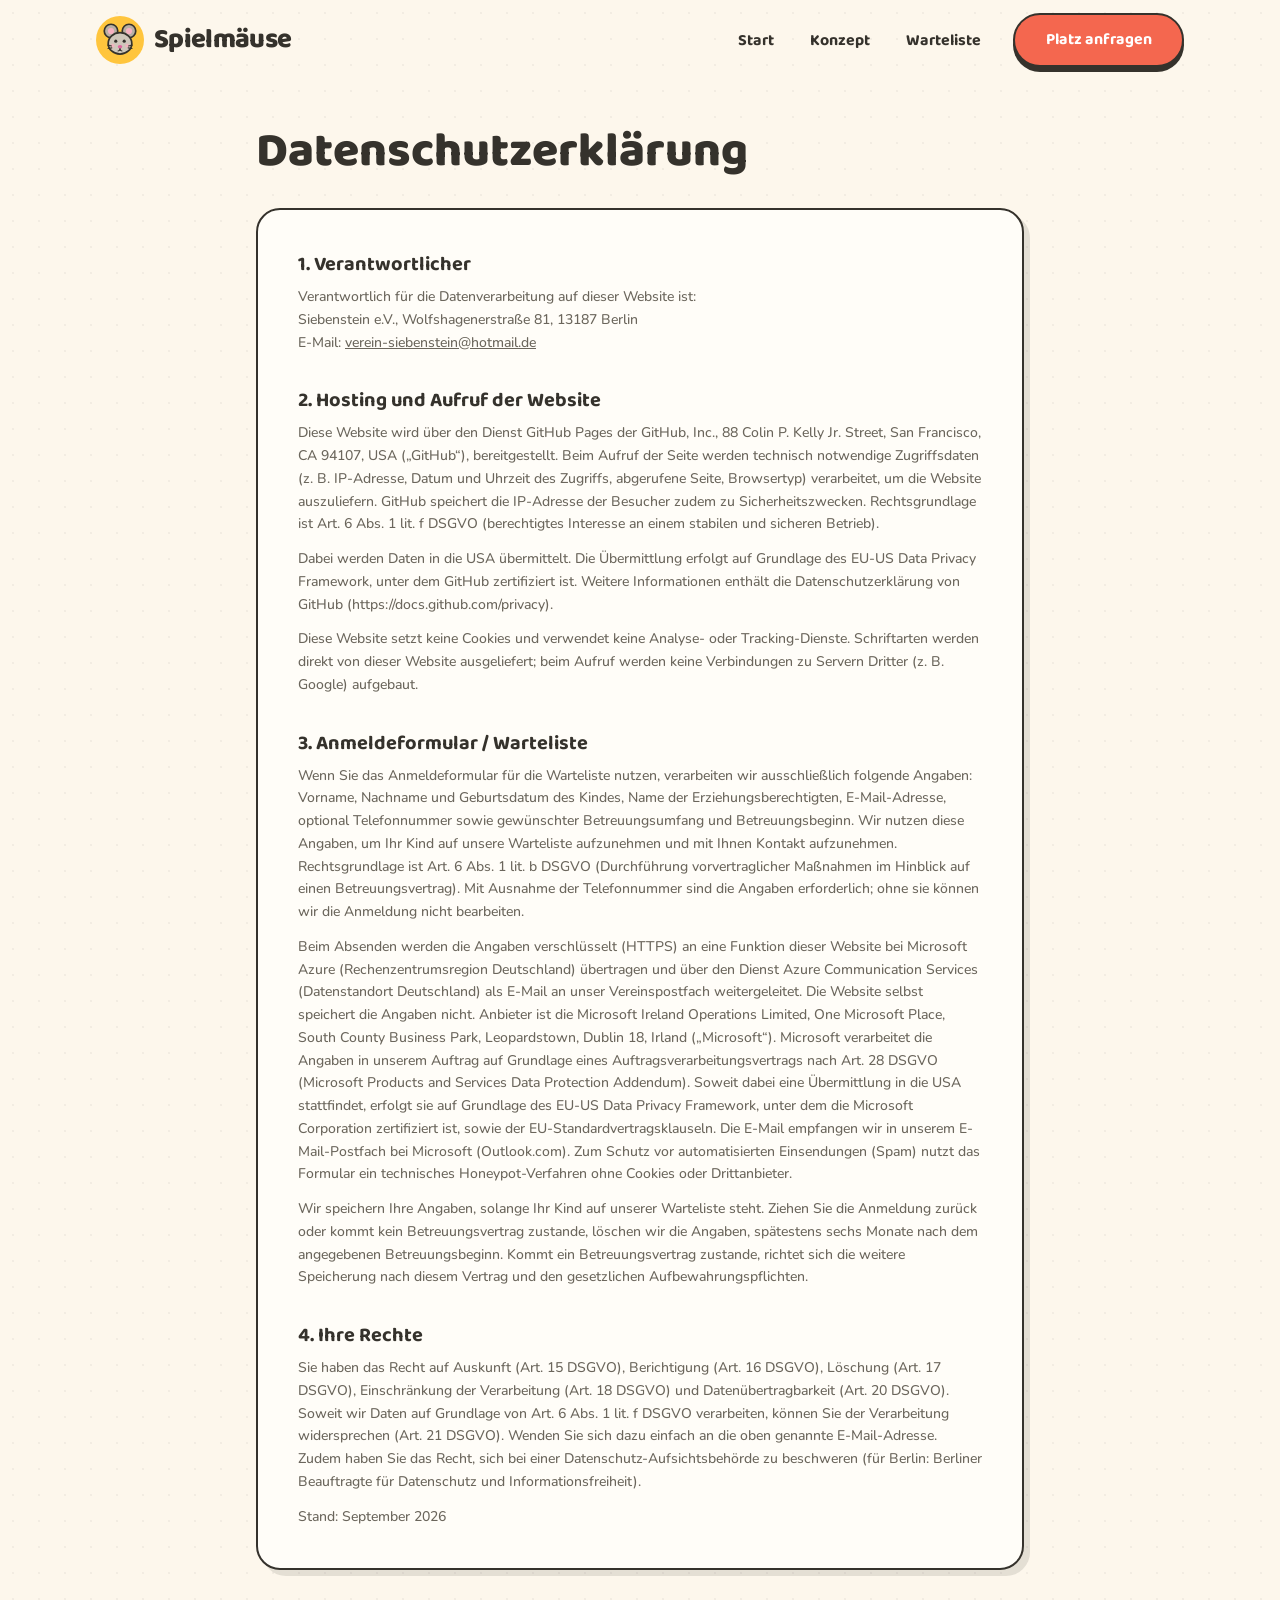
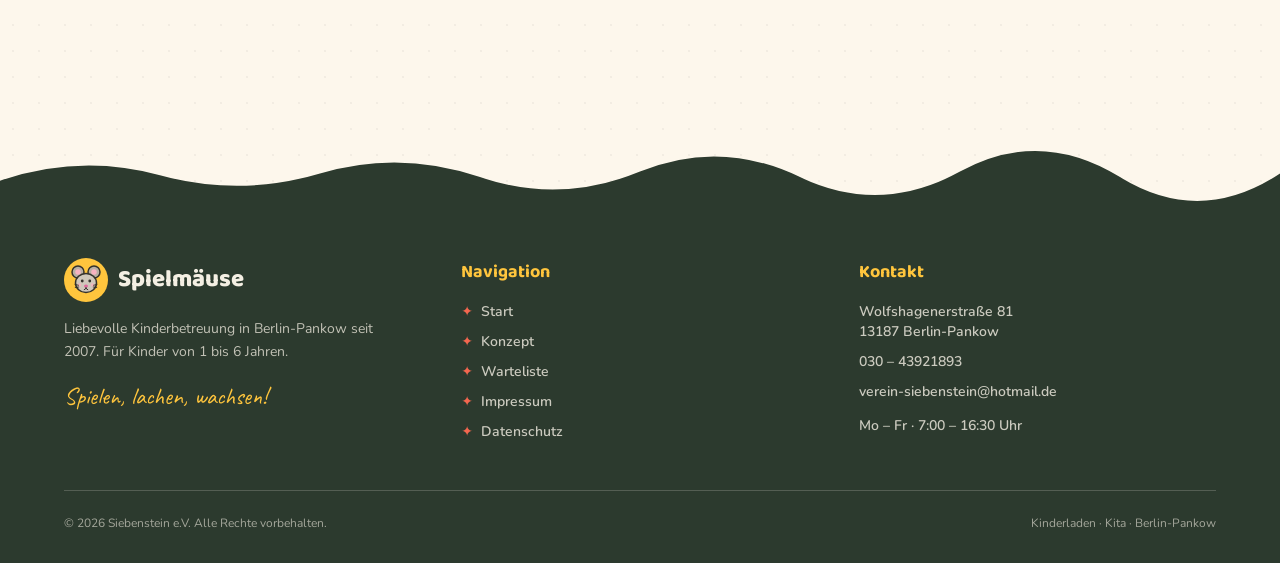
==== datenschutz/index.html @ 6d8527c0 "Deploy Spielmause/website@08536e2" ====
<!DOCTYPE html><html lang="de"> <head><meta charset="utf-8"><meta name="viewport" content="width=device-width, initial-scale=1"><title>Datenschutz – Siebenstein e.V.</title><meta name="description" content="Datenschutzerklärung des Siebenstein e.V., Träger der KiTa Spielmäuse in Berlin-Pankow."><meta name="robots" content="index, follow"><link rel="canonical" href="https://xn--spielmuse-02a.de/datenschutz/"><meta property="og:title" content="Datenschutz – Siebenstein e.V."><meta property="og:description" content="Datenschutzerklärung des Siebenstein e.V., Träger der KiTa Spielmäuse in Berlin-Pankow."><meta property="og:type" content="website"><meta property="og:url" content="https://xn--spielmuse-02a.de/datenschutz/"><meta property="og:locale" content="de_DE"><meta property="og:site_name" content="Spielmäuse"><meta property="og:image" content="https://xn--spielmuse-02a.de/img/main-banner1.jpg"><meta property="og:image:alt" content="Spielmäuse – KiTa in Berlin-Pankow"><meta property="og:image:width" content="1200"><meta property="og:image:height" content="630"><meta name="twitter:card" content="summary_large_image"><meta name="twitter:title" content="Datenschutz – Siebenstein e.V."><meta name="twitter:description" content="Datenschutzerklärung des Siebenstein e.V., Träger der KiTa Spielmäuse in Berlin-Pankow."><meta name="twitter:image" content="https://xn--spielmuse-02a.de/img/main-banner1.jpg"><link rel="icon" href="/favicon.ico" sizes="any"><link rel="icon" type="image/svg+xml" href="/favicon.svg"><link rel="apple-touch-icon" href="/apple-touch-icon.png"><script type="application/ld+json">{"@context":"https://schema.org","@type":"ChildCare","name":"Spielmäuse","legalName":"Siebenstein e.V.","description":"Liebevolle Kindertagesstätte in Berlin-Pankow für Kinder von 1 bis 6 Jahren. Seit 2007 betreuen wir rund 25 Kinder in einer familiären Atmosphäre mit individuellem pädagogischen Konzept.","url":"https://spielmäuse.de","telephone":"+493043921893","email":"verein-siebenstein@hotmail.de","foundingDate":"2007","address":{"@type":"PostalAddress","streetAddress":"Wolfshagenerstraße 81","postalCode":"13187","addressLocality":"Berlin","addressRegion":"Berlin","addressCountry":"DE"},"geo":{"@type":"GeoCoordinates","latitude":52.5746,"longitude":13.4204},"openingHoursSpecification":[{"@type":"OpeningHoursSpecification","dayOfWeek":["Monday","Tuesday","Wednesday","Thursday","Friday"],"opens":"07:00","closes":"16:30"}],"audience":{"@type":"PeopleAudience","suggestedMinAge":1,"suggestedMaxAge":6},"areaServed":{"@type":"City","name":"Berlin"},"inLanguage":"de"}</script><link rel="stylesheet" href="/_astro/datenschutz.DJL9j7wV.css"></head> <body> <header id="site-header" class="fixed top-0 right-0 left-0 z-50 bg-transparent transition-all duration-300"> <nav class="mx-auto max-w-6xl px-4 sm:px-6 lg:px-8"> <div class="flex h-16 items-center justify-between md:h-20"> <!-- Logo --> <a href="/" class="group flex items-center gap-2.5" aria-label="Spielmäuse – Startseite"> <span class="flex h-11 w-11 items-center justify-center rounded-full transition-transform duration-300 group-hover:-rotate-6 md:h-12 md:w-12" style="background: var(--color-sun)"> <!-- Handgezeichnete Spielmaus --><svg class="h-8 w-8 md:h-9 md:w-9" viewBox="0 0 64 64" fill="none" xmlns="http://www.w3.org/2000/svg" aria-hidden="true"> <!-- Ohren --> <circle cx="16" cy="16" r="12" fill="#b9b0a4" stroke="#35322c" stroke-width="3"></circle> <circle cx="48" cy="16" r="12" fill="#b9b0a4" stroke="#35322c" stroke-width="3"></circle> <circle cx="16" cy="16" r="5.5" fill="#f7b2c1"></circle> <circle cx="48" cy="16" r="5.5" fill="#f7b2c1"></circle> <!-- Kopf --> <ellipse cx="32" cy="38" rx="21" ry="19" fill="#cfc7bb" stroke="#35322c" stroke-width="3"></ellipse> <!-- Augen --> <circle cx="24.5" cy="34" r="2.8" fill="#35322c"></circle> <circle cx="39.5" cy="34" r="2.8" fill="#35322c"></circle> <!-- Wangen --> <circle cx="19" cy="42" r="3.5" fill="#f7b2c1" opacity="0.8"></circle> <circle cx="45" cy="42" r="3.5" fill="#f7b2c1" opacity="0.8"></circle> <!-- Nase + Mund --> <ellipse cx="32" cy="44" rx="4" ry="3.2" fill="#e0679e"></ellipse> <path d="M32 47.5 Q 32 51 28.5 51.5" stroke="#35322c" stroke-width="2" stroke-linecap="round"></path> <path d="M32 47.5 Q 32 51 35.5 51.5" stroke="#35322c" stroke-width="2" stroke-linecap="round"></path> <!-- Schnurrhaare --> <path d="M10 41 L 17 42.5 M10.5 47 L 17.5 46" stroke="#35322c" stroke-width="1.8" stroke-linecap="round"></path> <path d="M54 41 L 47 42.5 M53.5 47 L 46.5 46" stroke="#35322c" stroke-width="1.8" stroke-linecap="round"></path> </svg> </span> <span class="font-display text-2xl font-extrabold tracking-tight md:text-[1.7rem]" style="color: var(--color-ink)">
Spielmäuse
</span> </a> <!-- Desktop Nav --> <ul class="hidden items-center gap-1 md:flex"> <li> <a href="/" class="font-display rounded-full px-4 py-2 text-base font-bold transition-all duration-200 hover:bg-(--color-sun-soft)" style="color: var(--color-ink)"> Start </a> </li><li> <a href="/konzept" class="font-display rounded-full px-4 py-2 text-base font-bold transition-all duration-200 hover:bg-(--color-sun-soft)" style="color: var(--color-ink)"> Konzept </a> </li><li> <a href="/warteliste" class="font-display rounded-full px-4 py-2 text-base font-bold transition-all duration-200 hover:bg-(--color-sun-soft)" style="color: var(--color-ink)"> Warteliste </a> </li> <li> <a href="/warteliste" class="btn-pop ml-3 px-5 py-2 text-base text-white" style="background: var(--color-coral)">
Platz anfragen
</a> </li> </ul> <!-- Mobile toggle --> <button id="menu-toggle" class="flex h-11 w-11 items-center justify-center rounded-full border-2 transition-colors md:hidden" style="border-color: var(--color-ink); background: var(--color-paper)" aria-label="Menü öffnen" aria-expanded="false"> <div class="flex w-5 flex-col gap-[5px]"> <span id="bar1" class="block h-[2.5px] rounded-full transition-all duration-300" style="background: var(--color-ink)"></span> <span id="bar2" class="block h-[2.5px] rounded-full transition-all duration-300" style="background: var(--color-ink)"></span> <span id="bar3" class="block h-[2.5px] rounded-full transition-all duration-300" style="background: var(--color-ink)"></span> </div> </button> </div> <!-- Mobile Menu --> <div id="mobile-menu" class="sticker mt-2 hidden px-4 py-4 md:hidden"> <ul class="flex flex-col gap-1"> <li> <a href="/" class="font-display block rounded-xl px-4 py-3 text-lg font-bold transition-colors" style="color: var(--color-ink)"> Start </a> </li><li> <a href="/konzept" class="font-display block rounded-xl px-4 py-3 text-lg font-bold transition-colors" style="color: var(--color-ink)"> Konzept </a> </li><li> <a href="/warteliste" class="font-display block rounded-xl px-4 py-3 text-lg font-bold transition-colors" style="color: var(--color-ink)"> Warteliste </a> </li> <li class="mt-2"> <a href="/warteliste" class="btn-pop block w-full text-center text-white" style="background: var(--color-coral)">
Platz anfragen
</a> </li> </ul> </div> </nav> </header> <script type="module">const e=document.getElementById("site-header"),o=document.getElementById("menu-toggle"),l=document.getElementById("mobile-menu"),t=[document.getElementById("bar1"),document.getElementById("bar2"),document.getElementById("bar3")],r=()=>{e&&(window.scrollY>20?(e.style.background="rgba(253, 247, 236, 0.92)",e.style.backdropFilter="blur(10px)",e.style.borderBottom="2.5px solid var(--color-ink)"):(e.style.background="transparent",e.style.backdropFilter="none",e.style.borderBottom="2.5px solid transparent"))};window.addEventListener("scroll",r,{passive:!0});r();o?.addEventListener("click",()=>{const n=l?.classList.toggle("hidden")===!1;o.setAttribute("aria-expanded",String(n)),t[0]&&t[1]&&t[2]&&(t[0].style.transform=n?"translateY(7.5px) rotate(45deg)":"",t[1].style.opacity=n?"0":"1",t[2].style.transform=n?"translateY(-7.5px) rotate(-45deg)":"")});</script> <main>  <section class="px-4 pt-32 pb-20"> <div class="mx-auto max-w-3xl"> <h1 class="font-display mb-8 text-5xl font-extrabold" style="color: var(--color-ink)">
Datenschutzerklärung
</h1> <div class="sticker flex flex-col gap-8 p-7 text-sm leading-relaxed font-medium sm:p-10" style="color: var(--color-ink-soft)"> <div> <h2 class="font-display mb-2 text-xl font-bold" style="color: var(--color-text)">1. Verantwortlicher</h2> <p>
Verantwortlich für die Datenverarbeitung auf dieser Website ist:<br>
Siebenstein e.V., Wolfshagenerstraße 81, 13187 Berlin<br>
E-Mail:
<a href="mailto:verein-siebenstein@hotmail.de" class="underline">verein-siebenstein@hotmail.de</a> </p> </div> <div> <h2 class="font-display mb-2 text-xl font-bold" style="color: var(--color-text)">
2. Hosting und Aufruf der Website
</h2> <p>
Diese Website wird über den Dienst GitHub Pages der GitHub, Inc., 88 Colin P. Kelly Jr.
            Street, San Francisco, CA 94107, USA („GitHub“), bereitgestellt. Beim Aufruf der Seite
            werden technisch notwendige Zugriffsdaten (z. B. IP-Adresse, Datum und Uhrzeit des
            Zugriffs, abgerufene Seite, Browsertyp) verarbeitet, um die Website auszuliefern. GitHub
            speichert die IP-Adresse der Besucher zudem zu Sicherheitszwecken. Rechtsgrundlage ist
            Art. 6 Abs. 1 lit. f DSGVO (berechtigtes Interesse an einem stabilen und sicheren
            Betrieb).
</p> <p class="mt-3">
Dabei werden Daten in die USA übermittelt. Die Übermittlung erfolgt auf Grundlage des
            EU-US Data Privacy Framework, unter dem GitHub zertifiziert ist. Weitere Informationen
            enthält die Datenschutzerklärung von GitHub (https://docs.github.com/privacy).
</p> <p class="mt-3">
Diese Website setzt keine Cookies und verwendet keine Analyse- oder Tracking-Dienste.
            Schriftarten werden direkt von dieser Website ausgeliefert; beim Aufruf werden keine
            Verbindungen zu Servern Dritter (z. B. Google) aufgebaut.
</p> </div> <div> <h2 class="font-display mb-2 text-xl font-bold" style="color: var(--color-text)">
3. Anmeldeformular / Warteliste
</h2> <p>
Wenn Sie das Anmeldeformular für die Warteliste nutzen, verarbeiten wir ausschließlich
            folgende Angaben: Vorname, Nachname und Geburtsdatum des Kindes, Name der
            Erziehungsberechtigten, E-Mail-Adresse, optional Telefonnummer sowie gewünschter
            Betreuungsumfang und Betreuungsbeginn. Wir nutzen diese Angaben, um Ihr Kind auf unsere
            Warteliste aufzunehmen und mit Ihnen Kontakt aufzunehmen. Rechtsgrundlage ist Art. 6 Abs.
            1 lit. b DSGVO (Durchführung vorvertraglicher Maßnahmen im Hinblick auf einen
            Betreuungsvertrag). Mit Ausnahme der Telefonnummer sind die Angaben erforderlich; ohne
            sie können wir die Anmeldung nicht bearbeiten.
</p> <p class="mt-3">
Beim Absenden werden die Angaben verschlüsselt (HTTPS) an eine Funktion dieser Website bei
            Microsoft Azure (Rechenzentrumsregion Deutschland) übertragen und über den Dienst Azure
            Communication Services (Datenstandort Deutschland) als E-Mail an unser Vereinspostfach
            weitergeleitet. Die Website selbst speichert die Angaben nicht. Anbieter ist die
            Microsoft Ireland Operations Limited, One Microsoft Place, South County Business Park,
            Leopardstown, Dublin 18, Irland („Microsoft“). Microsoft verarbeitet die Angaben in
            unserem Auftrag auf Grundlage eines Auftragsverarbeitungsvertrags nach Art. 28 DSGVO
            (Microsoft Products and Services Data Protection Addendum). Soweit dabei eine
            Übermittlung in die USA stattfindet, erfolgt sie auf Grundlage des EU-US Data Privacy
            Framework, unter dem die Microsoft Corporation zertifiziert ist, sowie der
            EU-Standardvertragsklauseln. Die E-Mail empfangen wir in unserem
            E-Mail-Postfach bei Microsoft (Outlook.com). Zum Schutz vor automatisierten Einsendungen
            (Spam) nutzt das Formular ein technisches Honeypot-Verfahren ohne Cookies oder
            Drittanbieter.
</p> <p class="mt-3">
Wir speichern Ihre Angaben, solange Ihr Kind auf unserer Warteliste steht. Ziehen Sie die
            Anmeldung zurück oder kommt kein Betreuungsvertrag zustande, löschen wir die Angaben,
            spätestens sechs Monate nach dem angegebenen Betreuungsbeginn. Kommt ein
            Betreuungsvertrag zustande, richtet sich die weitere Speicherung nach diesem Vertrag und
            den gesetzlichen Aufbewahrungspflichten.
</p> </div> <div> <h2 class="font-display mb-2 text-xl font-bold" style="color: var(--color-text)">4. Ihre Rechte</h2> <p>
Sie haben das Recht auf Auskunft (Art. 15 DSGVO), Berichtigung (Art. 16 DSGVO), Löschung
            (Art. 17 DSGVO), Einschränkung der Verarbeitung (Art. 18 DSGVO) und
            Datenübertragbarkeit (Art. 20 DSGVO). Soweit wir Daten auf Grundlage von Art. 6 Abs. 1
            lit. f DSGVO verarbeiten, können Sie der Verarbeitung widersprechen (Art. 21 DSGVO). Wenden
            Sie sich dazu einfach an die oben genannte E-Mail-Adresse. Zudem haben Sie das Recht, sich
            bei einer Datenschutz-Aufsichtsbehörde zu beschweren (für Berlin: Berliner Beauftragte für
            Datenschutz und Informationsfreiheit).
</p> <p class="mt-3">Stand: September 2026</p> </div> </div> </div> </section>  </main> <footer class="mt-24"> <!-- Wellen-Übergang ins Dunkle --> <svg class="block w-full" viewBox="0 0 1440 70" preserveAspectRatio="none" aria-hidden="true" style="height: clamp(2rem, 5vw, 4.5rem)"> <path d="M0 70 L0 38 Q 90 8 180 32 T 360 30 T 540 34 T 720 28 T 900 34 T 1080 28 T 1260 34 T 1440 30 L 1440 70 Z" fill="#2c3a2e"></path> </svg> <div class="px-4 pt-12 pb-8" style="background: #2c3a2e; color: #f4efe3"> <div class="mx-auto grid max-w-6xl grid-cols-1 gap-10 sm:grid-cols-2 md:grid-cols-3"> <div> <div class="mb-4 flex items-center gap-2.5"> <span class="flex h-11 w-11 items-center justify-center rounded-full" style="background: var(--color-sun)"> <!-- Handgezeichnete Spielmaus --><svg class="h-8 w-8" viewBox="0 0 64 64" fill="none" xmlns="http://www.w3.org/2000/svg" aria-hidden="true"> <!-- Ohren --> <circle cx="16" cy="16" r="12" fill="#b9b0a4" stroke="#35322c" stroke-width="3"></circle> <circle cx="48" cy="16" r="12" fill="#b9b0a4" stroke="#35322c" stroke-width="3"></circle> <circle cx="16" cy="16" r="5.5" fill="#f7b2c1"></circle> <circle cx="48" cy="16" r="5.5" fill="#f7b2c1"></circle> <!-- Kopf --> <ellipse cx="32" cy="38" rx="21" ry="19" fill="#cfc7bb" stroke="#35322c" stroke-width="3"></ellipse> <!-- Augen --> <circle cx="24.5" cy="34" r="2.8" fill="#35322c"></circle> <circle cx="39.5" cy="34" r="2.8" fill="#35322c"></circle> <!-- Wangen --> <circle cx="19" cy="42" r="3.5" fill="#f7b2c1" opacity="0.8"></circle> <circle cx="45" cy="42" r="3.5" fill="#f7b2c1" opacity="0.8"></circle> <!-- Nase + Mund --> <ellipse cx="32" cy="44" rx="4" ry="3.2" fill="#e0679e"></ellipse> <path d="M32 47.5 Q 32 51 28.5 51.5" stroke="#35322c" stroke-width="2" stroke-linecap="round"></path> <path d="M32 47.5 Q 32 51 35.5 51.5" stroke="#35322c" stroke-width="2" stroke-linecap="round"></path> <!-- Schnurrhaare --> <path d="M10 41 L 17 42.5 M10.5 47 L 17.5 46" stroke="#35322c" stroke-width="1.8" stroke-linecap="round"></path> <path d="M54 41 L 47 42.5 M53.5 47 L 46.5 46" stroke="#35322c" stroke-width="1.8" stroke-linecap="round"></path> </svg> </span> <span class="font-display text-2xl font-extrabold">Spielmäuse</span> </div> <p class="max-w-xs text-sm leading-relaxed" style="color: rgba(244,239,227,0.75)">
Liebevolle Kinderbetreuung in Berlin-Pankow seit 2007. Für Kinder von 1 bis 6 Jahren.
</p> <p class="font-hand mt-4 text-2xl" style="color: var(--color-sun)">
Spielen, lachen, wachsen!
</p> </div> <div> <h3 class="font-display mb-4 text-lg font-bold" style="color: var(--color-sun)">
Navigation
</h3> <ul class="flex flex-col gap-2.5 text-sm"> <li> <a href="/" class="inline-flex items-center gap-2 font-semibold transition-colors hover:text-white" style="color: rgba(244,239,227,0.8)"> <span aria-hidden="true" style="color: var(--color-coral)">
✦
</span> Start </a> </li><li> <a href="/konzept" class="inline-flex items-center gap-2 font-semibold transition-colors hover:text-white" style="color: rgba(244,239,227,0.8)"> <span aria-hidden="true" style="color: var(--color-coral)">
✦
</span> Konzept </a> </li><li> <a href="/warteliste" class="inline-flex items-center gap-2 font-semibold transition-colors hover:text-white" style="color: rgba(244,239,227,0.8)"> <span aria-hidden="true" style="color: var(--color-coral)">
✦
</span> Warteliste </a> </li><li> <a href="/impressum" class="inline-flex items-center gap-2 font-semibold transition-colors hover:text-white" style="color: rgba(244,239,227,0.8)"> <span aria-hidden="true" style="color: var(--color-coral)">
✦
</span> Impressum </a> </li><li> <a href="/datenschutz" class="inline-flex items-center gap-2 font-semibold transition-colors hover:text-white" style="color: rgba(244,239,227,0.8)"> <span aria-hidden="true" style="color: var(--color-coral)">
✦
</span> Datenschutz </a> </li> </ul> </div> <div> <h3 class="font-display mb-4 text-lg font-bold" style="color: var(--color-sun)">Kontakt</h3> <address class="flex flex-col gap-2.5 text-sm font-semibold not-italic" style="color: rgba(244,239,227,0.8)"> <span>Wolfshagenerstraße 81<br>13187 Berlin-Pankow</span> <a href="tel:+493043921893" class="transition-colors hover:text-white">030 – 43921893</a> <a href="mailto:verein-siebenstein@hotmail.de" class="transition-colors hover:text-white">
verein-siebenstein@hotmail.de
</a> <span class="mt-1">Mo – Fr · 7:00 – 16:30 Uhr</span> </address> </div> </div> <div class="mx-auto mt-12 flex max-w-6xl flex-col items-center justify-between gap-2 border-t pt-6 text-xs sm:flex-row" style="border-color: rgba(244,239,227,0.2); color: rgba(244,239,227,0.6)"> <span>© 2026 Siebenstein e.V. Alle Rechte vorbehalten.</span> <span>Kinderladen · Kita · Berlin-Pankow</span> </div> </div> </footer> <script type="module">const s=new IntersectionObserver(e=>{for(const r of e)r.isIntersecting&&(r.target.classList.add("is-visible"),s.unobserve(r.target))},{threshold:.12});document.querySelectorAll(".reveal").forEach(e=>s.observe(e));</script> </body> </html>
---- _astro/datenschutz.DJL9j7wV.css ----
@font-face{font-family:Nunito Variable;font-style:normal;font-display:swap;font-weight:200 1000;src:url(/_astro/nunito-cyrillic-ext-wght-normal.D4X5GqEv.woff2) format("woff2-variations");unicode-range:U+0460-052F,U+1C80-1C8A,U+20B4,U+2DE0-2DFF,U+A640-A69F,U+FE2E-FE2F}@font-face{font-family:Nunito Variable;font-style:normal;font-display:swap;font-weight:200 1000;src:url(/_astro/nunito-cyrillic-wght-normal.CY6AOgYE.woff2) format("woff2-variations");unicode-range:U+0301,U+0400-045F,U+0490-0491,U+04B0-04B1,U+2116}@font-face{font-family:Nunito Variable;font-style:normal;font-display:swap;font-weight:200 1000;src:url(/_astro/nunito-vietnamese-wght-normal.U01xdrZh.woff2) format("woff2-variations");unicode-range:U+0102-0103,U+0110-0111,U+0128-0129,U+0168-0169,U+01A0-01A1,U+01AF-01B0,U+0300-0301,U+0303-0304,U+0308-0309,U+0323,U+0329,U+1EA0-1EF9,U+20AB}@font-face{font-family:Nunito Variable;font-style:normal;font-display:swap;font-weight:200 1000;src:url(/_astro/nunito-latin-ext-wght-normal.CXYtwYOx.woff2) format("woff2-variations");unicode-range:U+0100-02BA,U+02BD-02C5,U+02C7-02CC,U+02CE-02D7,U+02DD-02FF,U+0304,U+0308,U+0329,U+1D00-1DBF,U+1E00-1E9F,U+1EF2-1EFF,U+2020,U+20A0-20AB,U+20AD-20C0,U+2113,U+2C60-2C7F,U+A720-A7FF}@font-face{font-family:Nunito Variable;font-style:normal;font-display:swap;font-weight:200 1000;src:url(/_astro/nunito-latin-wght-normal.BzFMHfZw.woff2) format("woff2-variations");unicode-range:U+0000-00FF,U+0131,U+0152-0153,U+02BB-02BC,U+02C6,U+02DA,U+02DC,U+0304,U+0308,U+0329,U+2000-206F,U+20AC,U+2122,U+2191,U+2193,U+2212,U+2215,U+FEFF,U+FFFD}@font-face{font-family:"Baloo 2 Variable";font-style:normal;font-display:swap;font-weight:400 800;src:url(/_astro/baloo-2-devanagari-wght-normal.B4j4n2PV.woff2) format("woff2-variations");unicode-range:U+0900-097F,U+1CD0-1CF9,U+200C-200D,U+20A8,U+20B9,U+20F0,U+25CC,U+A830-A839,U+A8E0-A8FF,U+11B00-11B09}@font-face{font-family:"Baloo 2 Variable";font-style:normal;font-display:swap;font-weight:400 800;src:url(/_astro/baloo-2-vietnamese-wght-normal.C4ZonJY6.woff2) format("woff2-variations");unicode-range:U+0102-0103,U+0110-0111,U+0128-0129,U+0168-0169,U+01A0-01A1,U+01AF-01B0,U+0300-0301,U+0303-0304,U+0308-0309,U+0323,U+0329,U+1EA0-1EF9,U+20AB}@font-face{font-family:"Baloo 2 Variable";font-style:normal;font-display:swap;font-weight:400 800;src:url(/_astro/baloo-2-latin-ext-wght-normal.Dz43yst_.woff2) format("woff2-variations");unicode-range:U+0100-02BA,U+02BD-02C5,U+02C7-02CC,U+02CE-02D7,U+02DD-02FF,U+0304,U+0308,U+0329,U+1D00-1DBF,U+1E00-1E9F,U+1EF2-1EFF,U+2020,U+20A0-20AB,U+20AD-20C0,U+2113,U+2C60-2C7F,U+A720-A7FF}@font-face{font-family:"Baloo 2 Variable";font-style:normal;font-display:swap;font-weight:400 800;src:url(/_astro/baloo-2-latin-wght-normal.B_TVFhwJ.woff2) format("woff2-variations");unicode-range:U+0000-00FF,U+0131,U+0152-0153,U+02BB-02BC,U+02C6,U+02DA,U+02DC,U+0304,U+0308,U+0329,U+2000-206F,U+20AC,U+2122,U+2191,U+2193,U+2212,U+2215,U+FEFF,U+FFFD}@font-face{font-family:Caveat Variable;font-style:normal;font-display:swap;font-weight:400 700;src:url(/_astro/caveat-cyrillic-ext-wght-normal.DiMfzA-V.woff2) format("woff2-variations");unicode-range:U+0460-052F,U+1C80-1C8A,U+20B4,U+2DE0-2DFF,U+A640-A69F,U+FE2E-FE2F}@font-face{font-family:Caveat Variable;font-style:normal;font-display:swap;font-weight:400 700;src:url(/_astro/caveat-cyrillic-wght-normal.D5lnP6kL.woff2) format("woff2-variations");unicode-range:U+0301,U+0400-045F,U+0490-0491,U+04B0-04B1,U+2116}@font-face{font-family:Caveat Variable;font-style:normal;font-display:swap;font-weight:400 700;src:url(/_astro/caveat-latin-ext-wght-normal.Byk3UhVp.woff2) format("woff2-variations");unicode-range:U+0100-02BA,U+02BD-02C5,U+02C7-02CC,U+02CE-02D7,U+02DD-02FF,U+0304,U+0308,U+0329,U+1D00-1DBF,U+1E00-1E9F,U+1EF2-1EFF,U+2020,U+20A0-20AB,U+20AD-20C0,U+2113,U+2C60-2C7F,U+A720-A7FF}@font-face{font-family:Caveat Variable;font-style:normal;font-display:swap;font-weight:400 700;src:url(/_astro/caveat-latin-wght-normal.C1hSzPvX.woff2) format("woff2-variations");unicode-range:U+0000-00FF,U+0131,U+0152-0153,U+02BB-02BC,U+02C6,U+02DA,U+02DC,U+0304,U+0308,U+0329,U+2000-206F,U+20AC,U+2122,U+2191,U+2193,U+2212,U+2215,U+FEFF,U+FFFD}/*! tailwindcss v4.3.0 | MIT License | https://tailwindcss.com */@layer properties{@supports (((-webkit-hyphens:none)) and (not (margin-trim:inline))) or ((-moz-orient:inline) and (not (color:rgb(from red r g b)))){*,:before,:after,::backdrop{--tw-rotate-x:initial;--tw-rotate-y:initial;--tw-rotate-z:initial;--tw-skew-x:initial;--tw-skew-y:initial;--tw-border-style:solid;--tw-leading:initial;--tw-font-weight:initial;--tw-tracking:initial;--tw-blur:initial;--tw-brightness:initial;--tw-contrast:initial;--tw-grayscale:initial;--tw-hue-rotate:initial;--tw-invert:initial;--tw-opacity:initial;--tw-saturate:initial;--tw-sepia:initial;--tw-drop-shadow:initial;--tw-drop-shadow-color:initial;--tw-drop-shadow-alpha:100%;--tw-drop-shadow-size:initial;--tw-duration:initial;--tw-translate-x:0;--tw-translate-y:0;--tw-translate-z:0;--tw-shadow:0 0 #0000;--tw-shadow-color:initial;--tw-shadow-alpha:100%;--tw-inset-shadow:0 0 #0000;--tw-inset-shadow-color:initial;--tw-inset-shadow-alpha:100%;--tw-ring-color:initial;--tw-ring-shadow:0 0 #0000;--tw-inset-ring-color:initial;--tw-inset-ring-shadow:0 0 #0000;--tw-ring-inset:initial;--tw-ring-offset-width:0px;--tw-ring-offset-color:#fff;--tw-ring-offset-shadow:0 0 #0000}}}@layer theme{:root,:host{--font-sans:"Nunito Variable", system-ui, sans-serif;--font-mono:ui-monospace, SFMono-Regular, Menlo, Monaco, Consolas, "Liberation Mono", "Courier New", monospace;--color-white:#fff;--spacing:.25rem;--container-xs:20rem;--container-md:28rem;--container-xl:36rem;--container-2xl:42rem;--container-3xl:48rem;--container-4xl:56rem;--container-5xl:64rem;--container-6xl:72rem;--text-xs:.75rem;--text-xs--line-height:calc(1 / .75);--text-sm:.875rem;--text-sm--line-height:calc(1.25 / .875);--text-base:1rem;--text-base--line-height: 1.5 ;--text-lg:1.125rem;--text-lg--line-height:calc(1.75 / 1.125);--text-xl:1.25rem;--text-xl--line-height:calc(1.75 / 1.25);--text-2xl:1.5rem;--text-2xl--line-height:calc(2 / 1.5);--text-3xl:1.875rem;--text-3xl--line-height: 1.2 ;--text-4xl:2.25rem;--text-4xl--line-height:calc(2.5 / 2.25);--text-5xl:3rem;--text-5xl--line-height:1;--text-6xl:3.75rem;--text-6xl--line-height:1;--text-7xl:4.5rem;--text-7xl--line-height:1;--text-8xl:6rem;--text-8xl--line-height:1;--font-weight-medium:500;--font-weight-semibold:600;--font-weight-bold:700;--font-weight-extrabold:800;--tracking-tight:-.025em;--leading-tight:1.25;--leading-relaxed:1.625;--radius-xl:.75rem;--radius-2xl:1rem;--drop-shadow-sm:0 1px 2px #00000026;--default-transition-duration:.15s;--default-transition-timing-function:cubic-bezier(.4, 0, .2, 1);--default-font-family:var(--font-sans);--default-mono-font-family:var(--font-mono);--color-cream:#fdf7ec;--color-paper:#fffdf8;--color-ink:#35322c;--color-ink-soft:#6b665c;--color-coral:#f4674f;--color-coral-dark:#d94a33;--color-coral-soft:#fde4de;--color-leaf:#3d9e63;--color-leaf-soft:#e0f2e5;--color-sun:#ffc53d;--color-sun-soft:#fff3d4;--color-sky:#58b5e0;--color-sky-soft:#e0f1fa;--color-berry:#e0679e;--color-berry-soft:#fbe3ef;--color-text:#35322c;--font-display:"Baloo 2 Variable", "Comic Sans MS", cursive;--font-hand:"Caveat Variable", cursive}}@layer base{*,:after,:before,::backdrop{box-sizing:border-box;border:0 solid;margin:0;padding:0}::file-selector-button{box-sizing:border-box;border:0 solid;margin:0;padding:0}html,:host{-webkit-text-size-adjust:100%;tab-size:4;line-height:1.5;font-family:var(--default-font-family,ui-sans-serif, system-ui, sans-serif, "Apple Color Emoji", "Segoe UI Emoji", "Segoe UI Symbol", "Noto Color Emoji");font-feature-settings:var(--default-font-feature-settings,normal);font-variation-settings:var(--default-font-variation-settings,normal);-webkit-tap-highlight-color:transparent}hr{height:0;color:inherit;border-top-width:1px}abbr:where([title]){-webkit-text-decoration:underline dotted;text-decoration:underline dotted}h1,h2,h3,h4,h5,h6{font-size:inherit;font-weight:inherit}a{color:inherit;-webkit-text-decoration:inherit;text-decoration:inherit}b,strong{font-weight:bolder}code,kbd,samp,pre{font-family:var(--default-mono-font-family,ui-monospace, SFMono-Regular, Menlo, Monaco, Consolas, "Liberation Mono", "Courier New", monospace);font-feature-settings:var(--default-mono-font-feature-settings,normal);font-variation-settings:var(--default-mono-font-variation-settings,normal);font-size:1em}small{font-size:80%}sub,sup{vertical-align:baseline;font-size:75%;line-height:0;position:relative}sub{bottom:-.25em}sup{top:-.5em}table{text-indent:0;border-color:inherit;border-collapse:collapse}:-moz-focusring{outline:auto}progress{vertical-align:baseline}summary{display:list-item}ol,ul,menu{list-style:none}img,svg,video,canvas,audio,iframe,embed,object{vertical-align:middle;display:block}img,video{max-width:100%;height:auto}button,input,select,optgroup,textarea{font:inherit;font-feature-settings:inherit;font-variation-settings:inherit;letter-spacing:inherit;color:inherit;opacity:1;background-color:#0000;border-radius:0}::file-selector-button{font:inherit;font-feature-settings:inherit;font-variation-settings:inherit;letter-spacing:inherit;color:inherit;opacity:1;background-color:#0000;border-radius:0}:where(select:is([multiple],[size])) optgroup{font-weight:bolder}:where(select:is([multiple],[size])) optgroup option{padding-inline-start:20px}::file-selector-button{margin-inline-end:4px}::placeholder{opacity:1}@supports (not ((-webkit-appearance:-apple-pay-button))) or (contain-intrinsic-size:1px){::placeholder{color:currentColor}@supports (color:color-mix(in lab,red,red)){::placeholder{color:color-mix(in oklab,currentcolor 50%,transparent)}}}textarea{resize:vertical}::-webkit-search-decoration{-webkit-appearance:none}::-webkit-date-and-time-value{min-height:1lh;text-align:inherit}::-webkit-datetime-edit{display:inline-flex}::-webkit-datetime-edit-fields-wrapper{padding:0}::-webkit-datetime-edit{padding-block:0}::-webkit-datetime-edit-year-field{padding-block:0}::-webkit-datetime-edit-month-field{padding-block:0}::-webkit-datetime-edit-day-field{padding-block:0}::-webkit-datetime-edit-hour-field{padding-block:0}::-webkit-datetime-edit-minute-field{padding-block:0}::-webkit-datetime-edit-second-field{padding-block:0}::-webkit-datetime-edit-millisecond-field{padding-block:0}::-webkit-datetime-edit-meridiem-field{padding-block:0}::-webkit-calendar-picker-indicator{line-height:1}:-moz-ui-invalid{box-shadow:none}button,input:where([type=button],[type=reset],[type=submit]){appearance:button}::file-selector-button{appearance:button}::-webkit-inner-spin-button{height:auto}::-webkit-outer-spin-button{height:auto}[hidden]:where(:not([hidden=until-found])){display:none!important}}@layer components;@layer utilities{.pointer-events-none{pointer-events:none}.absolute{position:absolute}.fixed{position:fixed}.relative{position:relative}.inset-x-4{inset-inline:calc(var(--spacing) * 4)}.-top-1{top:calc(var(--spacing) * -1)}.-top-2{top:calc(var(--spacing) * -2)}.top-0{top:calc(var(--spacing) * 0)}.top-6{top:calc(var(--spacing) * 6)}.top-8{top:calc(var(--spacing) * 8)}.top-10{top:calc(var(--spacing) * 10)}.top-20{top:calc(var(--spacing) * 20)}.top-24{top:calc(var(--spacing) * 24)}.top-28{top:calc(var(--spacing) * 28)}.top-40{top:calc(var(--spacing) * 40)}.right-0{right:calc(var(--spacing) * 0)}.right-3{right:calc(var(--spacing) * 3)}.right-4{right:calc(var(--spacing) * 4)}.right-8{right:calc(var(--spacing) * 8)}.right-\[3\%\]{right:3%}.right-\[4\%\]{right:4%}.right-\[5\%\]{right:5%}.right-\[6\%\]{right:6%}.right-\[8\%\]{right:8%}.right-\[12\%\]{right:12%}.bottom-0{bottom:calc(var(--spacing) * 0)}.bottom-2{bottom:calc(var(--spacing) * 2)}.bottom-4{bottom:calc(var(--spacing) * 4)}.bottom-8{bottom:calc(var(--spacing) * 8)}.bottom-10{bottom:calc(var(--spacing) * 10)}.bottom-16{bottom:calc(var(--spacing) * 16)}.left-0{left:calc(var(--spacing) * 0)}.left-6{left:calc(var(--spacing) * 6)}.left-\[3\%\]{left:3%}.left-\[6\%\]{left:6%}.left-\[8\%\]{left:8%}.left-\[10\%\]{left:10%}.-z-10{z-index:-10}.z-50{z-index:50}.mx-auto{margin-inline:auto}.mt-0\.5{margin-top:calc(var(--spacing) * .5)}.mt-1{margin-top:calc(var(--spacing) * 1)}.mt-2{margin-top:calc(var(--spacing) * 2)}.mt-3{margin-top:calc(var(--spacing) * 3)}.mt-4{margin-top:calc(var(--spacing) * 4)}.mt-5{margin-top:calc(var(--spacing) * 5)}.mt-6{margin-top:calc(var(--spacing) * 6)}.mt-8{margin-top:calc(var(--spacing) * 8)}.mt-9{margin-top:calc(var(--spacing) * 9)}.mt-12{margin-top:calc(var(--spacing) * 12)}.mt-24{margin-top:calc(var(--spacing) * 24)}.mb-2{margin-bottom:calc(var(--spacing) * 2)}.mb-3{margin-bottom:calc(var(--spacing) * 3)}.mb-4{margin-bottom:calc(var(--spacing) * 4)}.mb-5{margin-bottom:calc(var(--spacing) * 5)}.mb-6{margin-bottom:calc(var(--spacing) * 6)}.mb-7{margin-bottom:calc(var(--spacing) * 7)}.mb-8{margin-bottom:calc(var(--spacing) * 8)}.mb-12{margin-bottom:calc(var(--spacing) * 12)}.mb-14{margin-bottom:calc(var(--spacing) * 14)}.ml-3{margin-left:calc(var(--spacing) * 3)}.block{display:block}.contents{display:contents}.flex{display:flex}.grid{display:grid}.hidden{display:none}.inline-flex{display:inline-flex}.table{display:table}.h-8{height:calc(var(--spacing) * 8)}.h-10{height:calc(var(--spacing) * 10)}.h-11{height:calc(var(--spacing) * 11)}.h-12{height:calc(var(--spacing) * 12)}.h-14{height:calc(var(--spacing) * 14)}.h-16{height:calc(var(--spacing) * 16)}.h-20{height:calc(var(--spacing) * 20)}.h-28{height:calc(var(--spacing) * 28)}.h-\[2\.5px\]{height:2.5px}.min-h-screen{min-height:100vh}.w-5{width:calc(var(--spacing) * 5)}.w-8{width:calc(var(--spacing) * 8)}.w-10{width:calc(var(--spacing) * 10)}.w-11{width:calc(var(--spacing) * 11)}.w-12{width:calc(var(--spacing) * 12)}.w-14{width:calc(var(--spacing) * 14)}.w-16{width:calc(var(--spacing) * 16)}.w-20{width:calc(var(--spacing) * 20)}.w-24{width:calc(var(--spacing) * 24)}.w-28{width:calc(var(--spacing) * 28)}.w-full{width:100%}.max-w-2xl{max-width:var(--container-2xl)}.max-w-3xl{max-width:var(--container-3xl)}.max-w-4xl{max-width:var(--container-4xl)}.max-w-5xl{max-width:var(--container-5xl)}.max-w-6xl{max-width:var(--container-6xl)}.max-w-md{max-width:var(--container-md)}.max-w-xl{max-width:var(--container-xl)}.max-w-xs{max-width:var(--container-xs)}.flex-shrink-0,.shrink-0{flex-shrink:0}.-rotate-1{rotate:-1deg}.-rotate-2{rotate:-2deg}.-rotate-3{rotate:-3deg}.rotate-1{rotate:1deg}.transform{transform:var(--tw-rotate-x,) var(--tw-rotate-y,) var(--tw-rotate-z,) var(--tw-skew-x,) var(--tw-skew-y,)}.grid-cols-1{grid-template-columns:repeat(1,minmax(0,1fr))}.flex-col{flex-direction:column}.flex-wrap{flex-wrap:wrap}.items-center{align-items:center}.items-start{align-items:flex-start}.justify-between{justify-content:space-between}.justify-center{justify-content:center}.gap-1{gap:calc(var(--spacing) * 1)}.gap-2{gap:calc(var(--spacing) * 2)}.gap-2\.5{gap:calc(var(--spacing) * 2.5)}.gap-3{gap:calc(var(--spacing) * 3)}.gap-4{gap:calc(var(--spacing) * 4)}.gap-5{gap:calc(var(--spacing) * 5)}.gap-6{gap:calc(var(--spacing) * 6)}.gap-8{gap:calc(var(--spacing) * 8)}.gap-10{gap:calc(var(--spacing) * 10)}.gap-12{gap:calc(var(--spacing) * 12)}.gap-\[5px\]{gap:5px}.overflow-hidden{overflow:hidden}.rounded-2xl{border-radius:var(--radius-2xl)}.rounded-\[3rem\]{border-radius:3rem}.rounded-full{border-radius:3.40282e38px}.rounded-xl{border-radius:var(--radius-xl)}.border{border-style:var(--tw-border-style);border-width:1px}.border-2{border-style:var(--tw-border-style);border-width:2px}.border-y-\[2\.5px\]{border-block-style:var(--tw-border-style);border-block-width:2.5px}.border-t{border-top-style:var(--tw-border-style);border-top-width:1px}.border-b-2{border-bottom-style:var(--tw-border-style);border-bottom-width:2px}.border-dashed{--tw-border-style:dashed;border-style:dashed}.bg-transparent{background-color:#0000}.p-3{padding:calc(var(--spacing) * 3)}.p-5{padding:calc(var(--spacing) * 5)}.p-6{padding:calc(var(--spacing) * 6)}.p-7{padding:calc(var(--spacing) * 7)}.p-8{padding:calc(var(--spacing) * 8)}.px-2{padding-inline:calc(var(--spacing) * 2)}.px-3{padding-inline:calc(var(--spacing) * 3)}.px-4{padding-inline:calc(var(--spacing) * 4)}.px-5{padding-inline:calc(var(--spacing) * 5)}.py-0\.5{padding-block:calc(var(--spacing) * .5)}.py-1{padding-block:calc(var(--spacing) * 1)}.py-1\.5{padding-block:calc(var(--spacing) * 1.5)}.py-2{padding-block:calc(var(--spacing) * 2)}.py-3{padding-block:calc(var(--spacing) * 3)}.py-4{padding-block:calc(var(--spacing) * 4)}.py-8{padding-block:calc(var(--spacing) * 8)}.py-10{padding-block:calc(var(--spacing) * 10)}.py-16{padding-block:calc(var(--spacing) * 16)}.py-20{padding-block:calc(var(--spacing) * 20)}.pt-2{padding-top:calc(var(--spacing) * 2)}.pt-6{padding-top:calc(var(--spacing) * 6)}.pt-12{padding-top:calc(var(--spacing) * 12)}.pt-20{padding-top:calc(var(--spacing) * 20)}.pt-28{padding-top:calc(var(--spacing) * 28)}.pt-32{padding-top:calc(var(--spacing) * 32)}.pb-4{padding-bottom:calc(var(--spacing) * 4)}.pb-8{padding-bottom:calc(var(--spacing) * 8)}.pb-10{padding-bottom:calc(var(--spacing) * 10)}.pb-12{padding-bottom:calc(var(--spacing) * 12)}.pb-14{padding-bottom:calc(var(--spacing) * 14)}.pb-16{padding-bottom:calc(var(--spacing) * 16)}.pb-20{padding-bottom:calc(var(--spacing) * 20)}.text-center{text-align:center}.font-display{font-family:var(--font-display)}.font-hand{font-family:var(--font-hand)}.text-2xl{font-size:var(--text-2xl);line-height:var(--tw-leading,var(--text-2xl--line-height))}.text-3xl{font-size:var(--text-3xl);line-height:var(--tw-leading,var(--text-3xl--line-height))}.text-4xl{font-size:var(--text-4xl);line-height:var(--tw-leading,var(--text-4xl--line-height))}.text-5xl{font-size:var(--text-5xl);line-height:var(--tw-leading,var(--text-5xl--line-height))}.text-7xl{font-size:var(--text-7xl);line-height:var(--tw-leading,var(--text-7xl--line-height))}.text-base{font-size:var(--text-base);line-height:var(--tw-leading,var(--text-base--line-height))}.text-lg{font-size:var(--text-lg);line-height:var(--tw-leading,var(--text-lg--line-height))}.text-sm{font-size:var(--text-sm);line-height:var(--tw-leading,var(--text-sm--line-height))}.text-xl{font-size:var(--text-xl);line-height:var(--tw-leading,var(--text-xl--line-height))}.text-xs{font-size:var(--text-xs);line-height:var(--tw-leading,var(--text-xs--line-height))}.text-\[2\.6rem\]{font-size:2.6rem}.leading-\[1\.05\]{--tw-leading:1.05;line-height:1.05}.leading-relaxed{--tw-leading:var(--leading-relaxed);line-height:var(--leading-relaxed)}.leading-tight{--tw-leading:var(--leading-tight);line-height:var(--leading-tight)}.font-bold{--tw-font-weight:var(--font-weight-bold);font-weight:var(--font-weight-bold)}.font-extrabold{--tw-font-weight:var(--font-weight-extrabold);font-weight:var(--font-weight-extrabold)}.font-medium{--tw-font-weight:var(--font-weight-medium);font-weight:var(--font-weight-medium)}.font-semibold{--tw-font-weight:var(--font-weight-semibold);font-weight:var(--font-weight-semibold)}.tracking-tight{--tw-tracking:var(--tracking-tight);letter-spacing:var(--tracking-tight)}.break-words{overflow-wrap:break-word}.whitespace-nowrap{white-space:nowrap}.text-white{color:var(--color-white)}.text-white\/85{color:#ffffffd9}@supports (color:color-mix(in lab,red,red)){.text-white\/85{color:color-mix(in oklab,var(--color-white) 85%,transparent)}}.not-italic{font-style:normal}.underline{text-decoration-line:underline}.decoration-2{text-decoration-thickness:2px}.underline-offset-4{text-underline-offset:4px}.opacity-60{opacity:.6}.opacity-70{opacity:.7}.blur{--tw-blur:blur(8px);filter:var(--tw-blur,) var(--tw-brightness,) var(--tw-contrast,) var(--tw-grayscale,) var(--tw-hue-rotate,) var(--tw-invert,) var(--tw-saturate,) var(--tw-sepia,) var(--tw-drop-shadow,)}.drop-shadow-sm{--tw-drop-shadow-size:drop-shadow(0 1px 2px var(--tw-drop-shadow-color,#00000026));--tw-drop-shadow:drop-shadow(var(--drop-shadow-sm));filter:var(--tw-blur,) var(--tw-brightness,) var(--tw-contrast,) var(--tw-grayscale,) var(--tw-hue-rotate,) var(--tw-invert,) var(--tw-saturate,) var(--tw-sepia,) var(--tw-drop-shadow,)}.transition{transition-property:color,background-color,border-color,outline-color,text-decoration-color,fill,stroke,--tw-gradient-from,--tw-gradient-via,--tw-gradient-to,opacity,box-shadow,transform,translate,scale,rotate,filter,-webkit-backdrop-filter,backdrop-filter,display,content-visibility,overlay,pointer-events;transition-timing-function:var(--tw-ease,var(--default-transition-timing-function));transition-duration:var(--tw-duration,var(--default-transition-duration))}.transition-all{transition-property:all;transition-timing-function:var(--tw-ease,var(--default-transition-timing-function));transition-duration:var(--tw-duration,var(--default-transition-duration))}.transition-colors{transition-property:color,background-color,border-color,outline-color,text-decoration-color,fill,stroke,--tw-gradient-from,--tw-gradient-via,--tw-gradient-to;transition-timing-function:var(--tw-ease,var(--default-transition-timing-function));transition-duration:var(--tw-duration,var(--default-transition-duration))}.transition-shadow{transition-property:box-shadow;transition-timing-function:var(--tw-ease,var(--default-transition-timing-function));transition-duration:var(--tw-duration,var(--default-transition-duration))}.transition-transform{transition-property:transform,translate,scale,rotate;transition-timing-function:var(--tw-ease,var(--default-transition-timing-function));transition-duration:var(--tw-duration,var(--default-transition-duration))}.duration-200{--tw-duration:.2s;transition-duration:.2s}.duration-300{--tw-duration:.3s;transition-duration:.3s}.outline-none{--tw-outline-style:none;outline-style:none}.select-none{-webkit-user-select:none;user-select:none}@media(hover:hover){.group-hover\:-rotate-6:is(:where(.group):hover *){rotate:-6deg}.hover\:-translate-y-1\.5:hover{--tw-translate-y:calc(var(--spacing) * -1.5);translate:var(--tw-translate-x) var(--tw-translate-y)}.hover\:rotate-0:hover{rotate:0deg}.hover\:bg-\(--color-sun-soft\):hover{background-color:var(--color-sun-soft)}.hover\:text-white:hover{color:var(--color-white)}}.focus\:shadow-\[0_0_0_3px_var\(--color-sun\)\]:focus{--tw-shadow:0 0 0 3px var(--tw-shadow-color,var(--color-sun));box-shadow:var(--tw-inset-shadow),var(--tw-inset-ring-shadow),var(--tw-ring-offset-shadow),var(--tw-ring-shadow),var(--tw-shadow)}.disabled\:cursor-not-allowed:disabled{cursor:not-allowed}.disabled\:opacity-50:disabled{opacity:.5}@media(min-width:40rem){.sm\:top-24{top:calc(var(--spacing) * 24)}.sm\:block{display:block}.sm\:w-20{width:calc(var(--spacing) * 20)}.sm\:w-24{width:calc(var(--spacing) * 24)}.sm\:grid-cols-2{grid-template-columns:repeat(2,minmax(0,1fr))}.sm\:grid-cols-3{grid-template-columns:repeat(3,minmax(0,1fr))}.sm\:flex-row{flex-direction:row}.sm\:p-8{padding:calc(var(--spacing) * 8)}.sm\:p-10{padding:calc(var(--spacing) * 10)}.sm\:p-12{padding:calc(var(--spacing) * 12)}.sm\:p-14{padding:calc(var(--spacing) * 14)}.sm\:px-6{padding-inline:calc(var(--spacing) * 6)}.sm\:text-2xl{font-size:var(--text-2xl);line-height:var(--tw-leading,var(--text-2xl--line-height))}.sm\:text-4xl{font-size:var(--text-4xl);line-height:var(--tw-leading,var(--text-4xl--line-height))}.sm\:text-5xl{font-size:var(--text-5xl);line-height:var(--tw-leading,var(--text-5xl--line-height))}.sm\:text-6xl{font-size:var(--text-6xl);line-height:var(--tw-leading,var(--text-6xl--line-height))}.sm\:text-8xl{font-size:var(--text-8xl);line-height:var(--tw-leading,var(--text-8xl--line-height))}.sm\:text-lg{font-size:var(--text-lg);line-height:var(--tw-leading,var(--text-lg--line-height))}.sm\:text-xl{font-size:var(--text-xl);line-height:var(--tw-leading,var(--text-xl--line-height))}}@media(min-width:48rem){.md\:right-\[10\%\]{right:10%}.md\:left-\[12\%\]{left:12%}.md\:block{display:block}.md\:flex{display:flex}.md\:hidden{display:none}.md\:h-9{height:calc(var(--spacing) * 9)}.md\:h-12{height:calc(var(--spacing) * 12)}.md\:h-20{height:calc(var(--spacing) * 20)}.md\:w-9{width:calc(var(--spacing) * 9)}.md\:w-12{width:calc(var(--spacing) * 12)}.md\:grid-cols-2{grid-template-columns:repeat(2,minmax(0,1fr))}.md\:grid-cols-3{grid-template-columns:repeat(3,minmax(0,1fr))}.md\:pt-36{padding-top:calc(var(--spacing) * 36)}.md\:pt-40{padding-top:calc(var(--spacing) * 40)}.md\:pb-20{padding-bottom:calc(var(--spacing) * 20)}.md\:text-\[1\.7rem\]{font-size:1.7rem}}@media(min-width:64rem){.lg\:mx-0{margin-inline:calc(var(--spacing) * 0)}.lg\:block{display:block}.lg\:max-w-none{max-width:none}.lg\:grid-cols-2{grid-template-columns:repeat(2,minmax(0,1fr))}.lg\:grid-cols-3{grid-template-columns:repeat(3,minmax(0,1fr))}.lg\:grid-cols-\[1\.1fr_1fr\]{grid-template-columns:1.1fr 1fr}.lg\:justify-start{justify-content:flex-start}.lg\:gap-6{gap:calc(var(--spacing) * 6)}.lg\:px-8{padding-inline:calc(var(--spacing) * 8)}.lg\:text-left{text-align:left}.lg\:text-\[4\.2rem\]{font-size:4.2rem}}}html{scroll-behavior:smooth;font-family:var(--font-sans)}body{background-color:var(--color-cream);color:var(--color-ink);background-image:radial-gradient(#35322c0d 1px,#0000 1px);background-size:26px 26px;overflow-x:hidden}::selection{background:var(--color-sun);color:var(--color-ink)}.font-display{font-family:var(--font-display)}.font-hand{font-family:var(--font-hand)}.btn-pop{font-family:var(--font-display);border:2.5px solid var(--color-ink);box-shadow:0 5px 0 var(--color-ink);border-radius:9999px;justify-content:center;align-items:center;gap:.5rem;padding:.8rem 1.9rem;font-weight:700;transition:transform .15s,box-shadow .15s;display:inline-flex}.btn-pop:hover{box-shadow:0 3px 0 var(--color-ink);transform:translateY(2px)}.btn-pop:active{box-shadow:0 0 0 var(--color-ink);transform:translateY(5px)}.btn-pop--light{border-color:#fff;box-shadow:0 5px #ffffffe6}.btn-pop--light:hover{box-shadow:0 3px #ffffffe6}.btn-pop--light:active{box-shadow:0 0 #ffffffe6}.sticker{background:var(--color-paper);border:2.5px solid var(--color-ink);border-radius:1.5rem;box-shadow:6px 6px #35322c1f}.sticker-flat{background:var(--color-paper);border:2.5px solid var(--color-ink);border-radius:1.5rem}.squiggle{white-space:nowrap;position:relative}.squiggle:after{content:"";background-image:url("data:image/svg+xml,%3Csvg xmlns='http://www.w3.org/2000/svg' viewBox='0 0 110 14' preserveAspectRatio='none'%3E%3Cpath d='M2 9 Q 15 2 28 8 T 55 8 T 82 8 T 108 7' fill='none' stroke='%23f4674f' stroke-width='5' stroke-linecap='round'/%3E%3C/svg%3E");background-repeat:no-repeat;background-size:100% 100%;height:.28em;position:absolute;bottom:-.01em;left:0;right:0}.squiggle--sun:after{background-image:url("data:image/svg+xml,%3Csvg xmlns='http://www.w3.org/2000/svg' viewBox='0 0 110 14' preserveAspectRatio='none'%3E%3Cpath d='M2 9 Q 15 2 28 8 T 55 8 T 82 8 T 108 7' fill='none' stroke='%23ffc53d' stroke-width='5' stroke-linecap='round'/%3E%3C/svg%3E")}@keyframes float-soft{0%,to{transform:translateY(0) rotate(var(--float-rot,0deg))}50%{transform:translateY(-14px) rotate(var(--float-rot,0deg))}}.float-soft{animation:5s ease-in-out infinite float-soft}.float-soft--slow{animation-duration:7.5s}@keyframes wiggle{0%,to{transform:rotate(-4deg)}50%{transform:rotate(5deg)}}.wiggle{transform-origin:50%;animation:3.5s ease-in-out infinite wiggle}@keyframes pop-in{0%{opacity:0;transform:translateY(26px)scale(.97)}to{opacity:1;transform:translateY(0)scale(1)}}.pop-in{opacity:0;animation:.7s cubic-bezier(.22,1,.36,1) forwards pop-in;animation-delay:var(--pop-delay,0s)}.reveal{opacity:0;transition:opacity .7s cubic-bezier(.22,1,.36,1),transform .7s cubic-bezier(.22,1,.36,1);transition-delay:var(--reveal-delay,0s);transform:translateY(28px)}.reveal.is-visible{opacity:1;transform:translateY(0)}@keyframes marquee{0%{transform:translate(0)}to{transform:translate(-16.6667%)}}.marquee-track{width:max-content;animation:26s linear infinite marquee;display:flex}@media(prefers-reduced-motion:reduce){html{scroll-behavior:auto}.float-soft,.wiggle,.marquee-track{animation:none}.pop-in{opacity:1;animation:none}.reveal{opacity:1;transition:none;transform:none}}@property --tw-rotate-x{syntax:"*";inherits:false}@property --tw-rotate-y{syntax:"*";inherits:false}@property --tw-rotate-z{syntax:"*";inherits:false}@property --tw-skew-x{syntax:"*";inherits:false}@property --tw-skew-y{syntax:"*";inherits:false}@property --tw-border-style{syntax:"*";inherits:false;initial-value:solid}@property --tw-leading{syntax:"*";inherits:false}@property --tw-font-weight{syntax:"*";inherits:false}@property --tw-tracking{syntax:"*";inherits:false}@property --tw-blur{syntax:"*";inherits:false}@property --tw-brightness{syntax:"*";inherits:false}@property --tw-contrast{syntax:"*";inherits:false}@property --tw-grayscale{syntax:"*";inherits:false}@property --tw-hue-rotate{syntax:"*";inherits:false}@property --tw-invert{syntax:"*";inherits:false}@property --tw-opacity{syntax:"*";inherits:false}@property --tw-saturate{syntax:"*";inherits:false}@property --tw-sepia{syntax:"*";inherits:false}@property --tw-drop-shadow{syntax:"*";inherits:false}@property --tw-drop-shadow-color{syntax:"*";inherits:false}@property --tw-drop-shadow-alpha{syntax:"<percentage>";inherits:false;initial-value:100%}@property --tw-drop-shadow-size{syntax:"*";inherits:false}@property --tw-duration{syntax:"*";inherits:false}@property --tw-translate-x{syntax:"*";inherits:false;initial-value:0}@property --tw-translate-y{syntax:"*";inherits:false;initial-value:0}@property --tw-translate-z{syntax:"*";inherits:false;initial-value:0}@property --tw-shadow{syntax:"*";inherits:false;initial-value:0 0 #0000}@property --tw-shadow-color{syntax:"*";inherits:false}@property --tw-shadow-alpha{syntax:"<percentage>";inherits:false;initial-value:100%}@property --tw-inset-shadow{syntax:"*";inherits:false;initial-value:0 0 #0000}@property --tw-inset-shadow-color{syntax:"*";inherits:false}@property --tw-inset-shadow-alpha{syntax:"<percentage>";inherits:false;initial-value:100%}@property --tw-ring-color{syntax:"*";inherits:false}@property --tw-ring-shadow{syntax:"*";inherits:false;initial-value:0 0 #0000}@property --tw-inset-ring-color{syntax:"*";inherits:false}@property --tw-inset-ring-shadow{syntax:"*";inherits:false;initial-value:0 0 #0000}@property --tw-ring-inset{syntax:"*";inherits:false}@property --tw-ring-offset-width{syntax:"<length>";inherits:false;initial-value:0}@property --tw-ring-offset-color{syntax:"*";inherits:false;initial-value:#fff}@property --tw-ring-offset-shadow{syntax:"*";inherits:false;initial-value:0 0 #0000}
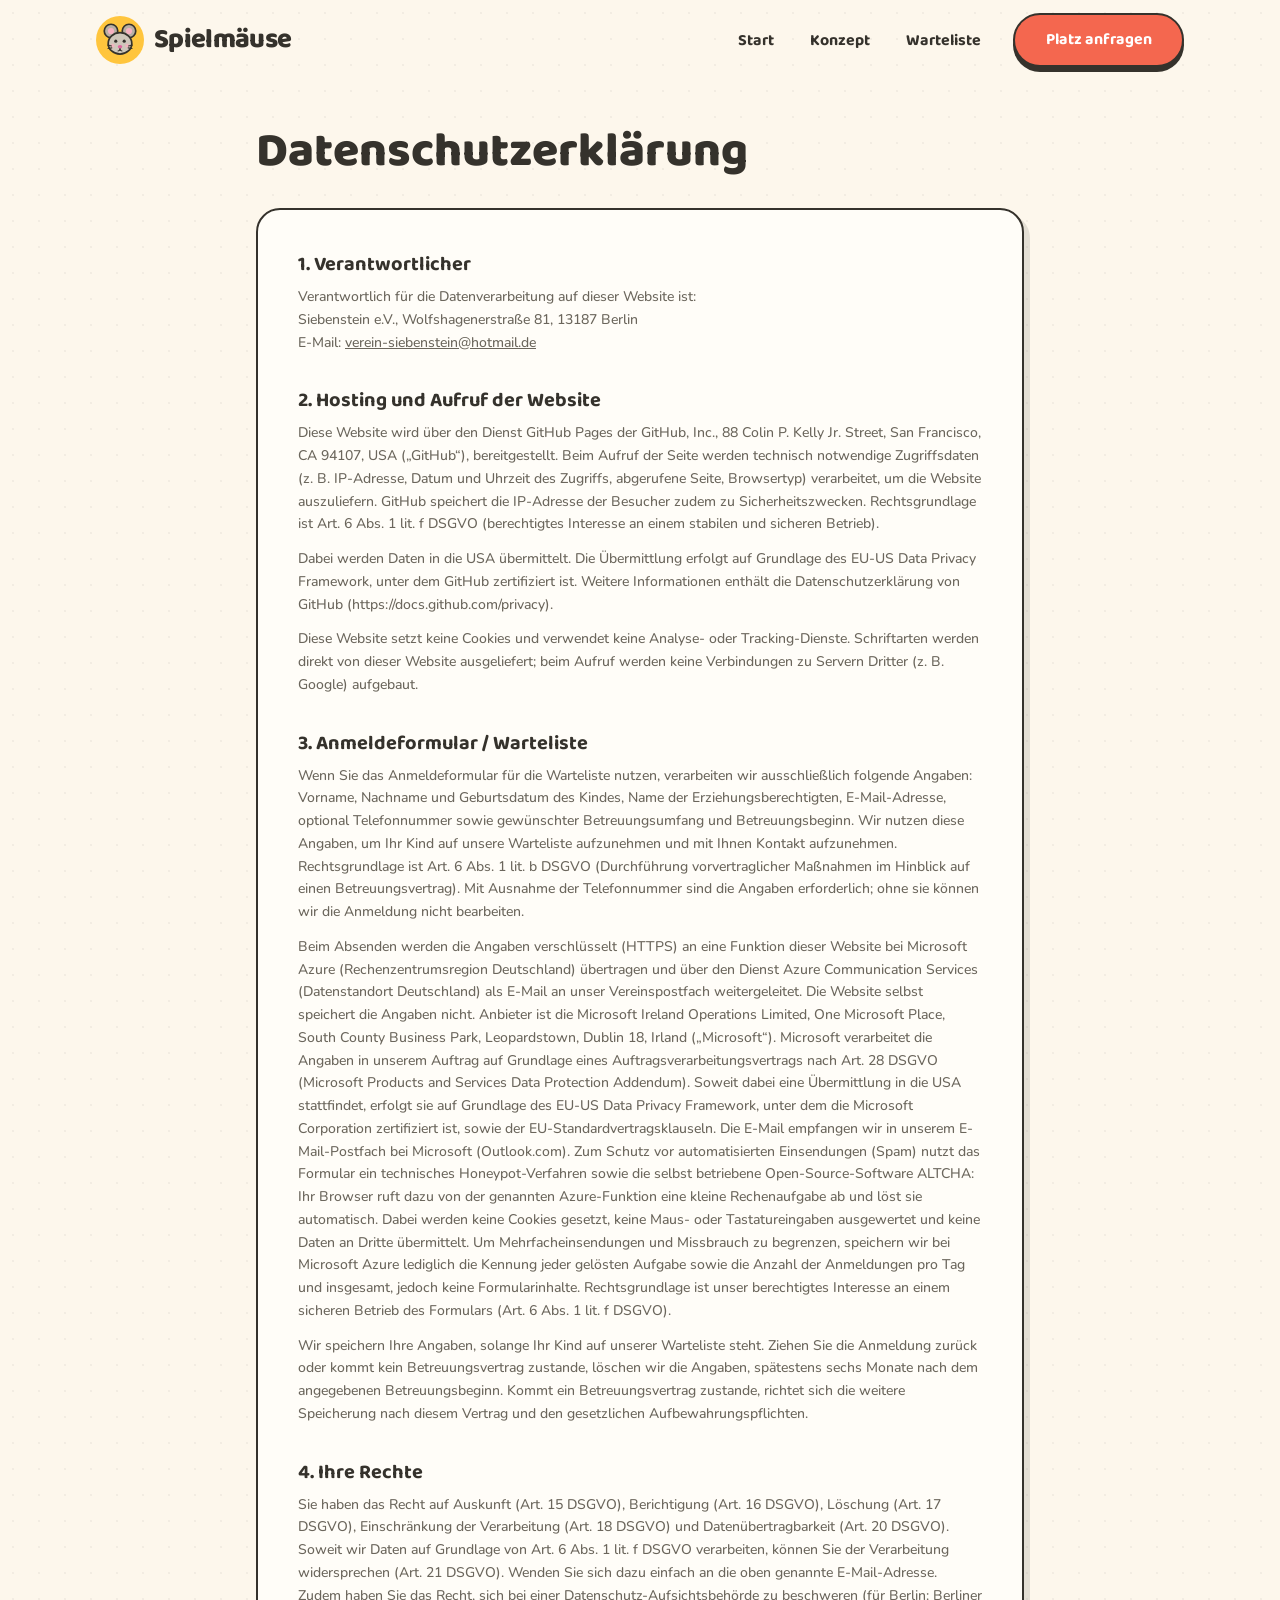
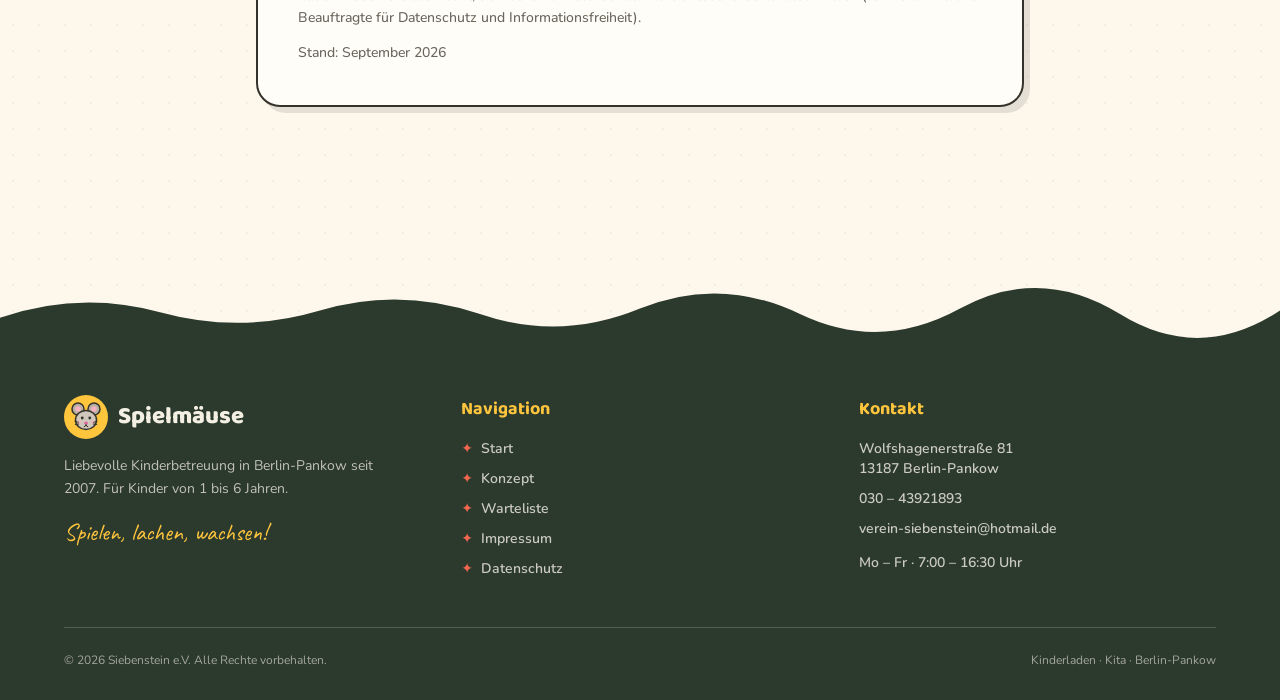
==== commit cb6c1785: "Deploy Spielmause/website@1c74359" ====
--- a/datenschutz/index.html
+++ b/datenschutz/index.html
@@ -2,7 +2,7 @@
 Spielmäuse
 </span> </a> <!-- Desktop Nav --> <ul class="hidden items-center gap-1 md:flex"> <li> <a href="/" class="font-display rounded-full px-4 py-2 text-base font-bold transition-all duration-200 hover:bg-(--color-sun-soft)" style="color: var(--color-ink)"> Start </a> </li><li> <a href="/konzept" class="font-display rounded-full px-4 py-2 text-base font-bold transition-all duration-200 hover:bg-(--color-sun-soft)" style="color: var(--color-ink)"> Konzept </a> </li><li> <a href="/warteliste" class="font-display rounded-full px-4 py-2 text-base font-bold transition-all duration-200 hover:bg-(--color-sun-soft)" style="color: var(--color-ink)"> Warteliste </a> </li> <li> <a href="/warteliste" class="btn-pop ml-3 px-5 py-2 text-base text-white" style="background: var(--color-coral)">
 Platz anfragen
-</a> </li> </ul> <!-- Mobile toggle --> <button id="menu-toggle" class="flex h-11 w-11 items-center justify-center rounded-full border-2 transition-colors md:hidden" style="border-color: var(--color-ink); background: var(--color-paper)" aria-label="Menü öffnen" aria-expanded="false"> <div class="flex w-5 flex-col gap-[5px]"> <span id="bar1" class="block h-[2.5px] rounded-full transition-all duration-300" style="background: var(--color-ink)"></span> <span id="bar2" class="block h-[2.5px] rounded-full transition-all duration-300" style="background: var(--color-ink)"></span> <span id="bar3" class="block h-[2.5px] rounded-full transition-all duration-300" style="background: var(--color-ink)"></span> </div> </button> </div> <!-- Mobile Menu --> <div id="mobile-menu" class="sticker mt-2 hidden px-4 py-4 md:hidden"> <ul class="flex flex-col gap-1"> <li> <a href="/" class="font-display block rounded-xl px-4 py-3 text-lg font-bold transition-colors" style="color: var(--color-ink)"> Start </a> </li><li> <a href="/konzept" class="font-display block rounded-xl px-4 py-3 text-lg font-bold transition-colors" style="color: var(--color-ink)"> Konzept </a> </li><li> <a href="/warteliste" class="font-display block rounded-xl px-4 py-3 text-lg font-bold transition-colors" style="color: var(--color-ink)"> Warteliste </a> </li> <li class="mt-2"> <a href="/warteliste" class="btn-pop block w-full text-center text-white" style="background: var(--color-coral)">
+</a> </li> </ul> <!-- Mobile toggle --> <button id="menu-toggle" class="flex h-11 w-11 items-center justify-center rounded-full border-2 transition-colors md:hidden" style="border-color: var(--color-ink); background: var(--color-paper)" aria-label="Menü öffnen" aria-expanded="false"> <div class="flex w-5 flex-col gap-[5px]"> <span id="bar1" class="block h-[2.5px] rounded-full transition-all duration-300" style="background: var(--color-ink)"></span> <span id="bar2" class="block h-[2.5px] rounded-full transition-all duration-300" style="background: var(--color-ink)"></span> <span id="bar3" class="block h-[2.5px] rounded-full transition-all duration-300" style="background: var(--color-ink)"></span> </div> </button> </div> <!-- Mobile Menu --> <div id="mobile-menu" class="sticker mt-2 mb-4 hidden px-4 py-4 md:hidden"> <ul class="flex flex-col gap-1"> <li> <a href="/" class="font-display block rounded-xl px-4 py-3 text-lg font-bold transition-colors" style="color: var(--color-ink)"> Start </a> </li><li> <a href="/konzept" class="font-display block rounded-xl px-4 py-3 text-lg font-bold transition-colors" style="color: var(--color-ink)"> Konzept </a> </li><li> <a href="/warteliste" class="font-display block rounded-xl px-4 py-3 text-lg font-bold transition-colors" style="color: var(--color-ink)"> Warteliste </a> </li> <li class="mt-2"> <a href="/warteliste" class="btn-pop block w-full text-center text-white" style="background: var(--color-coral)">
 Platz anfragen
 </a> </li> </ul> </div> </nav> </header> <script type="module">const e=document.getElementById("site-header"),o=document.getElementById("menu-toggle"),l=document.getElementById("mobile-menu"),t=[document.getElementById("bar1"),document.getElementById("bar2"),document.getElementById("bar3")],r=()=>{e&&(window.scrollY>20?(e.style.background="rgba(253, 247, 236, 0.92)",e.style.backdropFilter="blur(10px)",e.style.borderBottom="2.5px solid var(--color-ink)"):(e.style.background="transparent",e.style.backdropFilter="none",e.style.borderBottom="2.5px solid transparent"))};window.addEventListener("scroll",r,{passive:!0});r();o?.addEventListener("click",()=>{const n=l?.classList.toggle("hidden")===!1;o.setAttribute("aria-expanded",String(n)),t[0]&&t[1]&&t[2]&&(t[0].style.transform=n?"translateY(7.5px) rotate(45deg)":"",t[1].style.opacity=n?"0":"1",t[2].style.transform=n?"translateY(-7.5px) rotate(-45deg)":"")});</script> <main>  <section class="px-4 pt-32 pb-20"> <div class="mx-auto max-w-3xl"> <h1 class="font-display mb-8 text-5xl font-extrabold" style="color: var(--color-ink)">
 Datenschutzerklärung
@@ -52,8 +52,15 @@
             Framework, unter dem die Microsoft Corporation zertifiziert ist, sowie der
             EU-Standardvertragsklauseln. Die E-Mail empfangen wir in unserem
             E-Mail-Postfach bei Microsoft (Outlook.com). Zum Schutz vor automatisierten Einsendungen
-            (Spam) nutzt das Formular ein technisches Honeypot-Verfahren ohne Cookies oder
-            Drittanbieter.
+            (Spam) nutzt das Formular ein technisches Honeypot-Verfahren sowie die selbst
+            betriebene Open-Source-Software ALTCHA: Ihr Browser ruft dazu von der genannten
+            Azure-Funktion eine kleine Rechenaufgabe ab und löst sie automatisch. Dabei werden
+            keine Cookies gesetzt, keine Maus- oder Tastatureingaben ausgewertet und keine Daten an
+            Dritte übermittelt. Um Mehrfacheinsendungen und Missbrauch zu begrenzen, speichern wir
+            bei Microsoft Azure lediglich die Kennung jeder gelösten Aufgabe sowie die Anzahl der
+            Anmeldungen pro Tag und insgesamt, jedoch keine Formularinhalte. Rechtsgrundlage ist unser
+            berechtigtes Interesse an einem sicheren Betrieb des Formulars (Art. 6 Abs. 1 lit. f
+            DSGVO).
 </p> <p class="mt-3">
 Wir speichern Ihre Angaben, solange Ihr Kind auf unserer Warteliste steht. Ziehen Sie die
             Anmeldung zurück oder kommt kein Betreuungsvertrag zustande, löschen wir die Angaben,
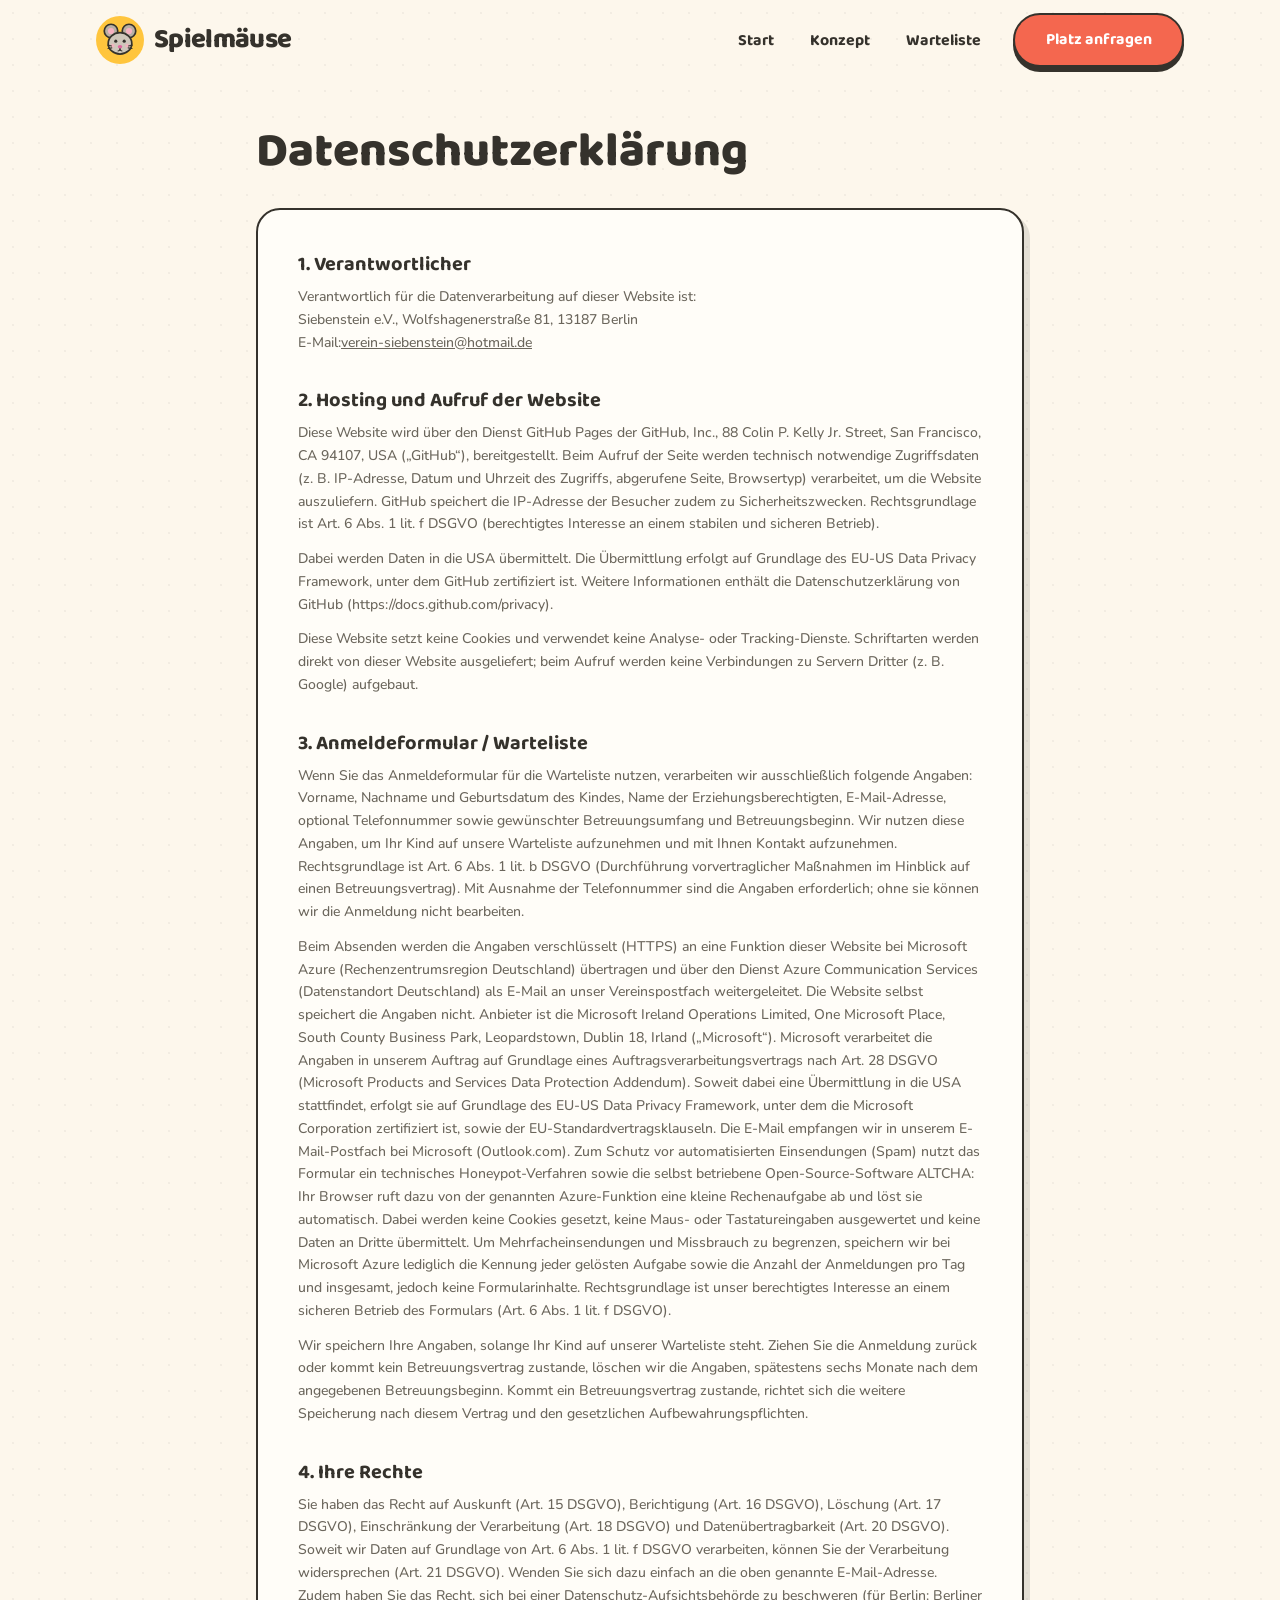
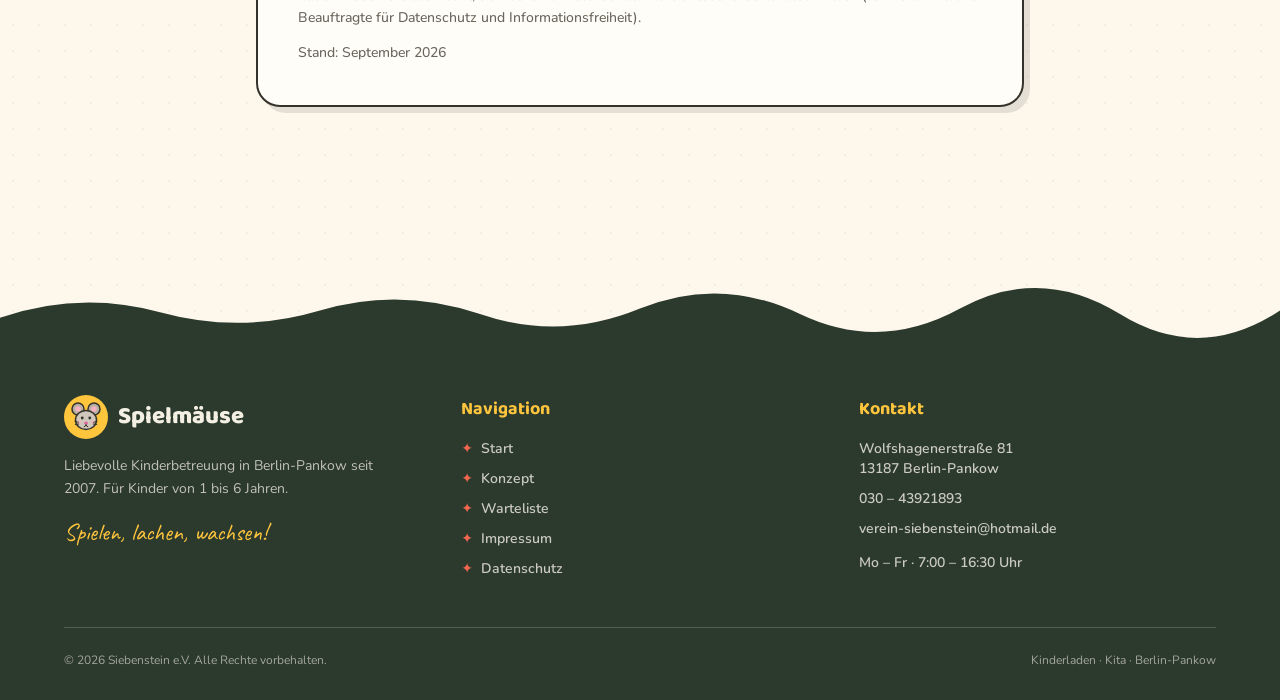
==== commit 52134857: "Deploy Spielmause/website@16d7a64" ====
--- a/datenschutz/index.html
+++ b/datenschutz/index.html
@@ -1,96 +1 @@
-<!DOCTYPE html><html lang="de"> <head><meta charset="utf-8"><meta name="viewport" content="width=device-width, initial-scale=1"><title>Datenschutz – Siebenstein e.V.</title><meta name="description" content="Datenschutzerklärung des Siebenstein e.V., Träger der KiTa Spielmäuse in Berlin-Pankow."><meta name="robots" content="index, follow"><link rel="canonical" href="https://xn--spielmuse-02a.de/datenschutz/"><meta property="og:title" content="Datenschutz – Siebenstein e.V."><meta property="og:description" content="Datenschutzerklärung des Siebenstein e.V., Träger der KiTa Spielmäuse in Berlin-Pankow."><meta property="og:type" content="website"><meta property="og:url" content="https://xn--spielmuse-02a.de/datenschutz/"><meta property="og:locale" content="de_DE"><meta property="og:site_name" content="Spielmäuse"><meta property="og:image" content="https://xn--spielmuse-02a.de/img/main-banner1.jpg"><meta property="og:image:alt" content="Spielmäuse – KiTa in Berlin-Pankow"><meta property="og:image:width" content="1200"><meta property="og:image:height" content="630"><meta name="twitter:card" content="summary_large_image"><meta name="twitter:title" content="Datenschutz – Siebenstein e.V."><meta name="twitter:description" content="Datenschutzerklärung des Siebenstein e.V., Träger der KiTa Spielmäuse in Berlin-Pankow."><meta name="twitter:image" content="https://xn--spielmuse-02a.de/img/main-banner1.jpg"><link rel="icon" href="/favicon.ico" sizes="any"><link rel="icon" type="image/svg+xml" href="/favicon.svg"><link rel="apple-touch-icon" href="/apple-touch-icon.png"><script type="application/ld+json">{"@context":"https://schema.org","@type":"ChildCare","name":"Spielmäuse","legalName":"Siebenstein e.V.","description":"Liebevolle Kindertagesstätte in Berlin-Pankow für Kinder von 1 bis 6 Jahren. Seit 2007 betreuen wir rund 25 Kinder in einer familiären Atmosphäre mit individuellem pädagogischen Konzept.","url":"https://spielmäuse.de","telephone":"+493043921893","email":"verein-siebenstein@hotmail.de","foundingDate":"2007","address":{"@type":"PostalAddress","streetAddress":"Wolfshagenerstraße 81","postalCode":"13187","addressLocality":"Berlin","addressRegion":"Berlin","addressCountry":"DE"},"geo":{"@type":"GeoCoordinates","latitude":52.5746,"longitude":13.4204},"openingHoursSpecification":[{"@type":"OpeningHoursSpecification","dayOfWeek":["Monday","Tuesday","Wednesday","Thursday","Friday"],"opens":"07:00","closes":"16:30"}],"audience":{"@type":"PeopleAudience","suggestedMinAge":1,"suggestedMaxAge":6},"areaServed":{"@type":"City","name":"Berlin"},"inLanguage":"de"}</script><link rel="stylesheet" href="/_astro/datenschutz.DJL9j7wV.css"></head> <body> <header id="site-header" class="fixed top-0 right-0 left-0 z-50 bg-transparent transition-all duration-300"> <nav class="mx-auto max-w-6xl px-4 sm:px-6 lg:px-8"> <div class="flex h-16 items-center justify-between md:h-20"> <!-- Logo --> <a href="/" class="group flex items-center gap-2.5" aria-label="Spielmäuse – Startseite"> <span class="flex h-11 w-11 items-center justify-center rounded-full transition-transform duration-300 group-hover:-rotate-6 md:h-12 md:w-12" style="background: var(--color-sun)"> <!-- Handgezeichnete Spielmaus --><svg class="h-8 w-8 md:h-9 md:w-9" viewBox="0 0 64 64" fill="none" xmlns="http://www.w3.org/2000/svg" aria-hidden="true"> <!-- Ohren --> <circle cx="16" cy="16" r="12" fill="#b9b0a4" stroke="#35322c" stroke-width="3"></circle> <circle cx="48" cy="16" r="12" fill="#b9b0a4" stroke="#35322c" stroke-width="3"></circle> <circle cx="16" cy="16" r="5.5" fill="#f7b2c1"></circle> <circle cx="48" cy="16" r="5.5" fill="#f7b2c1"></circle> <!-- Kopf --> <ellipse cx="32" cy="38" rx="21" ry="19" fill="#cfc7bb" stroke="#35322c" stroke-width="3"></ellipse> <!-- Augen --> <circle cx="24.5" cy="34" r="2.8" fill="#35322c"></circle> <circle cx="39.5" cy="34" r="2.8" fill="#35322c"></circle> <!-- Wangen --> <circle cx="19" cy="42" r="3.5" fill="#f7b2c1" opacity="0.8"></circle> <circle cx="45" cy="42" r="3.5" fill="#f7b2c1" opacity="0.8"></circle> <!-- Nase + Mund --> <ellipse cx="32" cy="44" rx="4" ry="3.2" fill="#e0679e"></ellipse> <path d="M32 47.5 Q 32 51 28.5 51.5" stroke="#35322c" stroke-width="2" stroke-linecap="round"></path> <path d="M32 47.5 Q 32 51 35.5 51.5" stroke="#35322c" stroke-width="2" stroke-linecap="round"></path> <!-- Schnurrhaare --> <path d="M10 41 L 17 42.5 M10.5 47 L 17.5 46" stroke="#35322c" stroke-width="1.8" stroke-linecap="round"></path> <path d="M54 41 L 47 42.5 M53.5 47 L 46.5 46" stroke="#35322c" stroke-width="1.8" stroke-linecap="round"></path> </svg> </span> <span class="font-display text-2xl font-extrabold tracking-tight md:text-[1.7rem]" style="color: var(--color-ink)">
-Spielmäuse
-</span> </a> <!-- Desktop Nav --> <ul class="hidden items-center gap-1 md:flex"> <li> <a href="/" class="font-display rounded-full px-4 py-2 text-base font-bold transition-all duration-200 hover:bg-(--color-sun-soft)" style="color: var(--color-ink)"> Start </a> </li><li> <a href="/konzept" class="font-display rounded-full px-4 py-2 text-base font-bold transition-all duration-200 hover:bg-(--color-sun-soft)" style="color: var(--color-ink)"> Konzept </a> </li><li> <a href="/warteliste" class="font-display rounded-full px-4 py-2 text-base font-bold transition-all duration-200 hover:bg-(--color-sun-soft)" style="color: var(--color-ink)"> Warteliste </a> </li> <li> <a href="/warteliste" class="btn-pop ml-3 px-5 py-2 text-base text-white" style="background: var(--color-coral)">
-Platz anfragen
-</a> </li> </ul> <!-- Mobile toggle --> <button id="menu-toggle" class="flex h-11 w-11 items-center justify-center rounded-full border-2 transition-colors md:hidden" style="border-color: var(--color-ink); background: var(--color-paper)" aria-label="Menü öffnen" aria-expanded="false"> <div class="flex w-5 flex-col gap-[5px]"> <span id="bar1" class="block h-[2.5px] rounded-full transition-all duration-300" style="background: var(--color-ink)"></span> <span id="bar2" class="block h-[2.5px] rounded-full transition-all duration-300" style="background: var(--color-ink)"></span> <span id="bar3" class="block h-[2.5px] rounded-full transition-all duration-300" style="background: var(--color-ink)"></span> </div> </button> </div> <!-- Mobile Menu --> <div id="mobile-menu" class="sticker mt-2 mb-4 hidden px-4 py-4 md:hidden"> <ul class="flex flex-col gap-1"> <li> <a href="/" class="font-display block rounded-xl px-4 py-3 text-lg font-bold transition-colors" style="color: var(--color-ink)"> Start </a> </li><li> <a href="/konzept" class="font-display block rounded-xl px-4 py-3 text-lg font-bold transition-colors" style="color: var(--color-ink)"> Konzept </a> </li><li> <a href="/warteliste" class="font-display block rounded-xl px-4 py-3 text-lg font-bold transition-colors" style="color: var(--color-ink)"> Warteliste </a> </li> <li class="mt-2"> <a href="/warteliste" class="btn-pop block w-full text-center text-white" style="background: var(--color-coral)">
-Platz anfragen
-</a> </li> </ul> </div> </nav> </header> <script type="module">const e=document.getElementById("site-header"),o=document.getElementById("menu-toggle"),l=document.getElementById("mobile-menu"),t=[document.getElementById("bar1"),document.getElementById("bar2"),document.getElementById("bar3")],r=()=>{e&&(window.scrollY>20?(e.style.background="rgba(253, 247, 236, 0.92)",e.style.backdropFilter="blur(10px)",e.style.borderBottom="2.5px solid var(--color-ink)"):(e.style.background="transparent",e.style.backdropFilter="none",e.style.borderBottom="2.5px solid transparent"))};window.addEventListener("scroll",r,{passive:!0});r();o?.addEventListener("click",()=>{const n=l?.classList.toggle("hidden")===!1;o.setAttribute("aria-expanded",String(n)),t[0]&&t[1]&&t[2]&&(t[0].style.transform=n?"translateY(7.5px) rotate(45deg)":"",t[1].style.opacity=n?"0":"1",t[2].style.transform=n?"translateY(-7.5px) rotate(-45deg)":"")});</script> <main>  <section class="px-4 pt-32 pb-20"> <div class="mx-auto max-w-3xl"> <h1 class="font-display mb-8 text-5xl font-extrabold" style="color: var(--color-ink)">
-Datenschutzerklärung
-</h1> <div class="sticker flex flex-col gap-8 p-7 text-sm leading-relaxed font-medium sm:p-10" style="color: var(--color-ink-soft)"> <div> <h2 class="font-display mb-2 text-xl font-bold" style="color: var(--color-text)">1. Verantwortlicher</h2> <p>
-Verantwortlich für die Datenverarbeitung auf dieser Website ist:<br>
-Siebenstein e.V., Wolfshagenerstraße 81, 13187 Berlin<br>
-E-Mail:
-<a href="mailto:verein-siebenstein@hotmail.de" class="underline">verein-siebenstein@hotmail.de</a> </p> </div> <div> <h2 class="font-display mb-2 text-xl font-bold" style="color: var(--color-text)">
-2. Hosting und Aufruf der Website
-</h2> <p>
-Diese Website wird über den Dienst GitHub Pages der GitHub, Inc., 88 Colin P. Kelly Jr.
-            Street, San Francisco, CA 94107, USA („GitHub“), bereitgestellt. Beim Aufruf der Seite
-            werden technisch notwendige Zugriffsdaten (z. B. IP-Adresse, Datum und Uhrzeit des
-            Zugriffs, abgerufene Seite, Browsertyp) verarbeitet, um die Website auszuliefern. GitHub
-            speichert die IP-Adresse der Besucher zudem zu Sicherheitszwecken. Rechtsgrundlage ist
-            Art. 6 Abs. 1 lit. f DSGVO (berechtigtes Interesse an einem stabilen und sicheren
-            Betrieb).
-</p> <p class="mt-3">
-Dabei werden Daten in die USA übermittelt. Die Übermittlung erfolgt auf Grundlage des
-            EU-US Data Privacy Framework, unter dem GitHub zertifiziert ist. Weitere Informationen
-            enthält die Datenschutzerklärung von GitHub (https://docs.github.com/privacy).
-</p> <p class="mt-3">
-Diese Website setzt keine Cookies und verwendet keine Analyse- oder Tracking-Dienste.
-            Schriftarten werden direkt von dieser Website ausgeliefert; beim Aufruf werden keine
-            Verbindungen zu Servern Dritter (z. B. Google) aufgebaut.
-</p> </div> <div> <h2 class="font-display mb-2 text-xl font-bold" style="color: var(--color-text)">
-3. Anmeldeformular / Warteliste
-</h2> <p>
-Wenn Sie das Anmeldeformular für die Warteliste nutzen, verarbeiten wir ausschließlich
-            folgende Angaben: Vorname, Nachname und Geburtsdatum des Kindes, Name der
-            Erziehungsberechtigten, E-Mail-Adresse, optional Telefonnummer sowie gewünschter
-            Betreuungsumfang und Betreuungsbeginn. Wir nutzen diese Angaben, um Ihr Kind auf unsere
-            Warteliste aufzunehmen und mit Ihnen Kontakt aufzunehmen. Rechtsgrundlage ist Art. 6 Abs.
-            1 lit. b DSGVO (Durchführung vorvertraglicher Maßnahmen im Hinblick auf einen
-            Betreuungsvertrag). Mit Ausnahme der Telefonnummer sind die Angaben erforderlich; ohne
-            sie können wir die Anmeldung nicht bearbeiten.
-</p> <p class="mt-3">
-Beim Absenden werden die Angaben verschlüsselt (HTTPS) an eine Funktion dieser Website bei
-            Microsoft Azure (Rechenzentrumsregion Deutschland) übertragen und über den Dienst Azure
-            Communication Services (Datenstandort Deutschland) als E-Mail an unser Vereinspostfach
-            weitergeleitet. Die Website selbst speichert die Angaben nicht. Anbieter ist die
-            Microsoft Ireland Operations Limited, One Microsoft Place, South County Business Park,
-            Leopardstown, Dublin 18, Irland („Microsoft“). Microsoft verarbeitet die Angaben in
-            unserem Auftrag auf Grundlage eines Auftragsverarbeitungsvertrags nach Art. 28 DSGVO
-            (Microsoft Products and Services Data Protection Addendum). Soweit dabei eine
-            Übermittlung in die USA stattfindet, erfolgt sie auf Grundlage des EU-US Data Privacy
-            Framework, unter dem die Microsoft Corporation zertifiziert ist, sowie der
-            EU-Standardvertragsklauseln. Die E-Mail empfangen wir in unserem
-            E-Mail-Postfach bei Microsoft (Outlook.com). Zum Schutz vor automatisierten Einsendungen
-            (Spam) nutzt das Formular ein technisches Honeypot-Verfahren sowie die selbst
-            betriebene Open-Source-Software ALTCHA: Ihr Browser ruft dazu von der genannten
-            Azure-Funktion eine kleine Rechenaufgabe ab und löst sie automatisch. Dabei werden
-            keine Cookies gesetzt, keine Maus- oder Tastatureingaben ausgewertet und keine Daten an
-            Dritte übermittelt. Um Mehrfacheinsendungen und Missbrauch zu begrenzen, speichern wir
-            bei Microsoft Azure lediglich die Kennung jeder gelösten Aufgabe sowie die Anzahl der
-            Anmeldungen pro Tag und insgesamt, jedoch keine Formularinhalte. Rechtsgrundlage ist unser
-            berechtigtes Interesse an einem sicheren Betrieb des Formulars (Art. 6 Abs. 1 lit. f
-            DSGVO).
-</p> <p class="mt-3">
-Wir speichern Ihre Angaben, solange Ihr Kind auf unserer Warteliste steht. Ziehen Sie die
-            Anmeldung zurück oder kommt kein Betreuungsvertrag zustande, löschen wir die Angaben,
-            spätestens sechs Monate nach dem angegebenen Betreuungsbeginn. Kommt ein
-            Betreuungsvertrag zustande, richtet sich die weitere Speicherung nach diesem Vertrag und
-            den gesetzlichen Aufbewahrungspflichten.
-</p> </div> <div> <h2 class="font-display mb-2 text-xl font-bold" style="color: var(--color-text)">4. Ihre Rechte</h2> <p>
-Sie haben das Recht auf Auskunft (Art. 15 DSGVO), Berichtigung (Art. 16 DSGVO), Löschung
-            (Art. 17 DSGVO), Einschränkung der Verarbeitung (Art. 18 DSGVO) und
-            Datenübertragbarkeit (Art. 20 DSGVO). Soweit wir Daten auf Grundlage von Art. 6 Abs. 1
-            lit. f DSGVO verarbeiten, können Sie der Verarbeitung widersprechen (Art. 21 DSGVO). Wenden
-            Sie sich dazu einfach an die oben genannte E-Mail-Adresse. Zudem haben Sie das Recht, sich
-            bei einer Datenschutz-Aufsichtsbehörde zu beschweren (für Berlin: Berliner Beauftragte für
-            Datenschutz und Informationsfreiheit).
-</p> <p class="mt-3">Stand: September 2026</p> </div> </div> </div> </section>  </main> <footer class="mt-24"> <!-- Wellen-Übergang ins Dunkle --> <svg class="block w-full" viewBox="0 0 1440 70" preserveAspectRatio="none" aria-hidden="true" style="height: clamp(2rem, 5vw, 4.5rem)"> <path d="M0 70 L0 38 Q 90 8 180 32 T 360 30 T 540 34 T 720 28 T 900 34 T 1080 28 T 1260 34 T 1440 30 L 1440 70 Z" fill="#2c3a2e"></path> </svg> <div class="px-4 pt-12 pb-8" style="background: #2c3a2e; color: #f4efe3"> <div class="mx-auto grid max-w-6xl grid-cols-1 gap-10 sm:grid-cols-2 md:grid-cols-3"> <div> <div class="mb-4 flex items-center gap-2.5"> <span class="flex h-11 w-11 items-center justify-center rounded-full" style="background: var(--color-sun)"> <!-- Handgezeichnete Spielmaus --><svg class="h-8 w-8" viewBox="0 0 64 64" fill="none" xmlns="http://www.w3.org/2000/svg" aria-hidden="true"> <!-- Ohren --> <circle cx="16" cy="16" r="12" fill="#b9b0a4" stroke="#35322c" stroke-width="3"></circle> <circle cx="48" cy="16" r="12" fill="#b9b0a4" stroke="#35322c" stroke-width="3"></circle> <circle cx="16" cy="16" r="5.5" fill="#f7b2c1"></circle> <circle cx="48" cy="16" r="5.5" fill="#f7b2c1"></circle> <!-- Kopf --> <ellipse cx="32" cy="38" rx="21" ry="19" fill="#cfc7bb" stroke="#35322c" stroke-width="3"></ellipse> <!-- Augen --> <circle cx="24.5" cy="34" r="2.8" fill="#35322c"></circle> <circle cx="39.5" cy="34" r="2.8" fill="#35322c"></circle> <!-- Wangen --> <circle cx="19" cy="42" r="3.5" fill="#f7b2c1" opacity="0.8"></circle> <circle cx="45" cy="42" r="3.5" fill="#f7b2c1" opacity="0.8"></circle> <!-- Nase + Mund --> <ellipse cx="32" cy="44" rx="4" ry="3.2" fill="#e0679e"></ellipse> <path d="M32 47.5 Q 32 51 28.5 51.5" stroke="#35322c" stroke-width="2" stroke-linecap="round"></path> <path d="M32 47.5 Q 32 51 35.5 51.5" stroke="#35322c" stroke-width="2" stroke-linecap="round"></path> <!-- Schnurrhaare --> <path d="M10 41 L 17 42.5 M10.5 47 L 17.5 46" stroke="#35322c" stroke-width="1.8" stroke-linecap="round"></path> <path d="M54 41 L 47 42.5 M53.5 47 L 46.5 46" stroke="#35322c" stroke-width="1.8" stroke-linecap="round"></path> </svg> </span> <span class="font-display text-2xl font-extrabold">Spielmäuse</span> </div> <p class="max-w-xs text-sm leading-relaxed" style="color: rgba(244,239,227,0.75)">
-Liebevolle Kinderbetreuung in Berlin-Pankow seit 2007. Für Kinder von 1 bis 6 Jahren.
-</p> <p class="font-hand mt-4 text-2xl" style="color: var(--color-sun)">
-Spielen, lachen, wachsen!
-</p> </div> <div> <h3 class="font-display mb-4 text-lg font-bold" style="color: var(--color-sun)">
-Navigation
-</h3> <ul class="flex flex-col gap-2.5 text-sm"> <li> <a href="/" class="inline-flex items-center gap-2 font-semibold transition-colors hover:text-white" style="color: rgba(244,239,227,0.8)"> <span aria-hidden="true" style="color: var(--color-coral)">
-✦
-</span> Start </a> </li><li> <a href="/konzept" class="inline-flex items-center gap-2 font-semibold transition-colors hover:text-white" style="color: rgba(244,239,227,0.8)"> <span aria-hidden="true" style="color: var(--color-coral)">
-✦
-</span> Konzept </a> </li><li> <a href="/warteliste" class="inline-flex items-center gap-2 font-semibold transition-colors hover:text-white" style="color: rgba(244,239,227,0.8)"> <span aria-hidden="true" style="color: var(--color-coral)">
-✦
-</span> Warteliste </a> </li><li> <a href="/impressum" class="inline-flex items-center gap-2 font-semibold transition-colors hover:text-white" style="color: rgba(244,239,227,0.8)"> <span aria-hidden="true" style="color: var(--color-coral)">
-✦
-</span> Impressum </a> </li><li> <a href="/datenschutz" class="inline-flex items-center gap-2 font-semibold transition-colors hover:text-white" style="color: rgba(244,239,227,0.8)"> <span aria-hidden="true" style="color: var(--color-coral)">
-✦
-</span> Datenschutz </a> </li> </ul> </div> <div> <h3 class="font-display mb-4 text-lg font-bold" style="color: var(--color-sun)">Kontakt</h3> <address class="flex flex-col gap-2.5 text-sm font-semibold not-italic" style="color: rgba(244,239,227,0.8)"> <span>Wolfshagenerstraße 81<br>13187 Berlin-Pankow</span> <a href="tel:+493043921893" class="transition-colors hover:text-white">030 – 43921893</a> <a href="mailto:verein-siebenstein@hotmail.de" class="transition-colors hover:text-white">
-verein-siebenstein@hotmail.de
-</a> <span class="mt-1">Mo – Fr · 7:00 – 16:30 Uhr</span> </address> </div> </div> <div class="mx-auto mt-12 flex max-w-6xl flex-col items-center justify-between gap-2 border-t pt-6 text-xs sm:flex-row" style="border-color: rgba(244,239,227,0.2); color: rgba(244,239,227,0.6)"> <span>© 2026 Siebenstein e.V. Alle Rechte vorbehalten.</span> <span>Kinderladen · Kita · Berlin-Pankow</span> </div> </div> </footer> <script type="module">const s=new IntersectionObserver(e=>{for(const r of e)r.isIntersecting&&(r.target.classList.add("is-visible"),s.unobserve(r.target))},{threshold:.12});document.querySelectorAll(".reveal").forEach(e=>s.observe(e));</script> </body> </html>+<!DOCTYPE html><html lang="de"><head><meta charset="utf-8"><meta name="viewport" content="width=device-width, initial-scale=1"><title>Datenschutz – Siebenstein e.V.</title><meta name="description" content="Datenschutzerklärung des Siebenstein e.V., Träger der KiTa Spielmäuse in Berlin-Pankow."><meta name="robots" content="index, follow"><link rel="canonical" href="https://xn--spielmuse-02a.de/datenschutz/"><meta property="og:title" content="Datenschutz – Siebenstein e.V."><meta property="og:description" content="Datenschutzerklärung des Siebenstein e.V., Träger der KiTa Spielmäuse in Berlin-Pankow."><meta property="og:type" content="website"><meta property="og:url" content="https://xn--spielmuse-02a.de/datenschutz/"><meta property="og:locale" content="de_DE"><meta property="og:site_name" content="Spielmäuse"><meta property="og:image" content="https://xn--spielmuse-02a.de/img/main-banner1.jpg"><meta property="og:image:alt" content="Spielmäuse – KiTa in Berlin-Pankow"><meta property="og:image:width" content="1200"><meta property="og:image:height" content="630"><meta name="twitter:card" content="summary_large_image"><meta name="twitter:title" content="Datenschutz – Siebenstein e.V."><meta name="twitter:description" content="Datenschutzerklärung des Siebenstein e.V., Träger der KiTa Spielmäuse in Berlin-Pankow."><meta name="twitter:image" content="https://xn--spielmuse-02a.de/img/main-banner1.jpg"><link rel="icon" href="/favicon.ico" sizes="any"><link rel="icon" type="image/svg+xml" href="/favicon.svg"><link rel="apple-touch-icon" href="/apple-touch-icon.png"><script type="application/ld+json">{"@context":"https://schema.org","@type":"ChildCare","name":"Spielmäuse","legalName":"Siebenstein e.V.","description":"Liebevolle Kindertagesstätte in Berlin-Pankow für Kinder von 1 bis 6 Jahren. Seit 2007 betreuen wir rund 25 Kinder in einer familiären Atmosphäre mit individuellem pädagogischen Konzept.","url":"https://spielmäuse.de","telephone":"+493043921893","email":"verein-siebenstein@hotmail.de","foundingDate":"2007","address":{"@type":"PostalAddress","streetAddress":"Wolfshagenerstraße 81","postalCode":"13187","addressLocality":"Berlin","addressRegion":"Berlin","addressCountry":"DE"},"geo":{"@type":"GeoCoordinates","latitude":52.5746,"longitude":13.4204},"openingHoursSpecification":[{"@type":"OpeningHoursSpecification","dayOfWeek":["Monday","Tuesday","Wednesday","Thursday","Friday"],"opens":"07:00","closes":"16:30"}],"audience":{"@type":"PeopleAudience","suggestedMinAge":1,"suggestedMaxAge":6},"areaServed":{"@type":"City","name":"Berlin"},"inLanguage":"de"}</script><link rel="stylesheet" href="/_astro/layout.CMUqUXLQ.css"></head><body><header id="site-header" class="fixed top-0 right-0 left-0 z-50 bg-transparent transition-all duration-300"><nav class="mx-auto max-w-6xl px-4 sm:px-6 lg:px-8"><div class="flex h-16 items-center justify-between md:h-20"><!-- Logo --><a href="/" class="group flex items-center gap-2.5" aria-label="Spielmäuse – Startseite"><span class="flex h-11 w-11 items-center justify-center rounded-full transition-transform duration-300 group-hover:-rotate-6 md:h-12 md:w-12" style="background: var(--color-sun)"><!-- Handgezeichnete Spielmaus --><svg class="h-8 w-8 md:h-9 md:w-9" viewBox="0 0 64 64" fill="none" xmlns="http://www.w3.org/2000/svg" aria-hidden="true"><!-- Ohren --><circle cx="16" cy="16" r="12" fill="#b9b0a4" stroke="#35322c" stroke-width="3"></circle><circle cx="48" cy="16" r="12" fill="#b9b0a4" stroke="#35322c" stroke-width="3"></circle><circle cx="16" cy="16" r="5.5" fill="#f7b2c1"></circle><circle cx="48" cy="16" r="5.5" fill="#f7b2c1"></circle><!-- Kopf --><ellipse cx="32" cy="38" rx="21" ry="19" fill="#cfc7bb" stroke="#35322c" stroke-width="3"></ellipse><!-- Augen --><circle cx="24.5" cy="34" r="2.8" fill="#35322c"></circle><circle cx="39.5" cy="34" r="2.8" fill="#35322c"></circle><!-- Wangen --><circle cx="19" cy="42" r="3.5" fill="#f7b2c1" opacity="0.8"></circle><circle cx="45" cy="42" r="3.5" fill="#f7b2c1" opacity="0.8"></circle><!-- Nase + Mund --><ellipse cx="32" cy="44" rx="4" ry="3.2" fill="#e0679e"></ellipse><path d="M32 47.5 Q 32 51 28.5 51.5" stroke="#35322c" stroke-width="2" stroke-linecap="round"></path><path d="M32 47.5 Q 32 51 35.5 51.5" stroke="#35322c" stroke-width="2" stroke-linecap="round"></path><!-- Schnurrhaare --><path d="M10 41 L 17 42.5 M10.5 47 L 17.5 46" stroke="#35322c" stroke-width="1.8" stroke-linecap="round"></path><path d="M54 41 L 47 42.5 M53.5 47 L 46.5 46" stroke="#35322c" stroke-width="1.8" stroke-linecap="round"></path></svg></span><span class="font-display text-2xl font-extrabold tracking-tight md:text-[1.7rem]" style="color: var(--color-ink)">Spielmäuse</span></a><!-- Desktop Nav --><ul class="hidden items-center gap-1 md:flex"><li><a href="/" class="font-display rounded-full px-4 py-2 text-base font-bold transition-all duration-200 hover:bg-(--color-sun-soft)" style="color: var(--color-ink)">Start</a></li><li><a href="/konzept" class="font-display rounded-full px-4 py-2 text-base font-bold transition-all duration-200 hover:bg-(--color-sun-soft)" style="color: var(--color-ink)">Konzept</a></li><li><a href="/warteliste" class="font-display rounded-full px-4 py-2 text-base font-bold transition-all duration-200 hover:bg-(--color-sun-soft)" style="color: var(--color-ink)">Warteliste</a></li><li><a href="/warteliste" class="btn-pop ml-3 px-5 py-2 text-base text-white" style="background: var(--color-coral)">Platz anfragen</a></li></ul><!-- Mobile toggle --><button id="menu-toggle" class="flex h-11 w-11 items-center justify-center rounded-full border-2 transition-colors md:hidden" style="border-color: var(--color-ink); background: var(--color-paper)" aria-label="Menü öffnen" aria-expanded="false"><div class="flex w-5 flex-col gap-[5px]"><span id="bar1" class="block h-[2.5px] rounded-full transition-all duration-300" style="background: var(--color-ink)"></span><span id="bar2" class="block h-[2.5px] rounded-full transition-all duration-300" style="background: var(--color-ink)"></span><span id="bar3" class="block h-[2.5px] rounded-full transition-all duration-300" style="background: var(--color-ink)"></span></div></button></div><!-- Mobile Menu --><div id="mobile-menu" class="sticker mt-2 mb-4 hidden px-4 py-4 md:hidden"><ul class="flex flex-col gap-1"><li><a href="/" class="font-display block rounded-xl px-4 py-3 text-lg font-bold transition-colors" style="color: var(--color-ink)">Start</a></li><li><a href="/konzept" class="font-display block rounded-xl px-4 py-3 text-lg font-bold transition-colors" style="color: var(--color-ink)">Konzept</a></li><li><a href="/warteliste" class="font-display block rounded-xl px-4 py-3 text-lg font-bold transition-colors" style="color: var(--color-ink)">Warteliste</a></li><li class="mt-2"><a href="/warteliste" class="btn-pop block w-full text-center text-white" style="background: var(--color-coral)">Platz anfragen</a></li></ul></div></nav></header><script type="module">var e=document.getElementById(`site-header`),t=document.getElementById(`menu-toggle`),n=document.getElementById(`mobile-menu`),r=[document.getElementById(`bar1`),document.getElementById(`bar2`),document.getElementById(`bar3`)],i=()=>{e&&(window.scrollY>20?(e.style.background=`rgba(253, 247, 236, 0.92)`,e.style.backdropFilter=`blur(10px)`,e.style.borderBottom=`2.5px solid var(--color-ink)`):(e.style.background=`transparent`,e.style.backdropFilter=`none`,e.style.borderBottom=`2.5px solid transparent`))};window.addEventListener(`scroll`,i,{passive:!0}),i(),t?.addEventListener(`click`,()=>{let e=n?.classList.toggle(`hidden`)===!1;t.setAttribute(`aria-expanded`,String(e)),r[0]&&r[1]&&r[2]&&(r[0].style.transform=e?`translateY(7.5px) rotate(45deg)`:``,r[1].style.opacity=e?`0`:`1`,r[2].style.transform=e?`translateY(-7.5px) rotate(-45deg)`:``)});</script><main><section class="px-4 pt-32 pb-20"><div class="mx-auto max-w-3xl"><h1 class="font-display mb-8 text-5xl font-extrabold" style="color: var(--color-ink)">Datenschutzerklärung</h1><div class="sticker flex flex-col gap-8 p-7 text-sm leading-relaxed font-medium sm:p-10" style="color: var(--color-ink-soft)"><div><h2 class="font-display mb-2 text-xl font-bold" style="color: var(--color-text)">1. Verantwortlicher</h2><p>Verantwortlich für die Datenverarbeitung auf dieser Website ist:<br>Siebenstein e.V., Wolfshagenerstraße 81, 13187 Berlin<br>E-Mail:<a href="mailto:verein-siebenstein@hotmail.de" class="underline">verein-siebenstein@hotmail.de</a></p></div><div><h2 class="font-display mb-2 text-xl font-bold" style="color: var(--color-text)">2. Hosting und Aufruf der Website</h2><p>Diese Website wird über den Dienst GitHub Pages der GitHub, Inc., 88 Colin P. Kelly Jr. Street, San Francisco, CA 94107, USA („GitHub“), bereitgestellt. Beim Aufruf der Seite werden technisch notwendige Zugriffsdaten (z. B. IP-Adresse, Datum und Uhrzeit des Zugriffs, abgerufene Seite, Browsertyp) verarbeitet, um die Website auszuliefern. GitHub speichert die IP-Adresse der Besucher zudem zu Sicherheitszwecken. Rechtsgrundlage ist Art. 6 Abs. 1 lit. f DSGVO (berechtigtes Interesse an einem stabilen und sicheren Betrieb).</p><p class="mt-3">Dabei werden Daten in die USA übermittelt. Die Übermittlung erfolgt auf Grundlage des EU-US Data Privacy Framework, unter dem GitHub zertifiziert ist. Weitere Informationen enthält die Datenschutzerklärung von GitHub (https://docs.github.com/privacy).</p><p class="mt-3">Diese Website setzt keine Cookies und verwendet keine Analyse- oder Tracking-Dienste. Schriftarten werden direkt von dieser Website ausgeliefert; beim Aufruf werden keine Verbindungen zu Servern Dritter (z. B. Google) aufgebaut.</p></div><div><h2 class="font-display mb-2 text-xl font-bold" style="color: var(--color-text)">3. Anmeldeformular / Warteliste</h2><p>Wenn Sie das Anmeldeformular für die Warteliste nutzen, verarbeiten wir ausschließlich folgende Angaben: Vorname, Nachname und Geburtsdatum des Kindes, Name der Erziehungsberechtigten, E-Mail-Adresse, optional Telefonnummer sowie gewünschter Betreuungsumfang und Betreuungsbeginn. Wir nutzen diese Angaben, um Ihr Kind auf unsere Warteliste aufzunehmen und mit Ihnen Kontakt aufzunehmen. Rechtsgrundlage ist Art. 6 Abs. 1 lit. b DSGVO (Durchführung vorvertraglicher Maßnahmen im Hinblick auf einen Betreuungsvertrag). Mit Ausnahme der Telefonnummer sind die Angaben erforderlich; ohne sie können wir die Anmeldung nicht bearbeiten.</p><p class="mt-3">Beim Absenden werden die Angaben verschlüsselt (HTTPS) an eine Funktion dieser Website bei Microsoft Azure (Rechenzentrumsregion Deutschland) übertragen und über den Dienst Azure Communication Services (Datenstandort Deutschland) als E-Mail an unser Vereinspostfach weitergeleitet. Die Website selbst speichert die Angaben nicht. Anbieter ist die Microsoft Ireland Operations Limited, One Microsoft Place, South County Business Park, Leopardstown, Dublin 18, Irland („Microsoft“). Microsoft verarbeitet die Angaben in unserem Auftrag auf Grundlage eines Auftragsverarbeitungsvertrags nach Art. 28 DSGVO (Microsoft Products and Services Data Protection Addendum). Soweit dabei eine Übermittlung in die USA stattfindet, erfolgt sie auf Grundlage des EU-US Data Privacy Framework, unter dem die Microsoft Corporation zertifiziert ist, sowie der EU-Standardvertragsklauseln. Die E-Mail empfangen wir in unserem E-Mail-Postfach bei Microsoft (Outlook.com). Zum Schutz vor automatisierten Einsendungen (Spam) nutzt das Formular ein technisches Honeypot-Verfahren sowie die selbst betriebene Open-Source-Software ALTCHA: Ihr Browser ruft dazu von der genannten Azure-Funktion eine kleine Rechenaufgabe ab und löst sie automatisch. Dabei werden keine Cookies gesetzt, keine Maus- oder Tastatureingaben ausgewertet und keine Daten an Dritte übermittelt. Um Mehrfacheinsendungen und Missbrauch zu begrenzen, speichern wir bei Microsoft Azure lediglich die Kennung jeder gelösten Aufgabe sowie die Anzahl der Anmeldungen pro Tag und insgesamt, jedoch keine Formularinhalte. Rechtsgrundlage ist unser berechtigtes Interesse an einem sicheren Betrieb des Formulars (Art. 6 Abs. 1 lit. f DSGVO).</p><p class="mt-3">Wir speichern Ihre Angaben, solange Ihr Kind auf unserer Warteliste steht. Ziehen Sie die Anmeldung zurück oder kommt kein Betreuungsvertrag zustande, löschen wir die Angaben, spätestens sechs Monate nach dem angegebenen Betreuungsbeginn. Kommt ein Betreuungsvertrag zustande, richtet sich die weitere Speicherung nach diesem Vertrag und den gesetzlichen Aufbewahrungspflichten.</p></div><div><h2 class="font-display mb-2 text-xl font-bold" style="color: var(--color-text)">4. Ihre Rechte</h2><p>Sie haben das Recht auf Auskunft (Art. 15 DSGVO), Berichtigung (Art. 16 DSGVO), Löschung (Art. 17 DSGVO), Einschränkung der Verarbeitung (Art. 18 DSGVO) und Datenübertragbarkeit (Art. 20 DSGVO). Soweit wir Daten auf Grundlage von Art. 6 Abs. 1 lit. f DSGVO verarbeiten, können Sie der Verarbeitung widersprechen (Art. 21 DSGVO). Wenden Sie sich dazu einfach an die oben genannte E-Mail-Adresse. Zudem haben Sie das Recht, sich bei einer Datenschutz-Aufsichtsbehörde zu beschweren (für Berlin: Berliner Beauftragte für Datenschutz und Informationsfreiheit).</p><p class="mt-3">Stand: September 2026</p></div></div></div></section></main><footer class="mt-24"><!-- Wellen-Übergang ins Dunkle --><svg class="block w-full" viewBox="0 0 1440 70" preserveAspectRatio="none" aria-hidden="true" style="height: clamp(2rem, 5vw, 4.5rem)"><path d="M0 70 L0 38 Q 90 8 180 32 T 360 30 T 540 34 T 720 28 T 900 34 T 1080 28 T 1260 34 T 1440 30 L 1440 70 Z" fill="#2c3a2e"></path></svg><div class="px-4 pt-12 pb-8" style="background: #2c3a2e; color: #f4efe3"><div class="mx-auto grid max-w-6xl grid-cols-1 gap-10 sm:grid-cols-2 md:grid-cols-3"><div><div class="mb-4 flex items-center gap-2.5"><span class="flex h-11 w-11 items-center justify-center rounded-full" style="background: var(--color-sun)"><!-- Handgezeichnete Spielmaus --><svg class="h-8 w-8" viewBox="0 0 64 64" fill="none" xmlns="http://www.w3.org/2000/svg" aria-hidden="true"><!-- Ohren --><circle cx="16" cy="16" r="12" fill="#b9b0a4" stroke="#35322c" stroke-width="3"></circle><circle cx="48" cy="16" r="12" fill="#b9b0a4" stroke="#35322c" stroke-width="3"></circle><circle cx="16" cy="16" r="5.5" fill="#f7b2c1"></circle><circle cx="48" cy="16" r="5.5" fill="#f7b2c1"></circle><!-- Kopf --><ellipse cx="32" cy="38" rx="21" ry="19" fill="#cfc7bb" stroke="#35322c" stroke-width="3"></ellipse><!-- Augen --><circle cx="24.5" cy="34" r="2.8" fill="#35322c"></circle><circle cx="39.5" cy="34" r="2.8" fill="#35322c"></circle><!-- Wangen --><circle cx="19" cy="42" r="3.5" fill="#f7b2c1" opacity="0.8"></circle><circle cx="45" cy="42" r="3.5" fill="#f7b2c1" opacity="0.8"></circle><!-- Nase + Mund --><ellipse cx="32" cy="44" rx="4" ry="3.2" fill="#e0679e"></ellipse><path d="M32 47.5 Q 32 51 28.5 51.5" stroke="#35322c" stroke-width="2" stroke-linecap="round"></path><path d="M32 47.5 Q 32 51 35.5 51.5" stroke="#35322c" stroke-width="2" stroke-linecap="round"></path><!-- Schnurrhaare --><path d="M10 41 L 17 42.5 M10.5 47 L 17.5 46" stroke="#35322c" stroke-width="1.8" stroke-linecap="round"></path><path d="M54 41 L 47 42.5 M53.5 47 L 46.5 46" stroke="#35322c" stroke-width="1.8" stroke-linecap="round"></path></svg></span><span class="font-display text-2xl font-extrabold">Spielmäuse</span></div><p class="max-w-xs text-sm leading-relaxed" style="color: rgba(244,239,227,0.75)">Liebevolle Kinderbetreuung in Berlin-Pankow seit 2007. Für Kinder von 1 bis 6 Jahren.</p><p class="font-hand mt-4 text-2xl" style="color: var(--color-sun)">Spielen, lachen, wachsen!</p></div><div><h3 class="font-display mb-4 text-lg font-bold" style="color: var(--color-sun)">Navigation</h3><ul class="flex flex-col gap-2.5 text-sm"><li><a href="/" class="inline-flex items-center gap-2 font-semibold transition-colors hover:text-white" style="color: rgba(244,239,227,0.8)"><span aria-hidden="true" style="color: var(--color-coral)">✦</span>Start</a></li><li><a href="/konzept" class="inline-flex items-center gap-2 font-semibold transition-colors hover:text-white" style="color: rgba(244,239,227,0.8)"><span aria-hidden="true" style="color: var(--color-coral)">✦</span>Konzept</a></li><li><a href="/warteliste" class="inline-flex items-center gap-2 font-semibold transition-colors hover:text-white" style="color: rgba(244,239,227,0.8)"><span aria-hidden="true" style="color: var(--color-coral)">✦</span>Warteliste</a></li><li><a href="/impressum" class="inline-flex items-center gap-2 font-semibold transition-colors hover:text-white" style="color: rgba(244,239,227,0.8)"><span aria-hidden="true" style="color: var(--color-coral)">✦</span>Impressum</a></li><li><a href="/datenschutz" class="inline-flex items-center gap-2 font-semibold transition-colors hover:text-white" style="color: rgba(244,239,227,0.8)"><span aria-hidden="true" style="color: var(--color-coral)">✦</span>Datenschutz</a></li></ul></div><div><h3 class="font-display mb-4 text-lg font-bold" style="color: var(--color-sun)">Kontakt</h3><address class="flex flex-col gap-2.5 text-sm font-semibold not-italic" style="color: rgba(244,239,227,0.8)"><span>Wolfshagenerstraße 81<br>13187 Berlin-Pankow</span><a href="tel:+493043921893" class="transition-colors hover:text-white">030 – 43921893</a><a href="mailto:verein-siebenstein@hotmail.de" class="transition-colors hover:text-white">verein-siebenstein@hotmail.de</a><span class="mt-1">Mo – Fr · 7:00 – 16:30 Uhr</span></address></div></div><div class="mx-auto mt-12 flex max-w-6xl flex-col items-center justify-between gap-2 border-t pt-6 text-xs sm:flex-row" style="border-color: rgba(244,239,227,0.2); color: rgba(244,239,227,0.6)"><span>© 2026 Siebenstein e.V. Alle Rechte vorbehalten.</span><span>Kinderladen · Kita · Berlin-Pankow</span></div></div></footer><script type="module">var e=new IntersectionObserver(t=>{for(let n of t)n.isIntersecting&&(n.target.classList.add(`is-visible`),e.unobserve(n.target))},{threshold:.12});document.querySelectorAll(`.reveal`).forEach(t=>e.observe(t));</script></body></html>
--- a/_astro/layout.CMUqUXLQ.css
+++ b/_astro/layout.CMUqUXLQ.css
@@ -0,0 +1 @@
+@font-face{font-family:Nunito Variable;font-style:normal;font-display:swap;font-weight:200 1000;src:url(/_astro/nunito-cyrillic-ext-wght-normal.D4X5GqEv.woff2)format("woff2-variations");unicode-range:U+460-52F,U+1C80-1C8A,U+20B4,U+2DE0-2DFF,U+A640-A69F,U+FE2E-FE2F}@font-face{font-family:Nunito Variable;font-style:normal;font-display:swap;font-weight:200 1000;src:url(/_astro/nunito-cyrillic-wght-normal.CY6AOgYE.woff2)format("woff2-variations");unicode-range:U+301,U+400-45F,U+490-491,U+4B0-4B1,U+2116}@font-face{font-family:Nunito Variable;font-style:normal;font-display:swap;font-weight:200 1000;src:url(/_astro/nunito-vietnamese-wght-normal.U01xdrZh.woff2)format("woff2-variations");unicode-range:U+102-103,U+110-111,U+128-129,U+168-169,U+1A0-1A1,U+1AF-1B0,U+300-301,U+303-304,U+308-309,U+323,U+329,U+1EA0-1EF9,U+20AB}@font-face{font-family:Nunito Variable;font-style:normal;font-display:swap;font-weight:200 1000;src:url(/_astro/nunito-latin-ext-wght-normal.CXYtwYOx.woff2)format("woff2-variations");unicode-range:U+100-2BA,U+2BD-2C5,U+2C7-2CC,U+2CE-2D7,U+2DD-2FF,U+304,U+308,U+329,U+1D00-1DBF,U+1E00-1E9F,U+1EF2-1EFF,U+2020,U+20A0-20AB,U+20AD-20C0,U+2113,U+2C60-2C7F,U+A720-A7FF}@font-face{font-family:Nunito Variable;font-style:normal;font-display:swap;font-weight:200 1000;src:url(/_astro/nunito-latin-wght-normal.BzFMHfZw.woff2)format("woff2-variations");unicode-range:U+??,U+131,U+152-153,U+2BB-2BC,U+2C6,U+2DA,U+2DC,U+304,U+308,U+329,U+2000-206F,U+20AC,U+2122,U+2191,U+2193,U+2212,U+2215,U+FEFF,U+FFFD}@font-face{font-family:"Baloo 2 Variable";font-style:normal;font-display:swap;font-weight:400 800;src:url(/_astro/baloo-2-devanagari-wght-normal.B4j4n2PV.woff2)format("woff2-variations");unicode-range:U+900-97F,U+1CD0-1CF9,U+200C-200D,U+20A8,U+20B9,U+20F0,U+25CC,U+A830-A839,U+A8E0-A8FF,U+11B00-11B09}@font-face{font-family:"Baloo 2 Variable";font-style:normal;font-display:swap;font-weight:400 800;src:url(/_astro/baloo-2-vietnamese-wght-normal.C4ZonJY6.woff2)format("woff2-variations");unicode-range:U+102-103,U+110-111,U+128-129,U+168-169,U+1A0-1A1,U+1AF-1B0,U+300-301,U+303-304,U+308-309,U+323,U+329,U+1EA0-1EF9,U+20AB}@font-face{font-family:"Baloo 2 Variable";font-style:normal;font-display:swap;font-weight:400 800;src:url(/_astro/baloo-2-latin-ext-wght-normal.Dz43yst_.woff2)format("woff2-variations");unicode-range:U+100-2BA,U+2BD-2C5,U+2C7-2CC,U+2CE-2D7,U+2DD-2FF,U+304,U+308,U+329,U+1D00-1DBF,U+1E00-1E9F,U+1EF2-1EFF,U+2020,U+20A0-20AB,U+20AD-20C0,U+2113,U+2C60-2C7F,U+A720-A7FF}@font-face{font-family:"Baloo 2 Variable";font-style:normal;font-display:swap;font-weight:400 800;src:url(/_astro/baloo-2-latin-wght-normal.B_TVFhwJ.woff2)format("woff2-variations");unicode-range:U+??,U+131,U+152-153,U+2BB-2BC,U+2C6,U+2DA,U+2DC,U+304,U+308,U+329,U+2000-206F,U+20AC,U+2122,U+2191,U+2193,U+2212,U+2215,U+FEFF,U+FFFD}@font-face{font-family:Caveat Variable;font-style:normal;font-display:swap;font-weight:400 700;src:url(/_astro/caveat-cyrillic-ext-wght-normal.DiMfzA-V.woff2)format("woff2-variations");unicode-range:U+460-52F,U+1C80-1C8A,U+20B4,U+2DE0-2DFF,U+A640-A69F,U+FE2E-FE2F}@font-face{font-family:Caveat Variable;font-style:normal;font-display:swap;font-weight:400 700;src:url(/_astro/caveat-cyrillic-wght-normal.D5lnP6kL.woff2)format("woff2-variations");unicode-range:U+301,U+400-45F,U+490-491,U+4B0-4B1,U+2116}@font-face{font-family:Caveat Variable;font-style:normal;font-display:swap;font-weight:400 700;src:url(/_astro/caveat-latin-ext-wght-normal.Byk3UhVp.woff2)format("woff2-variations");unicode-range:U+100-2BA,U+2BD-2C5,U+2C7-2CC,U+2CE-2D7,U+2DD-2FF,U+304,U+308,U+329,U+1D00-1DBF,U+1E00-1E9F,U+1EF2-1EFF,U+2020,U+20A0-20AB,U+20AD-20C0,U+2113,U+2C60-2C7F,U+A720-A7FF}@font-face{font-family:Caveat Variable;font-style:normal;font-display:swap;font-weight:400 700;src:url(/_astro/caveat-latin-wght-normal.C1hSzPvX.woff2)format("woff2-variations");unicode-range:U+??,U+131,U+152-153,U+2BB-2BC,U+2C6,U+2DA,U+2DC,U+304,U+308,U+329,U+2000-206F,U+20AC,U+2122,U+2191,U+2193,U+2212,U+2215,U+FEFF,U+FFFD}@layer properties{@supports (((-webkit-hyphens:none)) and (not (margin-trim:inline))) or ((-moz-orient:inline) and (not (color:rgb(from red r g b)))){*,:before,:after,::backdrop{--tw-rotate-x:initial;--tw-rotate-y:initial;--tw-rotate-z:initial;--tw-skew-x:initial;--tw-skew-y:initial;--tw-border-style:solid;--tw-leading:initial;--tw-font-weight:initial;--tw-tracking:initial;--tw-blur:initial;--tw-brightness:initial;--tw-contrast:initial;--tw-grayscale:initial;--tw-hue-rotate:initial;--tw-invert:initial;--tw-opacity:initial;--tw-saturate:initial;--tw-sepia:initial;--tw-drop-shadow:initial;--tw-drop-shadow-color:initial;--tw-drop-shadow-alpha:100%;--tw-drop-shadow-size:initial;--tw-duration:initial;--tw-translate-x:0;--tw-translate-y:0;--tw-translate-z:0;--tw-shadow:0 0 #0000;--tw-shadow-color:initial;--tw-shadow-alpha:100%;--tw-inset-shadow:0 0 #0000;--tw-inset-shadow-color:initial;--tw-inset-shadow-alpha:100%;--tw-ring-color:initial;--tw-ring-shadow:0 0 #0000;--tw-inset-ring-color:initial;--tw-inset-ring-shadow:0 0 #0000;--tw-ring-inset:initial;--tw-ring-offset-width:0px;--tw-ring-offset-color:#fff;--tw-ring-offset-shadow:0 0 #0000}}}@layer theme{:root,:host{--font-sans:"Nunito Variable", system-ui, sans-serif;--font-mono:ui-monospace, SFMono-Regular, Menlo, Monaco, Consolas, "Liberation Mono", "Courier New", monospace;--color-white:#fff;--spacing:.25rem;--container-xs:20rem;--container-md:28rem;--container-xl:36rem;--container-2xl:42rem;--container-3xl:48rem;--container-4xl:56rem;--container-5xl:64rem;--container-6xl:72rem;--text-xs:.75rem;--text-xs--line-height:calc(1 / .75);--text-sm:.875rem;--text-sm--line-height:calc(1.25 / .875);--text-base:1rem;--text-base--line-height:calc(1.5 / 1);--text-lg:1.125rem;--text-lg--line-height:calc(1.75 / 1.125);--text-xl:1.25rem;--text-xl--line-height:calc(1.75 / 1.25);--text-2xl:1.5rem;--text-2xl--line-height:calc(2 / 1.5);--text-3xl:1.875rem;--text-3xl--line-height:calc(2.25 / 1.875);--text-4xl:2.25rem;--text-4xl--line-height:calc(2.5 / 2.25);--text-5xl:3rem;--text-5xl--line-height:1;--text-6xl:3.75rem;--text-6xl--line-height:1;--text-7xl:4.5rem;--text-7xl--line-height:1;--text-8xl:6rem;--text-8xl--line-height:1;--font-weight-medium:500;--font-weight-semibold:600;--font-weight-bold:700;--font-weight-extrabold:800;--tracking-tight:-.025em;--leading-tight:1.25;--leading-relaxed:1.625;--radius-xl:.75rem;--radius-2xl:1rem;--drop-shadow-sm:0 1px 2px #00000026;--default-transition-duration:.15s;--default-transition-timing-function:cubic-bezier(.4, 0, .2, 1);--default-font-family:var(--font-sans);--default-mono-font-family:var(--font-mono);--color-cream:#fdf7ec;--color-paper:#fffdf8;--color-ink:#35322c;--color-ink-soft:#6b665c;--color-coral:#f4674f;--color-coral-dark:#d94a33;--color-coral-soft:#fde4de;--color-leaf:#3d9e63;--color-leaf-soft:#e0f2e5;--color-sun:#ffc53d;--color-sun-soft:#fff3d4;--color-sky:#58b5e0;--color-sky-soft:#e0f1fa;--color-berry:#e0679e;--color-berry-soft:#fbe3ef;--color-text:#35322c;--font-display:"Baloo 2 Variable", "Comic Sans MS", cursive;--font-hand:"Caveat Variable", cursive}}@layer base{*,:after,:before,::backdrop{box-sizing:border-box;border:0 solid;margin:0;padding:0}::file-selector-button{box-sizing:border-box;border:0 solid;margin:0;padding:0}html,:host{-webkit-text-size-adjust:100%;tab-size:4;line-height:1.5;font-family:var(--default-font-family,ui-sans-serif, system-ui, sans-serif, "Apple Color Emoji", "Segoe UI Emoji", "Segoe UI Symbol", "Noto Color Emoji");font-feature-settings:var(--default-font-feature-settings,normal);font-variation-settings:var(--default-font-variation-settings,normal);-webkit-tap-highlight-color:transparent}hr{height:0;color:inherit;border-top-width:1px}abbr:where([title]){text-decoration:underline dotted}h1,h2,h3,h4,h5,h6{font-size:inherit;font-weight:inherit}a{color:inherit;-webkit-text-decoration:inherit;-webkit-text-decoration:inherit;-webkit-text-decoration:inherit;text-decoration:inherit}b,strong{font-weight:bolder}code,kbd,samp,pre{font-family:var(--default-mono-font-family,ui-monospace, SFMono-Regular, Menlo, Monaco, Consolas, "Liberation Mono", "Courier New", monospace);font-feature-settings:var(--default-mono-font-feature-settings,normal);font-variation-settings:var(--default-mono-font-variation-settings,normal);font-size:1em}small{font-size:80%}sub,sup{vertical-align:baseline;font-size:75%;line-height:0;position:relative}sub{bottom:-.25em}sup{top:-.5em}table{text-indent:0;border-color:inherit;border-collapse:collapse}:-moz-focusring{outline:auto}progress{vertical-align:baseline}summary{display:list-item}ol,ul,menu{list-style:none}img,svg,video,canvas,audio,iframe,embed,object{vertical-align:middle;display:block}img,video{max-width:100%;height:auto}button,input,select,optgroup,textarea{font:inherit;font-feature-settings:inherit;font-variation-settings:inherit;letter-spacing:inherit;color:inherit;opacity:1;background-color:#0000;border-radius:0}::file-selector-button{font:inherit;font-feature-settings:inherit;font-variation-settings:inherit;letter-spacing:inherit;color:inherit;opacity:1;background-color:#0000;border-radius:0}:where(select:is([multiple],[size])) optgroup{font-weight:bolder}:where(select:is([multiple],[size])) optgroup option{padding-inline-start:20px}::file-selector-button{margin-inline-end:4px}::placeholder{opacity:1}@supports (not ((-webkit-appearance:-apple-pay-button))) or (contain-intrinsic-size:1px){::placeholder{color:currentColor}@supports (color:color-mix(in lab, red, red)){::placeholder{color:color-mix(in oklab, currentcolor 50%, transparent)}}}textarea{resize:vertical}::-webkit-search-decoration{-webkit-appearance:none}::-webkit-date-and-time-value{min-height:1lh;text-align:inherit}::-webkit-datetime-edit{display:inline-flex}::-webkit-datetime-edit-fields-wrapper{padding:0}::-webkit-datetime-edit{padding-block:0}::-webkit-datetime-edit-year-field{padding-block:0}::-webkit-datetime-edit-month-field{padding-block:0}::-webkit-datetime-edit-day-field{padding-block:0}::-webkit-datetime-edit-hour-field{padding-block:0}::-webkit-datetime-edit-minute-field{padding-block:0}::-webkit-datetime-edit-second-field{padding-block:0}::-webkit-datetime-edit-millisecond-field{padding-block:0}::-webkit-datetime-edit-meridiem-field{padding-block:0}::-webkit-calendar-picker-indicator{line-height:1}:-moz-ui-invalid{box-shadow:none}button,input:where([type=button],[type=reset],[type=submit]){appearance:button}::file-selector-button{appearance:button}::-webkit-inner-spin-button{height:auto}::-webkit-outer-spin-button{height:auto}[hidden]:where(:not([hidden=until-found])){display:none!important}}@layer components;@layer utilities{.pointer-events-none{pointer-events:none}.absolute{position:absolute}.fixed{position:fixed}.relative{position:relative}.inset-x-4{inset-inline:calc(var(--spacing) * 4)}.-top-1{top:calc(var(--spacing) * -1)}.-top-2{top:calc(var(--spacing) * -2)}.top-0{top:calc(var(--spacing) * 0)}.top-6{top:calc(var(--spacing) * 6)}.top-8{top:calc(var(--spacing) * 8)}.top-10{top:calc(var(--spacing) * 10)}.top-20{top:calc(var(--spacing) * 20)}.top-24{top:calc(var(--spacing) * 24)}.top-28{top:calc(var(--spacing) * 28)}.top-40{top:calc(var(--spacing) * 40)}.right-0{right:calc(var(--spacing) * 0)}.right-3{right:calc(var(--spacing) * 3)}.right-4{right:calc(var(--spacing) * 4)}.right-8{right:calc(var(--spacing) * 8)}.right-\[3\%\]{right:3%}.right-\[4\%\]{right:4%}.right-\[5\%\]{right:5%}.right-\[6\%\]{right:6%}.right-\[8\%\]{right:8%}.right-\[12\%\]{right:12%}.bottom-0{bottom:calc(var(--spacing) * 0)}.bottom-2{bottom:calc(var(--spacing) * 2)}.bottom-4{bottom:calc(var(--spacing) * 4)}.bottom-8{bottom:calc(var(--spacing) * 8)}.bottom-10{bottom:calc(var(--spacing) * 10)}.bottom-16{bottom:calc(var(--spacing) * 16)}.left-0{left:calc(var(--spacing) * 0)}.left-6{left:calc(var(--spacing) * 6)}.left-\[3\%\]{left:3%}.left-\[6\%\]{left:6%}.left-\[8\%\]{left:8%}.left-\[10\%\]{left:10%}.-z-10{z-index:calc(10 * -1)}.z-50{z-index:50}.mx-auto{margin-inline:auto}.mt-0\.5{margin-top:calc(var(--spacing) * .5)}.mt-1{margin-top:calc(var(--spacing) * 1)}.mt-2{margin-top:calc(var(--spacing) * 2)}.mt-3{margin-top:calc(var(--spacing) * 3)}.mt-4{margin-top:calc(var(--spacing) * 4)}.mt-5{margin-top:calc(var(--spacing) * 5)}.mt-6{margin-top:calc(var(--spacing) * 6)}.mt-8{margin-top:calc(var(--spacing) * 8)}.mt-9{margin-top:calc(var(--spacing) * 9)}.mt-12{margin-top:calc(var(--spacing) * 12)}.mt-24{margin-top:calc(var(--spacing) * 24)}.mb-2{margin-bottom:calc(var(--spacing) * 2)}.mb-3{margin-bottom:calc(var(--spacing) * 3)}.mb-4{margin-bottom:calc(var(--spacing) * 4)}.mb-5{margin-bottom:calc(var(--spacing) * 5)}.mb-6{margin-bottom:calc(var(--spacing) * 6)}.mb-7{margin-bottom:calc(var(--spacing) * 7)}.mb-8{margin-bottom:calc(var(--spacing) * 8)}.mb-12{margin-bottom:calc(var(--spacing) * 12)}.mb-14{margin-bottom:calc(var(--spacing) * 14)}.ml-3{margin-left:calc(var(--spacing) * 3)}.block{display:block}.contents{display:contents}.flex{display:flex}.grid{display:grid}.hidden{display:none}.inline-flex{display:inline-flex}.table{display:table}.h-8{height:calc(var(--spacing) * 8)}.h-10{height:calc(var(--spacing) * 10)}.h-11{height:calc(var(--spacing) * 11)}.h-12{height:calc(var(--spacing) * 12)}.h-14{height:calc(var(--spacing) * 14)}.h-16{height:calc(var(--spacing) * 16)}.h-20{height:calc(var(--spacing) * 20)}.h-28{height:calc(var(--spacing) * 28)}.h-\[2\.5px\]{height:2.5px}.min-h-screen{min-height:100vh}.w-5{width:calc(var(--spacing) * 5)}.w-8{width:calc(var(--spacing) * 8)}.w-10{width:calc(var(--spacing) * 10)}.w-11{width:calc(var(--spacing) * 11)}.w-12{width:calc(var(--spacing) * 12)}.w-14{width:calc(var(--spacing) * 14)}.w-16{width:calc(var(--spacing) * 16)}.w-20{width:calc(var(--spacing) * 20)}.w-24{width:calc(var(--spacing) * 24)}.w-28{width:calc(var(--spacing) * 28)}.w-full{width:100%}.max-w-2xl{max-width:var(--container-2xl)}.max-w-3xl{max-width:var(--container-3xl)}.max-w-4xl{max-width:var(--container-4xl)}.max-w-5xl{max-width:var(--container-5xl)}.max-w-6xl{max-width:var(--container-6xl)}.max-w-md{max-width:var(--container-md)}.max-w-xl{max-width:var(--container-xl)}.max-w-xs{max-width:var(--container-xs)}.flex-shrink-0,.shrink-0{flex-shrink:0}.-rotate-1{rotate:-1deg}.-rotate-2{rotate:-2deg}.-rotate-3{rotate:-3deg}.rotate-1{rotate:1deg}.transform{transform:var(--tw-rotate-x,) var(--tw-rotate-y,) var(--tw-rotate-z,) var(--tw-skew-x,) var(--tw-skew-y,)}.grid-cols-1{grid-template-columns:repeat(1,minmax(0,1fr))}.flex-col{flex-direction:column}.flex-wrap{flex-wrap:wrap}.items-center{align-items:center}.items-start{align-items:flex-start}.justify-between{justify-content:space-between}.justify-center{justify-content:center}.gap-1{gap:calc(var(--spacing) * 1)}.gap-2{gap:calc(var(--spacing) * 2)}.gap-2\.5{gap:calc(var(--spacing) * 2.5)}.gap-3{gap:calc(var(--spacing) * 3)}.gap-4{gap:calc(var(--spacing) * 4)}.gap-5{gap:calc(var(--spacing) * 5)}.gap-6{gap:calc(var(--spacing) * 6)}.gap-8{gap:calc(var(--spacing) * 8)}.gap-10{gap:calc(var(--spacing) * 10)}.gap-12{gap:calc(var(--spacing) * 12)}.gap-\[5px\]{gap:5px}.overflow-hidden{overflow:hidden}.rounded-2xl{border-radius:var(--radius-2xl)}.rounded-\[3rem\]{border-radius:3rem}.rounded-full{border-radius:3.40282e38px}.rounded-xl{border-radius:var(--radius-xl)}.border{border-style:var(--tw-border-style);border-width:1px}.border-2{border-style:var(--tw-border-style);border-width:2px}.border-y-\[2\.5px\]{border-block-style:var(--tw-border-style);border-block-width:2.5px}.border-t{border-top-style:var(--tw-border-style);border-top-width:1px}.border-b-2{border-bottom-style:var(--tw-border-style);border-bottom-width:2px}.border-dashed{--tw-border-style:dashed;border-style:dashed}.bg-transparent{background-color:#0000}.p-3{padding:calc(var(--spacing) * 3)}.p-5{padding:calc(var(--spacing) * 5)}.p-6{padding:calc(var(--spacing) * 6)}.p-7{padding:calc(var(--spacing) * 7)}.p-8{padding:calc(var(--spacing) * 8)}.px-2{padding-inline:calc(var(--spacing) * 2)}.px-3{padding-inline:calc(var(--spacing) * 3)}.px-4{padding-inline:calc(var(--spacing) * 4)}.px-5{padding-inline:calc(var(--spacing) * 5)}.py-0\.5{padding-block:calc(var(--spacing) * .5)}.py-1{padding-block:calc(var(--spacing) * 1)}.py-1\.5{padding-block:calc(var(--spacing) * 1.5)}.py-2{padding-block:calc(var(--spacing) * 2)}.py-3{padding-block:calc(var(--spacing) * 3)}.py-4{padding-block:calc(var(--spacing) * 4)}.py-8{padding-block:calc(var(--spacing) * 8)}.py-10{padding-block:calc(var(--spacing) * 10)}.py-16{padding-block:calc(var(--spacing) * 16)}.py-20{padding-block:calc(var(--spacing) * 20)}.pt-2{padding-top:calc(var(--spacing) * 2)}.pt-6{padding-top:calc(var(--spacing) * 6)}.pt-12{padding-top:calc(var(--spacing) * 12)}.pt-20{padding-top:calc(var(--spacing) * 20)}.pt-28{padding-top:calc(var(--spacing) * 28)}.pt-32{padding-top:calc(var(--spacing) * 32)}.pb-4{padding-bottom:calc(var(--spacing) * 4)}.pb-8{padding-bottom:calc(var(--spacing) * 8)}.pb-10{padding-bottom:calc(var(--spacing) * 10)}.pb-12{padding-bottom:calc(var(--spacing) * 12)}.pb-14{padding-bottom:calc(var(--spacing) * 14)}.pb-16{padding-bottom:calc(var(--spacing) * 16)}.pb-20{padding-bottom:calc(var(--spacing) * 20)}.text-center{text-align:center}.font-display{font-family:var(--font-display)}.font-hand{font-family:var(--font-hand)}.text-2xl{font-size:var(--text-2xl);line-height:var(--tw-leading,var(--text-2xl--line-height))}.text-3xl{font-size:var(--text-3xl);line-height:var(--tw-leading,var(--text-3xl--line-height))}.text-4xl{font-size:var(--text-4xl);line-height:var(--tw-leading,var(--text-4xl--line-height))}.text-5xl{font-size:var(--text-5xl);line-height:var(--tw-leading,var(--text-5xl--line-height))}.text-7xl{font-size:var(--text-7xl);line-height:var(--tw-leading,var(--text-7xl--line-height))}.text-base{font-size:var(--text-base);line-height:var(--tw-leading,var(--text-base--line-height))}.text-lg{font-size:var(--text-lg);line-height:var(--tw-leading,var(--text-lg--line-height))}.text-sm{font-size:var(--text-sm);line-height:var(--tw-leading,var(--text-sm--line-height))}.text-xl{font-size:var(--text-xl);line-height:var(--tw-leading,var(--text-xl--line-height))}.text-xs{font-size:var(--text-xs);line-height:var(--tw-leading,var(--text-xs--line-height))}.text-\[2\.6rem\]{font-size:2.6rem}.leading-\[1\.05\]{--tw-leading:1.05;line-height:1.05}.leading-relaxed{--tw-leading:var(--leading-relaxed);line-height:var(--leading-relaxed)}.leading-tight{--tw-leading:var(--leading-tight);line-height:var(--leading-tight)}.font-bold{--tw-font-weight:var(--font-weight-bold);font-weight:var(--font-weight-bold)}.font-extrabold{--tw-font-weight:var(--font-weight-extrabold);font-weight:var(--font-weight-extrabold)}.font-medium{--tw-font-weight:var(--font-weight-medium);font-weight:var(--font-weight-medium)}.font-semibold{--tw-font-weight:var(--font-weight-semibold);font-weight:var(--font-weight-semibold)}.tracking-tight{--tw-tracking:var(--tracking-tight);letter-spacing:var(--tracking-tight)}.break-words{overflow-wrap:break-word}.whitespace-nowrap{white-space:nowrap}.text-white{color:var(--color-white)}.text-white\/85{color:#ffffffd9}@supports (color:color-mix(in lab, red, red)){.text-white\/85{color:color-mix(in oklab, var(--color-white) 85%, transparent)}}.not-italic{font-style:normal}.underline{text-decoration-line:underline}.decoration-2{text-decoration-thickness:2px}.underline-offset-4{text-underline-offset:4px}.opacity-60{opacity:.6}.opacity-70{opacity:.7}.blur{--tw-blur:blur(8px);filter:var(--tw-blur,) var(--tw-brightness,) var(--tw-contrast,) var(--tw-grayscale,) var(--tw-hue-rotate,) var(--tw-invert,) var(--tw-saturate,) var(--tw-sepia,) var(--tw-drop-shadow,)}.drop-shadow-sm{--tw-drop-shadow-size:drop-shadow(0 1px 2px var(--tw-drop-shadow-color,#00000026));--tw-drop-shadow:drop-shadow(var(--drop-shadow-sm));filter:var(--tw-blur,) var(--tw-brightness,) var(--tw-contrast,) var(--tw-grayscale,) var(--tw-hue-rotate,) var(--tw-invert,) var(--tw-saturate,) var(--tw-sepia,) var(--tw-drop-shadow,)}.transition{transition-property:color,background-color,border-color,outline-color,text-decoration-color,fill,stroke,--tw-gradient-from,--tw-gradient-via,--tw-gradient-to,opacity,box-shadow,transform,translate,scale,rotate,filter,backdrop-filter,display,content-visibility,overlay,pointer-events;transition-timing-function:var(--tw-ease,var(--default-transition-timing-function));transition-duration:var(--tw-duration,var(--default-transition-duration))}.transition-all{transition-property:all;transition-timing-function:var(--tw-ease,var(--default-transition-timing-function));transition-duration:var(--tw-duration,var(--default-transition-duration))}.transition-colors{transition-property:color,background-color,border-color,outline-color,text-decoration-color,fill,stroke,--tw-gradient-from,--tw-gradient-via,--tw-gradient-to;transition-timing-function:var(--tw-ease,var(--default-transition-timing-function));transition-duration:var(--tw-duration,var(--default-transition-duration))}.transition-shadow{transition-property:box-shadow;transition-timing-function:var(--tw-ease,var(--default-transition-timing-function));transition-duration:var(--tw-duration,var(--default-transition-duration))}.transition-transform{transition-property:transform,translate,scale,rotate;transition-timing-function:var(--tw-ease,var(--default-transition-timing-function));transition-duration:var(--tw-duration,var(--default-transition-duration))}.duration-200{--tw-duration:.2s;transition-duration:.2s}.duration-300{--tw-duration:.3s;transition-duration:.3s}.outline-none{--tw-outline-style:none;outline-style:none}.select-none{user-select:none}@media (hover:hover){.group-hover\:-rotate-6:is(:where(.group):hover *){rotate:-6deg}.hover\:-translate-y-1\.5:hover{--tw-translate-y:calc(var(--spacing) * -1.5);translate:var(--tw-translate-x) var(--tw-translate-y)}.hover\:rotate-0:hover{rotate:0deg}.hover\:bg-\(--color-sun-soft\):hover{background-color:var(--color-sun-soft)}.hover\:text-white:hover{color:var(--color-white)}}.focus\:shadow-\[0_0_0_3px_var\(--color-sun\)\]:focus{--tw-shadow:0 0 0 3px var(--tw-shadow-color,var(--color-sun));box-shadow:var(--tw-inset-shadow), var(--tw-inset-ring-shadow), var(--tw-ring-offset-shadow), var(--tw-ring-shadow), var(--tw-shadow)}.disabled\:cursor-not-allowed:disabled{cursor:not-allowed}.disabled\:opacity-50:disabled{opacity:.5}@media (width>=40rem){.sm\:top-24{top:calc(var(--spacing) * 24)}.sm\:block{display:block}.sm\:w-20{width:calc(var(--spacing) * 20)}.sm\:w-24{width:calc(var(--spacing) * 24)}.sm\:grid-cols-2{grid-template-columns:repeat(2,minmax(0,1fr))}.sm\:grid-cols-3{grid-template-columns:repeat(3,minmax(0,1fr))}.sm\:flex-row{flex-direction:row}.sm\:p-8{padding:calc(var(--spacing) * 8)}.sm\:p-10{padding:calc(var(--spacing) * 10)}.sm\:p-12{padding:calc(var(--spacing) * 12)}.sm\:p-14{padding:calc(var(--spacing) * 14)}.sm\:px-6{padding-inline:calc(var(--spacing) * 6)}.sm\:text-2xl{font-size:var(--text-2xl);line-height:var(--tw-leading,var(--text-2xl--line-height))}.sm\:text-4xl{font-size:var(--text-4xl);line-height:var(--tw-leading,var(--text-4xl--line-height))}.sm\:text-5xl{font-size:var(--text-5xl);line-height:var(--tw-leading,var(--text-5xl--line-height))}.sm\:text-6xl{font-size:var(--text-6xl);line-height:var(--tw-leading,var(--text-6xl--line-height))}.sm\:text-8xl{font-size:var(--text-8xl);line-height:var(--tw-leading,var(--text-8xl--line-height))}.sm\:text-lg{font-size:var(--text-lg);line-height:var(--tw-leading,var(--text-lg--line-height))}.sm\:text-xl{font-size:var(--text-xl);line-height:var(--tw-leading,var(--text-xl--line-height))}}@media (width>=48rem){.md\:right-\[10\%\]{right:10%}.md\:left-\[12\%\]{left:12%}.md\:block{display:block}.md\:flex{display:flex}.md\:hidden{display:none}.md\:h-9{height:calc(var(--spacing) * 9)}.md\:h-12{height:calc(var(--spacing) * 12)}.md\:h-20{height:calc(var(--spacing) * 20)}.md\:w-9{width:calc(var(--spacing) * 9)}.md\:w-12{width:calc(var(--spacing) * 12)}.md\:grid-cols-2{grid-template-columns:repeat(2,minmax(0,1fr))}.md\:grid-cols-3{grid-template-columns:repeat(3,minmax(0,1fr))}.md\:pt-36{padding-top:calc(var(--spacing) * 36)}.md\:pt-40{padding-top:calc(var(--spacing) * 40)}.md\:pb-20{padding-bottom:calc(var(--spacing) * 20)}.md\:text-\[1\.7rem\]{font-size:1.7rem}}@media (width>=64rem){.lg\:mx-0{margin-inline:calc(var(--spacing) * 0)}.lg\:block{display:block}.lg\:max-w-none{max-width:none}.lg\:grid-cols-2{grid-template-columns:repeat(2,minmax(0,1fr))}.lg\:grid-cols-3{grid-template-columns:repeat(3,minmax(0,1fr))}.lg\:grid-cols-\[1\.1fr_1fr\]{grid-template-columns:1.1fr 1fr}.lg\:justify-start{justify-content:flex-start}.lg\:gap-6{gap:calc(var(--spacing) * 6)}.lg\:px-8{padding-inline:calc(var(--spacing) * 8)}.lg\:text-left{text-align:left}.lg\:text-\[4\.2rem\]{font-size:4.2rem}}}html{scroll-behavior:smooth;font-family:var(--font-sans)}body{background-color:var(--color-cream);color:var(--color-ink);background-image:radial-gradient(#35322c0d 1px,#0000 1px);background-size:26px 26px;overflow-x:hidden}::selection{background:var(--color-sun);color:var(--color-ink)}.font-display{font-family:var(--font-display)}.font-hand{font-family:var(--font-hand)}.btn-pop{font-family:var(--font-display);border:2.5px solid var(--color-ink);box-shadow:0 5px 0 var(--color-ink);border-radius:9999px;justify-content:center;align-items:center;gap:.5rem;padding:.8rem 1.9rem;font-weight:700;transition:transform .15s,box-shadow .15s;display:inline-flex}.btn-pop:hover{box-shadow:0 3px 0 var(--color-ink);transform:translateY(2px)}.btn-pop:active{box-shadow:0 0 0 var(--color-ink);transform:translateY(5px)}.btn-pop--light{border-color:#fff;box-shadow:0 5px #ffffffe6}.btn-pop--light:hover{box-shadow:0 3px #ffffffe6}.btn-pop--light:active{box-shadow:0 0 #ffffffe6}.sticker{background:var(--color-paper);border:2.5px solid var(--color-ink);border-radius:1.5rem;box-shadow:6px 6px #35322c1f}.sticker-flat{background:var(--color-paper);border:2.5px solid var(--color-ink);border-radius:1.5rem}.squiggle{white-space:nowrap;position:relative}.squiggle:after{content:"";background-image:url("data:image/svg+xml,%3Csvg xmlns='http://www.w3.org/2000/svg' viewBox='0 0 110 14' preserveAspectRatio='none'%3E%3Cpath d='M2 9 Q 15 2 28 8 T 55 8 T 82 8 T 108 7' fill='none' stroke='%23f4674f' stroke-width='5' stroke-linecap='round'/%3E%3C/svg%3E");background-repeat:no-repeat;background-size:100% 100%;height:.28em;position:absolute;bottom:-.01em;left:0;right:0}.squiggle--sun:after{background-image:url("data:image/svg+xml,%3Csvg xmlns='http://www.w3.org/2000/svg' viewBox='0 0 110 14' preserveAspectRatio='none'%3E%3Cpath d='M2 9 Q 15 2 28 8 T 55 8 T 82 8 T 108 7' fill='none' stroke='%23ffc53d' stroke-width='5' stroke-linecap='round'/%3E%3C/svg%3E")}@keyframes float-soft{0%,to{transform:translateY(0) rotate(var(--float-rot,0deg))}50%{transform:translateY(-14px) rotate(var(--float-rot,0deg))}}.float-soft{animation:5s ease-in-out infinite float-soft}.float-soft--slow{animation-duration:7.5s}@keyframes wiggle{0%,to{transform:rotate(-4deg)}50%{transform:rotate(5deg)}}.wiggle{transform-origin:50%;animation:3.5s ease-in-out infinite wiggle}@keyframes pop-in{0%{opacity:0;transform:translateY(26px)scale(.97)}to{opacity:1;transform:translateY(0)scale(1)}}.pop-in{opacity:0;animation:.7s cubic-bezier(.22,1,.36,1) forwards pop-in;animation-delay:var(--pop-delay,0s)}.reveal{opacity:0;transition:opacity .7s cubic-bezier(.22,1,.36,1),transform .7s cubic-bezier(.22,1,.36,1);transition-delay:var(--reveal-delay,0s);transform:translateY(28px)}.reveal.is-visible{opacity:1;transform:translateY(0)}@keyframes marquee{0%{transform:translate(0)}to{transform:translate(-16.6667%)}}.marquee-track{width:max-content;animation:26s linear infinite marquee;display:flex}@media (prefers-reduced-motion:reduce){html{scroll-behavior:auto}.float-soft,.wiggle,.marquee-track{animation:none}.pop-in{opacity:1;animation:none}.reveal{opacity:1;transition:none;transform:none}}@property --tw-rotate-x{syntax:"*";inherits:false}@property --tw-rotate-y{syntax:"*";inherits:false}@property --tw-rotate-z{syntax:"*";inherits:false}@property --tw-skew-x{syntax:"*";inherits:false}@property --tw-skew-y{syntax:"*";inherits:false}@property --tw-border-style{syntax:"*";inherits:false;initial-value:solid}@property --tw-leading{syntax:"*";inherits:false}@property --tw-font-weight{syntax:"*";inherits:false}@property --tw-tracking{syntax:"*";inherits:false}@property --tw-blur{syntax:"*";inherits:false}@property --tw-brightness{syntax:"*";inherits:false}@property --tw-contrast{syntax:"*";inherits:false}@property --tw-grayscale{syntax:"*";inherits:false}@property --tw-hue-rotate{syntax:"*";inherits:false}@property --tw-invert{syntax:"*";inherits:false}@property --tw-opacity{syntax:"*";inherits:false}@property --tw-saturate{syntax:"*";inherits:false}@property --tw-sepia{syntax:"*";inherits:false}@property --tw-drop-shadow{syntax:"*";inherits:false}@property --tw-drop-shadow-color{syntax:"*";inherits:false}@property --tw-drop-shadow-alpha{syntax:"<percentage>";inherits:false;initial-value:100%}@property --tw-drop-shadow-size{syntax:"*";inherits:false}@property --tw-duration{syntax:"*";inherits:false}@property --tw-translate-x{syntax:"*";inherits:false;initial-value:0}@property --tw-translate-y{syntax:"*";inherits:false;initial-value:0}@property --tw-translate-z{syntax:"*";inherits:false;initial-value:0}@property --tw-shadow{syntax:"*";inherits:false;initial-value:0 0 #0000}@property --tw-shadow-color{syntax:"*";inherits:false}@property --tw-shadow-alpha{syntax:"<percentage>";inherits:false;initial-value:100%}@property --tw-inset-shadow{syntax:"*";inherits:false;initial-value:0 0 #0000}@property --tw-inset-shadow-color{syntax:"*";inherits:false}@property --tw-inset-shadow-alpha{syntax:"<percentage>";inherits:false;initial-value:100%}@property --tw-ring-color{syntax:"*";inherits:false}@property --tw-ring-shadow{syntax:"*";inherits:false;initial-value:0 0 #0000}@property --tw-inset-ring-color{syntax:"*";inherits:false}@property --tw-inset-ring-shadow{syntax:"*";inherits:false;initial-value:0 0 #0000}@property --tw-ring-inset{syntax:"*";inherits:false}@property --tw-ring-offset-width{syntax:"<length>";inherits:false;initial-value:0}@property --tw-ring-offset-color{syntax:"*";inherits:false;initial-value:#fff}@property --tw-ring-offset-shadow{syntax:"*";inherits:false;initial-value:0 0 #0000}
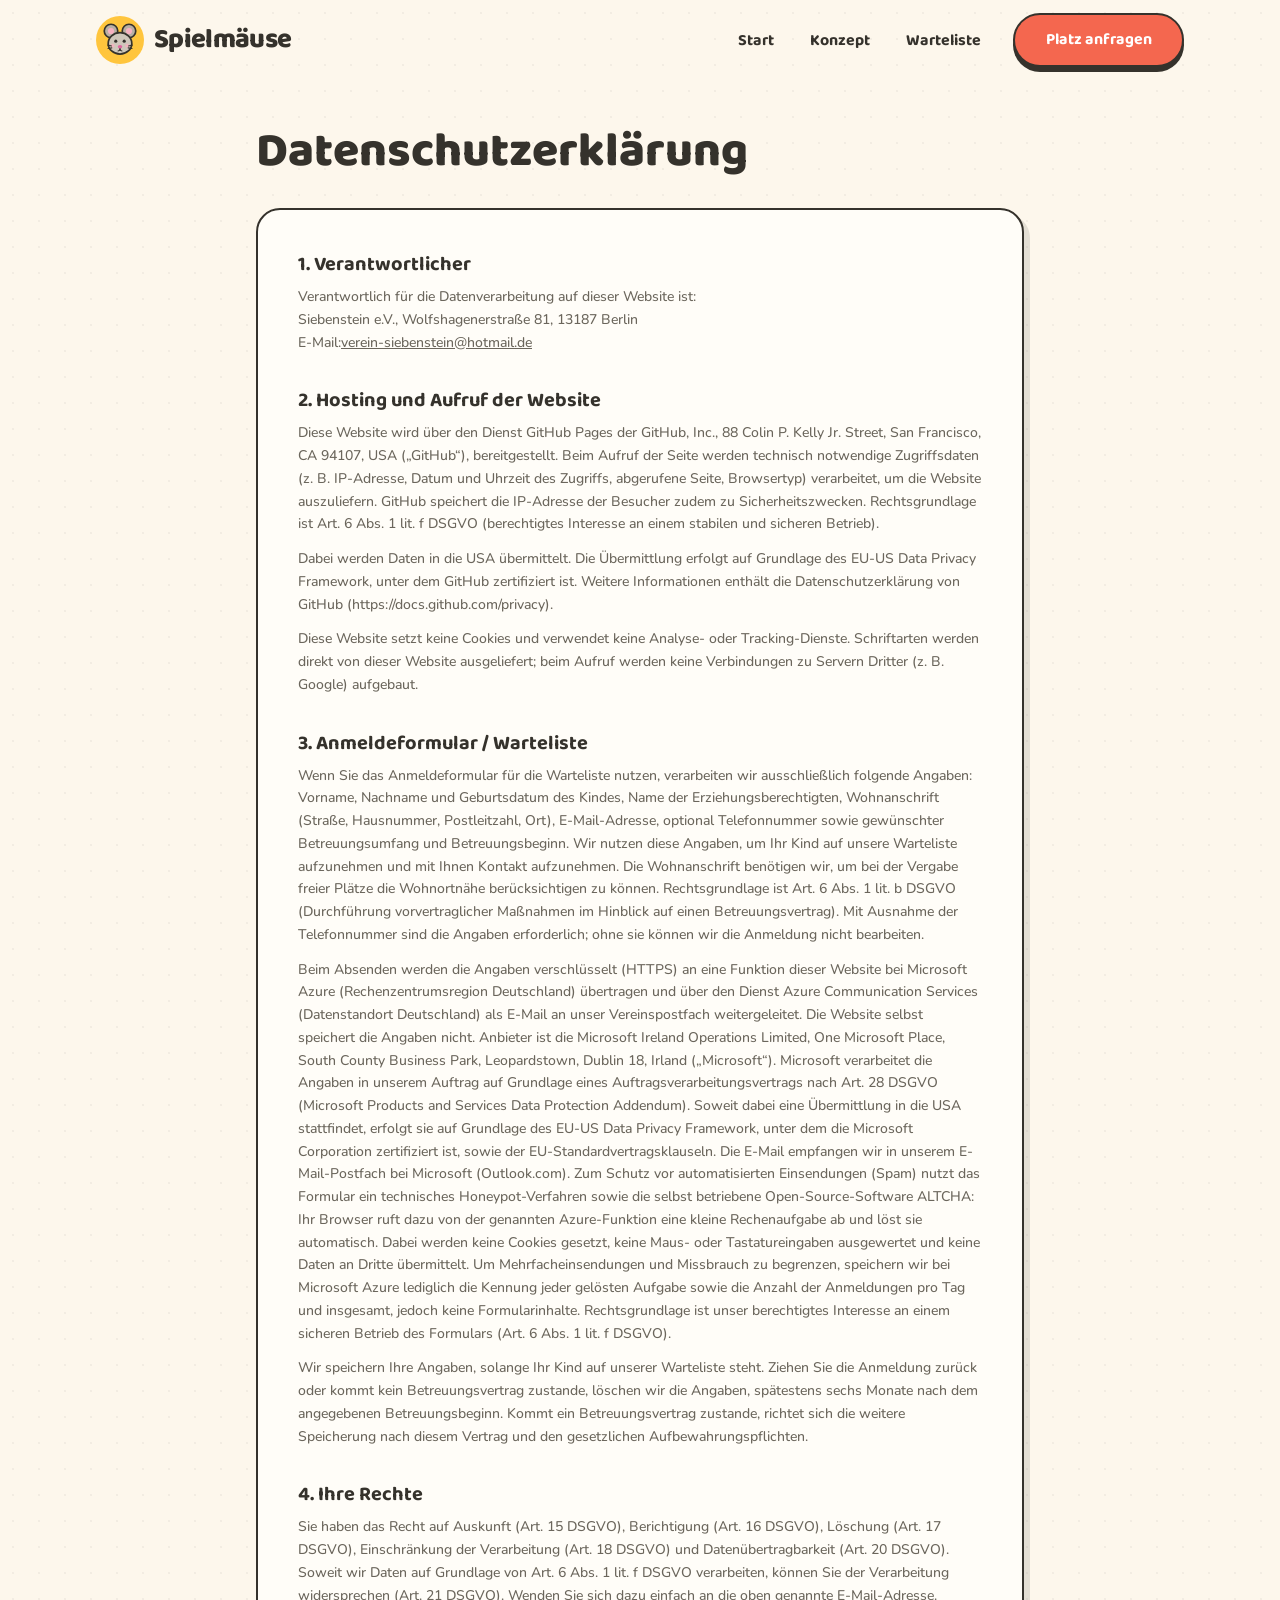
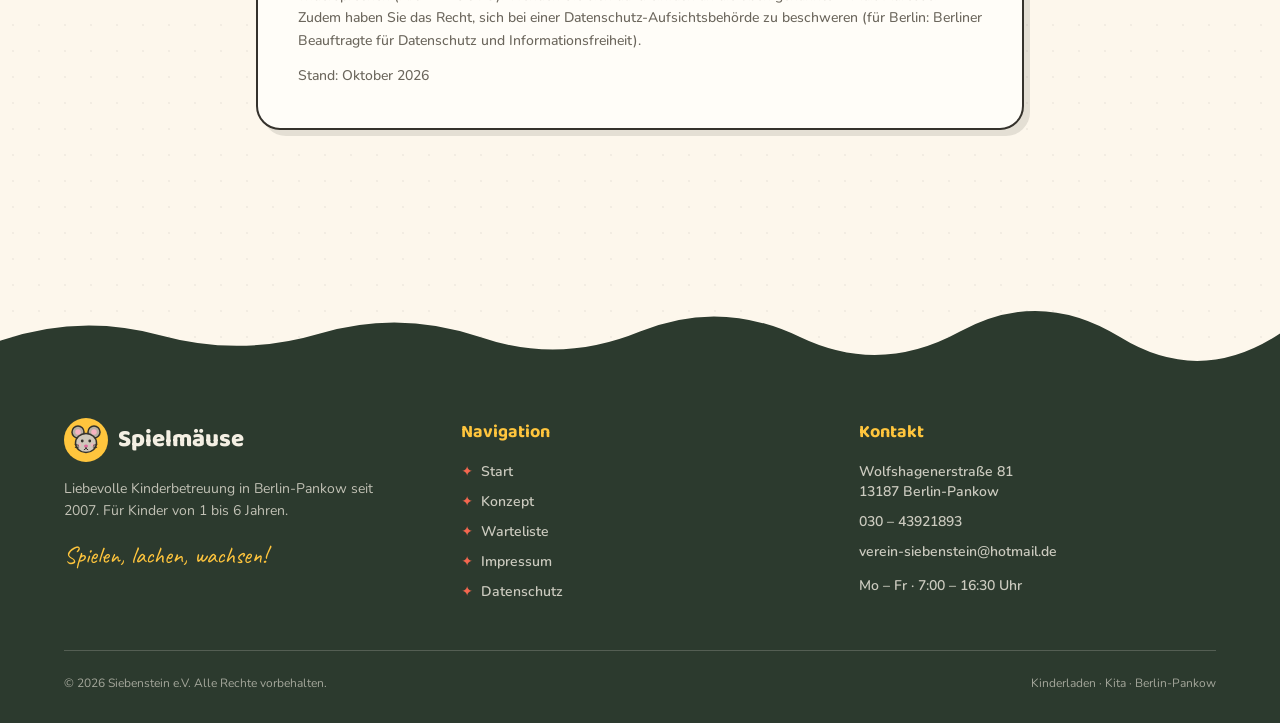
==== commit 8901693c: "Deploy Spielmause/website@a2567a4" ====
--- a/datenschutz/index.html
+++ b/datenschutz/index.html
@@ -1 +1 @@
-<!DOCTYPE html><html lang="de"><head><meta charset="utf-8"><meta name="viewport" content="width=device-width, initial-scale=1"><title>Datenschutz – Siebenstein e.V.</title><meta name="description" content="Datenschutzerklärung des Siebenstein e.V., Träger der KiTa Spielmäuse in Berlin-Pankow."><meta name="robots" content="index, follow"><link rel="canonical" href="https://xn--spielmuse-02a.de/datenschutz/"><meta property="og:title" content="Datenschutz – Siebenstein e.V."><meta property="og:description" content="Datenschutzerklärung des Siebenstein e.V., Träger der KiTa Spielmäuse in Berlin-Pankow."><meta property="og:type" content="website"><meta property="og:url" content="https://xn--spielmuse-02a.de/datenschutz/"><meta property="og:locale" content="de_DE"><meta property="og:site_name" content="Spielmäuse"><meta property="og:image" content="https://xn--spielmuse-02a.de/img/main-banner1.jpg"><meta property="og:image:alt" content="Spielmäuse – KiTa in Berlin-Pankow"><meta property="og:image:width" content="1200"><meta property="og:image:height" content="630"><meta name="twitter:card" content="summary_large_image"><meta name="twitter:title" content="Datenschutz – Siebenstein e.V."><meta name="twitter:description" content="Datenschutzerklärung des Siebenstein e.V., Träger der KiTa Spielmäuse in Berlin-Pankow."><meta name="twitter:image" content="https://xn--spielmuse-02a.de/img/main-banner1.jpg"><link rel="icon" href="/favicon.ico" sizes="any"><link rel="icon" type="image/svg+xml" href="/favicon.svg"><link rel="apple-touch-icon" href="/apple-touch-icon.png"><script type="application/ld+json">{"@context":"https://schema.org","@type":"ChildCare","name":"Spielmäuse","legalName":"Siebenstein e.V.","description":"Liebevolle Kindertagesstätte in Berlin-Pankow für Kinder von 1 bis 6 Jahren. Seit 2007 betreuen wir rund 25 Kinder in einer familiären Atmosphäre mit individuellem pädagogischen Konzept.","url":"https://spielmäuse.de","telephone":"+493043921893","email":"verein-siebenstein@hotmail.de","foundingDate":"2007","address":{"@type":"PostalAddress","streetAddress":"Wolfshagenerstraße 81","postalCode":"13187","addressLocality":"Berlin","addressRegion":"Berlin","addressCountry":"DE"},"geo":{"@type":"GeoCoordinates","latitude":52.5746,"longitude":13.4204},"openingHoursSpecification":[{"@type":"OpeningHoursSpecification","dayOfWeek":["Monday","Tuesday","Wednesday","Thursday","Friday"],"opens":"07:00","closes":"16:30"}],"audience":{"@type":"PeopleAudience","suggestedMinAge":1,"suggestedMaxAge":6},"areaServed":{"@type":"City","name":"Berlin"},"inLanguage":"de"}</script><link rel="stylesheet" href="/_astro/layout.CMUqUXLQ.css"></head><body><header id="site-header" class="fixed top-0 right-0 left-0 z-50 bg-transparent transition-all duration-300"><nav class="mx-auto max-w-6xl px-4 sm:px-6 lg:px-8"><div class="flex h-16 items-center justify-between md:h-20"><!-- Logo --><a href="/" class="group flex items-center gap-2.5" aria-label="Spielmäuse – Startseite"><span class="flex h-11 w-11 items-center justify-center rounded-full transition-transform duration-300 group-hover:-rotate-6 md:h-12 md:w-12" style="background: var(--color-sun)"><!-- Handgezeichnete Spielmaus --><svg class="h-8 w-8 md:h-9 md:w-9" viewBox="0 0 64 64" fill="none" xmlns="http://www.w3.org/2000/svg" aria-hidden="true"><!-- Ohren --><circle cx="16" cy="16" r="12" fill="#b9b0a4" stroke="#35322c" stroke-width="3"></circle><circle cx="48" cy="16" r="12" fill="#b9b0a4" stroke="#35322c" stroke-width="3"></circle><circle cx="16" cy="16" r="5.5" fill="#f7b2c1"></circle><circle cx="48" cy="16" r="5.5" fill="#f7b2c1"></circle><!-- Kopf --><ellipse cx="32" cy="38" rx="21" ry="19" fill="#cfc7bb" stroke="#35322c" stroke-width="3"></ellipse><!-- Augen --><circle cx="24.5" cy="34" r="2.8" fill="#35322c"></circle><circle cx="39.5" cy="34" r="2.8" fill="#35322c"></circle><!-- Wangen --><circle cx="19" cy="42" r="3.5" fill="#f7b2c1" opacity="0.8"></circle><circle cx="45" cy="42" r="3.5" fill="#f7b2c1" opacity="0.8"></circle><!-- Nase + Mund --><ellipse cx="32" cy="44" rx="4" ry="3.2" fill="#e0679e"></ellipse><path d="M32 47.5 Q 32 51 28.5 51.5" stroke="#35322c" stroke-width="2" stroke-linecap="round"></path><path d="M32 47.5 Q 32 51 35.5 51.5" stroke="#35322c" stroke-width="2" stroke-linecap="round"></path><!-- Schnurrhaare --><path d="M10 41 L 17 42.5 M10.5 47 L 17.5 46" stroke="#35322c" stroke-width="1.8" stroke-linecap="round"></path><path d="M54 41 L 47 42.5 M53.5 47 L 46.5 46" stroke="#35322c" stroke-width="1.8" stroke-linecap="round"></path></svg></span><span class="font-display text-2xl font-extrabold tracking-tight md:text-[1.7rem]" style="color: var(--color-ink)">Spielmäuse</span></a><!-- Desktop Nav --><ul class="hidden items-center gap-1 md:flex"><li><a href="/" class="font-display rounded-full px-4 py-2 text-base font-bold transition-all duration-200 hover:bg-(--color-sun-soft)" style="color: var(--color-ink)">Start</a></li><li><a href="/konzept" class="font-display rounded-full px-4 py-2 text-base font-bold transition-all duration-200 hover:bg-(--color-sun-soft)" style="color: var(--color-ink)">Konzept</a></li><li><a href="/warteliste" class="font-display rounded-full px-4 py-2 text-base font-bold transition-all duration-200 hover:bg-(--color-sun-soft)" style="color: var(--color-ink)">Warteliste</a></li><li><a href="/warteliste" class="btn-pop ml-3 px-5 py-2 text-base text-white" style="background: var(--color-coral)">Platz anfragen</a></li></ul><!-- Mobile toggle --><button id="menu-toggle" class="flex h-11 w-11 items-center justify-center rounded-full border-2 transition-colors md:hidden" style="border-color: var(--color-ink); background: var(--color-paper)" aria-label="Menü öffnen" aria-expanded="false"><div class="flex w-5 flex-col gap-[5px]"><span id="bar1" class="block h-[2.5px] rounded-full transition-all duration-300" style="background: var(--color-ink)"></span><span id="bar2" class="block h-[2.5px] rounded-full transition-all duration-300" style="background: var(--color-ink)"></span><span id="bar3" class="block h-[2.5px] rounded-full transition-all duration-300" style="background: var(--color-ink)"></span></div></button></div><!-- Mobile Menu --><div id="mobile-menu" class="sticker mt-2 mb-4 hidden px-4 py-4 md:hidden"><ul class="flex flex-col gap-1"><li><a href="/" class="font-display block rounded-xl px-4 py-3 text-lg font-bold transition-colors" style="color: var(--color-ink)">Start</a></li><li><a href="/konzept" class="font-display block rounded-xl px-4 py-3 text-lg font-bold transition-colors" style="color: var(--color-ink)">Konzept</a></li><li><a href="/warteliste" class="font-display block rounded-xl px-4 py-3 text-lg font-bold transition-colors" style="color: var(--color-ink)">Warteliste</a></li><li class="mt-2"><a href="/warteliste" class="btn-pop block w-full text-center text-white" style="background: var(--color-coral)">Platz anfragen</a></li></ul></div></nav></header><script type="module">var e=document.getElementById(`site-header`),t=document.getElementById(`menu-toggle`),n=document.getElementById(`mobile-menu`),r=[document.getElementById(`bar1`),document.getElementById(`bar2`),document.getElementById(`bar3`)],i=()=>{e&&(window.scrollY>20?(e.style.background=`rgba(253, 247, 236, 0.92)`,e.style.backdropFilter=`blur(10px)`,e.style.borderBottom=`2.5px solid var(--color-ink)`):(e.style.background=`transparent`,e.style.backdropFilter=`none`,e.style.borderBottom=`2.5px solid transparent`))};window.addEventListener(`scroll`,i,{passive:!0}),i(),t?.addEventListener(`click`,()=>{let e=n?.classList.toggle(`hidden`)===!1;t.setAttribute(`aria-expanded`,String(e)),r[0]&&r[1]&&r[2]&&(r[0].style.transform=e?`translateY(7.5px) rotate(45deg)`:``,r[1].style.opacity=e?`0`:`1`,r[2].style.transform=e?`translateY(-7.5px) rotate(-45deg)`:``)});</script><main><section class="px-4 pt-32 pb-20"><div class="mx-auto max-w-3xl"><h1 class="font-display mb-8 text-5xl font-extrabold" style="color: var(--color-ink)">Datenschutzerklärung</h1><div class="sticker flex flex-col gap-8 p-7 text-sm leading-relaxed font-medium sm:p-10" style="color: var(--color-ink-soft)"><div><h2 class="font-display mb-2 text-xl font-bold" style="color: var(--color-text)">1. Verantwortlicher</h2><p>Verantwortlich für die Datenverarbeitung auf dieser Website ist:<br>Siebenstein e.V., Wolfshagenerstraße 81, 13187 Berlin<br>E-Mail:<a href="mailto:verein-siebenstein@hotmail.de" class="underline">verein-siebenstein@hotmail.de</a></p></div><div><h2 class="font-display mb-2 text-xl font-bold" style="color: var(--color-text)">2. Hosting und Aufruf der Website</h2><p>Diese Website wird über den Dienst GitHub Pages der GitHub, Inc., 88 Colin P. Kelly Jr. Street, San Francisco, CA 94107, USA („GitHub“), bereitgestellt. Beim Aufruf der Seite werden technisch notwendige Zugriffsdaten (z. B. IP-Adresse, Datum und Uhrzeit des Zugriffs, abgerufene Seite, Browsertyp) verarbeitet, um die Website auszuliefern. GitHub speichert die IP-Adresse der Besucher zudem zu Sicherheitszwecken. Rechtsgrundlage ist Art. 6 Abs. 1 lit. f DSGVO (berechtigtes Interesse an einem stabilen und sicheren Betrieb).</p><p class="mt-3">Dabei werden Daten in die USA übermittelt. Die Übermittlung erfolgt auf Grundlage des EU-US Data Privacy Framework, unter dem GitHub zertifiziert ist. Weitere Informationen enthält die Datenschutzerklärung von GitHub (https://docs.github.com/privacy).</p><p class="mt-3">Diese Website setzt keine Cookies und verwendet keine Analyse- oder Tracking-Dienste. Schriftarten werden direkt von dieser Website ausgeliefert; beim Aufruf werden keine Verbindungen zu Servern Dritter (z. B. Google) aufgebaut.</p></div><div><h2 class="font-display mb-2 text-xl font-bold" style="color: var(--color-text)">3. Anmeldeformular / Warteliste</h2><p>Wenn Sie das Anmeldeformular für die Warteliste nutzen, verarbeiten wir ausschließlich folgende Angaben: Vorname, Nachname und Geburtsdatum des Kindes, Name der Erziehungsberechtigten, E-Mail-Adresse, optional Telefonnummer sowie gewünschter Betreuungsumfang und Betreuungsbeginn. Wir nutzen diese Angaben, um Ihr Kind auf unsere Warteliste aufzunehmen und mit Ihnen Kontakt aufzunehmen. Rechtsgrundlage ist Art. 6 Abs. 1 lit. b DSGVO (Durchführung vorvertraglicher Maßnahmen im Hinblick auf einen Betreuungsvertrag). Mit Ausnahme der Telefonnummer sind die Angaben erforderlich; ohne sie können wir die Anmeldung nicht bearbeiten.</p><p class="mt-3">Beim Absenden werden die Angaben verschlüsselt (HTTPS) an eine Funktion dieser Website bei Microsoft Azure (Rechenzentrumsregion Deutschland) übertragen und über den Dienst Azure Communication Services (Datenstandort Deutschland) als E-Mail an unser Vereinspostfach weitergeleitet. Die Website selbst speichert die Angaben nicht. Anbieter ist die Microsoft Ireland Operations Limited, One Microsoft Place, South County Business Park, Leopardstown, Dublin 18, Irland („Microsoft“). Microsoft verarbeitet die Angaben in unserem Auftrag auf Grundlage eines Auftragsverarbeitungsvertrags nach Art. 28 DSGVO (Microsoft Products and Services Data Protection Addendum). Soweit dabei eine Übermittlung in die USA stattfindet, erfolgt sie auf Grundlage des EU-US Data Privacy Framework, unter dem die Microsoft Corporation zertifiziert ist, sowie der EU-Standardvertragsklauseln. Die E-Mail empfangen wir in unserem E-Mail-Postfach bei Microsoft (Outlook.com). Zum Schutz vor automatisierten Einsendungen (Spam) nutzt das Formular ein technisches Honeypot-Verfahren sowie die selbst betriebene Open-Source-Software ALTCHA: Ihr Browser ruft dazu von der genannten Azure-Funktion eine kleine Rechenaufgabe ab und löst sie automatisch. Dabei werden keine Cookies gesetzt, keine Maus- oder Tastatureingaben ausgewertet und keine Daten an Dritte übermittelt. Um Mehrfacheinsendungen und Missbrauch zu begrenzen, speichern wir bei Microsoft Azure lediglich die Kennung jeder gelösten Aufgabe sowie die Anzahl der Anmeldungen pro Tag und insgesamt, jedoch keine Formularinhalte. Rechtsgrundlage ist unser berechtigtes Interesse an einem sicheren Betrieb des Formulars (Art. 6 Abs. 1 lit. f DSGVO).</p><p class="mt-3">Wir speichern Ihre Angaben, solange Ihr Kind auf unserer Warteliste steht. Ziehen Sie die Anmeldung zurück oder kommt kein Betreuungsvertrag zustande, löschen wir die Angaben, spätestens sechs Monate nach dem angegebenen Betreuungsbeginn. Kommt ein Betreuungsvertrag zustande, richtet sich die weitere Speicherung nach diesem Vertrag und den gesetzlichen Aufbewahrungspflichten.</p></div><div><h2 class="font-display mb-2 text-xl font-bold" style="color: var(--color-text)">4. Ihre Rechte</h2><p>Sie haben das Recht auf Auskunft (Art. 15 DSGVO), Berichtigung (Art. 16 DSGVO), Löschung (Art. 17 DSGVO), Einschränkung der Verarbeitung (Art. 18 DSGVO) und Datenübertragbarkeit (Art. 20 DSGVO). Soweit wir Daten auf Grundlage von Art. 6 Abs. 1 lit. f DSGVO verarbeiten, können Sie der Verarbeitung widersprechen (Art. 21 DSGVO). Wenden Sie sich dazu einfach an die oben genannte E-Mail-Adresse. Zudem haben Sie das Recht, sich bei einer Datenschutz-Aufsichtsbehörde zu beschweren (für Berlin: Berliner Beauftragte für Datenschutz und Informationsfreiheit).</p><p class="mt-3">Stand: September 2026</p></div></div></div></section></main><footer class="mt-24"><!-- Wellen-Übergang ins Dunkle --><svg class="block w-full" viewBox="0 0 1440 70" preserveAspectRatio="none" aria-hidden="true" style="height: clamp(2rem, 5vw, 4.5rem)"><path d="M0 70 L0 38 Q 90 8 180 32 T 360 30 T 540 34 T 720 28 T 900 34 T 1080 28 T 1260 34 T 1440 30 L 1440 70 Z" fill="#2c3a2e"></path></svg><div class="px-4 pt-12 pb-8" style="background: #2c3a2e; color: #f4efe3"><div class="mx-auto grid max-w-6xl grid-cols-1 gap-10 sm:grid-cols-2 md:grid-cols-3"><div><div class="mb-4 flex items-center gap-2.5"><span class="flex h-11 w-11 items-center justify-center rounded-full" style="background: var(--color-sun)"><!-- Handgezeichnete Spielmaus --><svg class="h-8 w-8" viewBox="0 0 64 64" fill="none" xmlns="http://www.w3.org/2000/svg" aria-hidden="true"><!-- Ohren --><circle cx="16" cy="16" r="12" fill="#b9b0a4" stroke="#35322c" stroke-width="3"></circle><circle cx="48" cy="16" r="12" fill="#b9b0a4" stroke="#35322c" stroke-width="3"></circle><circle cx="16" cy="16" r="5.5" fill="#f7b2c1"></circle><circle cx="48" cy="16" r="5.5" fill="#f7b2c1"></circle><!-- Kopf --><ellipse cx="32" cy="38" rx="21" ry="19" fill="#cfc7bb" stroke="#35322c" stroke-width="3"></ellipse><!-- Augen --><circle cx="24.5" cy="34" r="2.8" fill="#35322c"></circle><circle cx="39.5" cy="34" r="2.8" fill="#35322c"></circle><!-- Wangen --><circle cx="19" cy="42" r="3.5" fill="#f7b2c1" opacity="0.8"></circle><circle cx="45" cy="42" r="3.5" fill="#f7b2c1" opacity="0.8"></circle><!-- Nase + Mund --><ellipse cx="32" cy="44" rx="4" ry="3.2" fill="#e0679e"></ellipse><path d="M32 47.5 Q 32 51 28.5 51.5" stroke="#35322c" stroke-width="2" stroke-linecap="round"></path><path d="M32 47.5 Q 32 51 35.5 51.5" stroke="#35322c" stroke-width="2" stroke-linecap="round"></path><!-- Schnurrhaare --><path d="M10 41 L 17 42.5 M10.5 47 L 17.5 46" stroke="#35322c" stroke-width="1.8" stroke-linecap="round"></path><path d="M54 41 L 47 42.5 M53.5 47 L 46.5 46" stroke="#35322c" stroke-width="1.8" stroke-linecap="round"></path></svg></span><span class="font-display text-2xl font-extrabold">Spielmäuse</span></div><p class="max-w-xs text-sm leading-relaxed" style="color: rgba(244,239,227,0.75)">Liebevolle Kinderbetreuung in Berlin-Pankow seit 2007. Für Kinder von 1 bis 6 Jahren.</p><p class="font-hand mt-4 text-2xl" style="color: var(--color-sun)">Spielen, lachen, wachsen!</p></div><div><h3 class="font-display mb-4 text-lg font-bold" style="color: var(--color-sun)">Navigation</h3><ul class="flex flex-col gap-2.5 text-sm"><li><a href="/" class="inline-flex items-center gap-2 font-semibold transition-colors hover:text-white" style="color: rgba(244,239,227,0.8)"><span aria-hidden="true" style="color: var(--color-coral)">✦</span>Start</a></li><li><a href="/konzept" class="inline-flex items-center gap-2 font-semibold transition-colors hover:text-white" style="color: rgba(244,239,227,0.8)"><span aria-hidden="true" style="color: var(--color-coral)">✦</span>Konzept</a></li><li><a href="/warteliste" class="inline-flex items-center gap-2 font-semibold transition-colors hover:text-white" style="color: rgba(244,239,227,0.8)"><span aria-hidden="true" style="color: var(--color-coral)">✦</span>Warteliste</a></li><li><a href="/impressum" class="inline-flex items-center gap-2 font-semibold transition-colors hover:text-white" style="color: rgba(244,239,227,0.8)"><span aria-hidden="true" style="color: var(--color-coral)">✦</span>Impressum</a></li><li><a href="/datenschutz" class="inline-flex items-center gap-2 font-semibold transition-colors hover:text-white" style="color: rgba(244,239,227,0.8)"><span aria-hidden="true" style="color: var(--color-coral)">✦</span>Datenschutz</a></li></ul></div><div><h3 class="font-display mb-4 text-lg font-bold" style="color: var(--color-sun)">Kontakt</h3><address class="flex flex-col gap-2.5 text-sm font-semibold not-italic" style="color: rgba(244,239,227,0.8)"><span>Wolfshagenerstraße 81<br>13187 Berlin-Pankow</span><a href="tel:+493043921893" class="transition-colors hover:text-white">030 – 43921893</a><a href="mailto:verein-siebenstein@hotmail.de" class="transition-colors hover:text-white">verein-siebenstein@hotmail.de</a><span class="mt-1">Mo – Fr · 7:00 – 16:30 Uhr</span></address></div></div><div class="mx-auto mt-12 flex max-w-6xl flex-col items-center justify-between gap-2 border-t pt-6 text-xs sm:flex-row" style="border-color: rgba(244,239,227,0.2); color: rgba(244,239,227,0.6)"><span>© 2026 Siebenstein e.V. Alle Rechte vorbehalten.</span><span>Kinderladen · Kita · Berlin-Pankow</span></div></div></footer><script type="module">var e=new IntersectionObserver(t=>{for(let n of t)n.isIntersecting&&(n.target.classList.add(`is-visible`),e.unobserve(n.target))},{threshold:.12});document.querySelectorAll(`.reveal`).forEach(t=>e.observe(t));</script></body></html>+<!DOCTYPE html><html lang="de"><head><meta charset="utf-8"><meta name="viewport" content="width=device-width, initial-scale=1"><title>Datenschutz – Siebenstein e.V.</title><meta name="description" content="Datenschutzerklärung des Siebenstein e.V., Träger der KiTa Spielmäuse in Berlin-Pankow."><meta name="robots" content="index, follow"><link rel="canonical" href="https://xn--spielmuse-02a.de/datenschutz/"><meta property="og:title" content="Datenschutz – Siebenstein e.V."><meta property="og:description" content="Datenschutzerklärung des Siebenstein e.V., Träger der KiTa Spielmäuse in Berlin-Pankow."><meta property="og:type" content="website"><meta property="og:url" content="https://xn--spielmuse-02a.de/datenschutz/"><meta property="og:locale" content="de_DE"><meta property="og:site_name" content="Spielmäuse"><meta property="og:image" content="https://xn--spielmuse-02a.de/img/main-banner1.jpg"><meta property="og:image:alt" content="Spielmäuse – KiTa in Berlin-Pankow"><meta property="og:image:width" content="1200"><meta property="og:image:height" content="630"><meta name="twitter:card" content="summary_large_image"><meta name="twitter:title" content="Datenschutz – Siebenstein e.V."><meta name="twitter:description" content="Datenschutzerklärung des Siebenstein e.V., Träger der KiTa Spielmäuse in Berlin-Pankow."><meta name="twitter:image" content="https://xn--spielmuse-02a.de/img/main-banner1.jpg"><link rel="icon" href="/favicon.ico" sizes="any"><link rel="icon" type="image/svg+xml" href="/favicon.svg"><link rel="apple-touch-icon" href="/apple-touch-icon.png"><script type="application/ld+json">{"@context":"https://schema.org","@type":"ChildCare","name":"Spielmäuse","legalName":"Siebenstein e.V.","description":"Liebevolle Kindertagesstätte in Berlin-Pankow für Kinder von 1 bis 6 Jahren. Seit 2007 betreuen wir rund 25 Kinder in einer familiären Atmosphäre mit individuellem pädagogischen Konzept.","url":"https://spielmäuse.de","telephone":"+493043921893","email":"verein-siebenstein@hotmail.de","foundingDate":"2007","address":{"@type":"PostalAddress","streetAddress":"Wolfshagenerstraße 81","postalCode":"13187","addressLocality":"Berlin","addressRegion":"Berlin","addressCountry":"DE"},"geo":{"@type":"GeoCoordinates","latitude":52.5746,"longitude":13.4204},"openingHoursSpecification":[{"@type":"OpeningHoursSpecification","dayOfWeek":["Monday","Tuesday","Wednesday","Thursday","Friday"],"opens":"07:00","closes":"16:30"}],"audience":{"@type":"PeopleAudience","suggestedMinAge":1,"suggestedMaxAge":6},"areaServed":{"@type":"City","name":"Berlin"},"inLanguage":"de"}</script><link rel="stylesheet" href="/_astro/layout.p5kX4KKv.css"></head><body><header id="site-header" class="fixed top-0 right-0 left-0 z-50 bg-transparent transition-all duration-300"><nav class="mx-auto max-w-6xl px-4 sm:px-6 lg:px-8"><div class="flex h-16 items-center justify-between md:h-20"><!-- Logo --><a href="/" class="group flex items-center gap-2.5" aria-label="Spielmäuse – Startseite"><span class="flex h-11 w-11 items-center justify-center rounded-full transition-transform duration-300 group-hover:-rotate-6 md:h-12 md:w-12" style="background: var(--color-sun)"><!-- Handgezeichnete Spielmaus --><svg class="h-8 w-8 md:h-9 md:w-9" viewBox="0 0 64 64" fill="none" xmlns="http://www.w3.org/2000/svg" aria-hidden="true"><!-- Ohren --><circle cx="16" cy="16" r="12" fill="#b9b0a4" stroke="#35322c" stroke-width="3"></circle><circle cx="48" cy="16" r="12" fill="#b9b0a4" stroke="#35322c" stroke-width="3"></circle><circle cx="16" cy="16" r="5.5" fill="#f7b2c1"></circle><circle cx="48" cy="16" r="5.5" fill="#f7b2c1"></circle><!-- Kopf --><ellipse cx="32" cy="38" rx="21" ry="19" fill="#cfc7bb" stroke="#35322c" stroke-width="3"></ellipse><!-- Augen --><circle cx="24.5" cy="34" r="2.8" fill="#35322c"></circle><circle cx="39.5" cy="34" r="2.8" fill="#35322c"></circle><!-- Wangen --><circle cx="19" cy="42" r="3.5" fill="#f7b2c1" opacity="0.8"></circle><circle cx="45" cy="42" r="3.5" fill="#f7b2c1" opacity="0.8"></circle><!-- Nase + Mund --><ellipse cx="32" cy="44" rx="4" ry="3.2" fill="#e0679e"></ellipse><path d="M32 47.5 Q 32 51 28.5 51.5" stroke="#35322c" stroke-width="2" stroke-linecap="round"></path><path d="M32 47.5 Q 32 51 35.5 51.5" stroke="#35322c" stroke-width="2" stroke-linecap="round"></path><!-- Schnurrhaare --><path d="M10 41 L 17 42.5 M10.5 47 L 17.5 46" stroke="#35322c" stroke-width="1.8" stroke-linecap="round"></path><path d="M54 41 L 47 42.5 M53.5 47 L 46.5 46" stroke="#35322c" stroke-width="1.8" stroke-linecap="round"></path></svg></span><span class="font-display text-2xl font-extrabold tracking-tight md:text-[1.7rem]" style="color: var(--color-ink)">Spielmäuse</span></a><!-- Desktop Nav --><ul class="hidden items-center gap-1 md:flex"><li><a href="/" class="font-display rounded-full px-4 py-2 text-base font-bold transition-all duration-200 hover:bg-(--color-sun-soft)" style="color: var(--color-ink)">Start</a></li><li><a href="/konzept" class="font-display rounded-full px-4 py-2 text-base font-bold transition-all duration-200 hover:bg-(--color-sun-soft)" style="color: var(--color-ink)">Konzept</a></li><li><a href="/warteliste" class="font-display rounded-full px-4 py-2 text-base font-bold transition-all duration-200 hover:bg-(--color-sun-soft)" style="color: var(--color-ink)">Warteliste</a></li><li><a href="/warteliste" class="btn-pop ml-3 px-5 py-2 text-base text-white" style="background: var(--color-coral)">Platz anfragen</a></li></ul><!-- Mobile toggle --><button id="menu-toggle" class="flex h-11 w-11 items-center justify-center rounded-full border-2 transition-colors md:hidden" style="border-color: var(--color-ink); background: var(--color-paper)" aria-label="Menü öffnen" aria-expanded="false"><div class="flex w-5 flex-col gap-[5px]"><span id="bar1" class="block h-[2.5px] rounded-full transition-all duration-300" style="background: var(--color-ink)"></span><span id="bar2" class="block h-[2.5px] rounded-full transition-all duration-300" style="background: var(--color-ink)"></span><span id="bar3" class="block h-[2.5px] rounded-full transition-all duration-300" style="background: var(--color-ink)"></span></div></button></div><!-- Mobile Menu --><div id="mobile-menu" class="sticker mt-2 mb-4 hidden px-4 py-4 md:hidden"><ul class="flex flex-col gap-1"><li><a href="/" class="font-display block rounded-xl px-4 py-3 text-lg font-bold transition-colors" style="color: var(--color-ink)">Start</a></li><li><a href="/konzept" class="font-display block rounded-xl px-4 py-3 text-lg font-bold transition-colors" style="color: var(--color-ink)">Konzept</a></li><li><a href="/warteliste" class="font-display block rounded-xl px-4 py-3 text-lg font-bold transition-colors" style="color: var(--color-ink)">Warteliste</a></li><li class="mt-2"><a href="/warteliste" class="btn-pop block w-full text-center text-white" style="background: var(--color-coral)">Platz anfragen</a></li></ul></div></nav></header><script type="module">var e=document.getElementById(`site-header`),t=document.getElementById(`menu-toggle`),n=document.getElementById(`mobile-menu`),r=[document.getElementById(`bar1`),document.getElementById(`bar2`),document.getElementById(`bar3`)],i=()=>{e&&(window.scrollY>20?(e.style.background=`rgba(253, 247, 236, 0.92)`,e.style.backdropFilter=`blur(10px)`,e.style.borderBottom=`2.5px solid var(--color-ink)`):(e.style.background=`transparent`,e.style.backdropFilter=`none`,e.style.borderBottom=`2.5px solid transparent`))};window.addEventListener(`scroll`,i,{passive:!0}),i(),t?.addEventListener(`click`,()=>{let e=n?.classList.toggle(`hidden`)===!1;t.setAttribute(`aria-expanded`,String(e)),r[0]&&r[1]&&r[2]&&(r[0].style.transform=e?`translateY(7.5px) rotate(45deg)`:``,r[1].style.opacity=e?`0`:`1`,r[2].style.transform=e?`translateY(-7.5px) rotate(-45deg)`:``)});</script><main><section class="px-4 pt-32 pb-20"><div class="mx-auto max-w-3xl"><h1 class="font-display mb-8 text-5xl font-extrabold" style="color: var(--color-ink)">Datenschutzerklärung</h1><div class="sticker flex flex-col gap-8 p-7 text-sm leading-relaxed font-medium sm:p-10" style="color: var(--color-ink-soft)"><div><h2 class="font-display mb-2 text-xl font-bold" style="color: var(--color-text)">1. Verantwortlicher</h2><p>Verantwortlich für die Datenverarbeitung auf dieser Website ist:<br>Siebenstein e.V., Wolfshagenerstraße 81, 13187 Berlin<br>E-Mail:<a href="mailto:verein-siebenstein@hotmail.de" class="underline">verein-siebenstein@hotmail.de</a></p></div><div><h2 class="font-display mb-2 text-xl font-bold" style="color: var(--color-text)">2. Hosting und Aufruf der Website</h2><p>Diese Website wird über den Dienst GitHub Pages der GitHub, Inc., 88 Colin P. Kelly Jr. Street, San Francisco, CA 94107, USA („GitHub“), bereitgestellt. Beim Aufruf der Seite werden technisch notwendige Zugriffsdaten (z. B. IP-Adresse, Datum und Uhrzeit des Zugriffs, abgerufene Seite, Browsertyp) verarbeitet, um die Website auszuliefern. GitHub speichert die IP-Adresse der Besucher zudem zu Sicherheitszwecken. Rechtsgrundlage ist Art. 6 Abs. 1 lit. f DSGVO (berechtigtes Interesse an einem stabilen und sicheren Betrieb).</p><p class="mt-3">Dabei werden Daten in die USA übermittelt. Die Übermittlung erfolgt auf Grundlage des EU-US Data Privacy Framework, unter dem GitHub zertifiziert ist. Weitere Informationen enthält die Datenschutzerklärung von GitHub (https://docs.github.com/privacy).</p><p class="mt-3">Diese Website setzt keine Cookies und verwendet keine Analyse- oder Tracking-Dienste. Schriftarten werden direkt von dieser Website ausgeliefert; beim Aufruf werden keine Verbindungen zu Servern Dritter (z. B. Google) aufgebaut.</p></div><div><h2 class="font-display mb-2 text-xl font-bold" style="color: var(--color-text)">3. Anmeldeformular / Warteliste</h2><p>Wenn Sie das Anmeldeformular für die Warteliste nutzen, verarbeiten wir ausschließlich folgende Angaben: Vorname, Nachname und Geburtsdatum des Kindes, Name der Erziehungsberechtigten, Wohnanschrift (Straße, Hausnummer, Postleitzahl, Ort), E-Mail-Adresse, optional Telefonnummer sowie gewünschter Betreuungsumfang und Betreuungsbeginn. Wir nutzen diese Angaben, um Ihr Kind auf unsere Warteliste aufzunehmen und mit Ihnen Kontakt aufzunehmen. Die Wohnanschrift benötigen wir, um bei der Vergabe freier Plätze die Wohnortnähe berücksichtigen zu können. Rechtsgrundlage ist Art. 6 Abs. 1 lit. b DSGVO (Durchführung vorvertraglicher Maßnahmen im Hinblick auf einen Betreuungsvertrag). Mit Ausnahme der Telefonnummer sind die Angaben erforderlich; ohne sie können wir die Anmeldung nicht bearbeiten.</p><p class="mt-3">Beim Absenden werden die Angaben verschlüsselt (HTTPS) an eine Funktion dieser Website bei Microsoft Azure (Rechenzentrumsregion Deutschland) übertragen und über den Dienst Azure Communication Services (Datenstandort Deutschland) als E-Mail an unser Vereinspostfach weitergeleitet. Die Website selbst speichert die Angaben nicht. Anbieter ist die Microsoft Ireland Operations Limited, One Microsoft Place, South County Business Park, Leopardstown, Dublin 18, Irland („Microsoft“). Microsoft verarbeitet die Angaben in unserem Auftrag auf Grundlage eines Auftragsverarbeitungsvertrags nach Art. 28 DSGVO (Microsoft Products and Services Data Protection Addendum). Soweit dabei eine Übermittlung in die USA stattfindet, erfolgt sie auf Grundlage des EU-US Data Privacy Framework, unter dem die Microsoft Corporation zertifiziert ist, sowie der EU-Standardvertragsklauseln. Die E-Mail empfangen wir in unserem E-Mail-Postfach bei Microsoft (Outlook.com). Zum Schutz vor automatisierten Einsendungen (Spam) nutzt das Formular ein technisches Honeypot-Verfahren sowie die selbst betriebene Open-Source-Software ALTCHA: Ihr Browser ruft dazu von der genannten Azure-Funktion eine kleine Rechenaufgabe ab und löst sie automatisch. Dabei werden keine Cookies gesetzt, keine Maus- oder Tastatureingaben ausgewertet und keine Daten an Dritte übermittelt. Um Mehrfacheinsendungen und Missbrauch zu begrenzen, speichern wir bei Microsoft Azure lediglich die Kennung jeder gelösten Aufgabe sowie die Anzahl der Anmeldungen pro Tag und insgesamt, jedoch keine Formularinhalte. Rechtsgrundlage ist unser berechtigtes Interesse an einem sicheren Betrieb des Formulars (Art. 6 Abs. 1 lit. f DSGVO).</p><p class="mt-3">Wir speichern Ihre Angaben, solange Ihr Kind auf unserer Warteliste steht. Ziehen Sie die Anmeldung zurück oder kommt kein Betreuungsvertrag zustande, löschen wir die Angaben, spätestens sechs Monate nach dem angegebenen Betreuungsbeginn. Kommt ein Betreuungsvertrag zustande, richtet sich die weitere Speicherung nach diesem Vertrag und den gesetzlichen Aufbewahrungspflichten.</p></div><div><h2 class="font-display mb-2 text-xl font-bold" style="color: var(--color-text)">4. Ihre Rechte</h2><p>Sie haben das Recht auf Auskunft (Art. 15 DSGVO), Berichtigung (Art. 16 DSGVO), Löschung (Art. 17 DSGVO), Einschränkung der Verarbeitung (Art. 18 DSGVO) und Datenübertragbarkeit (Art. 20 DSGVO). Soweit wir Daten auf Grundlage von Art. 6 Abs. 1 lit. f DSGVO verarbeiten, können Sie der Verarbeitung widersprechen (Art. 21 DSGVO). Wenden Sie sich dazu einfach an die oben genannte E-Mail-Adresse. Zudem haben Sie das Recht, sich bei einer Datenschutz-Aufsichtsbehörde zu beschweren (für Berlin: Berliner Beauftragte für Datenschutz und Informationsfreiheit).</p><p class="mt-3">Stand: Oktober 2026</p></div></div></div></section></main><footer class="mt-24"><!-- Wellen-Übergang ins Dunkle --><svg class="block w-full" viewBox="0 0 1440 70" preserveAspectRatio="none" aria-hidden="true" style="height: clamp(2rem, 5vw, 4.5rem)"><path d="M0 70 L0 38 Q 90 8 180 32 T 360 30 T 540 34 T 720 28 T 900 34 T 1080 28 T 1260 34 T 1440 30 L 1440 70 Z" fill="#2c3a2e"></path></svg><div class="px-4 pt-12 pb-8" style="background: #2c3a2e; color: #f4efe3"><div class="mx-auto grid max-w-6xl grid-cols-1 gap-10 sm:grid-cols-2 md:grid-cols-3"><div><div class="mb-4 flex items-center gap-2.5"><span class="flex h-11 w-11 items-center justify-center rounded-full" style="background: var(--color-sun)"><!-- Handgezeichnete Spielmaus --><svg class="h-8 w-8" viewBox="0 0 64 64" fill="none" xmlns="http://www.w3.org/2000/svg" aria-hidden="true"><!-- Ohren --><circle cx="16" cy="16" r="12" fill="#b9b0a4" stroke="#35322c" stroke-width="3"></circle><circle cx="48" cy="16" r="12" fill="#b9b0a4" stroke="#35322c" stroke-width="3"></circle><circle cx="16" cy="16" r="5.5" fill="#f7b2c1"></circle><circle cx="48" cy="16" r="5.5" fill="#f7b2c1"></circle><!-- Kopf --><ellipse cx="32" cy="38" rx="21" ry="19" fill="#cfc7bb" stroke="#35322c" stroke-width="3"></ellipse><!-- Augen --><circle cx="24.5" cy="34" r="2.8" fill="#35322c"></circle><circle cx="39.5" cy="34" r="2.8" fill="#35322c"></circle><!-- Wangen --><circle cx="19" cy="42" r="3.5" fill="#f7b2c1" opacity="0.8"></circle><circle cx="45" cy="42" r="3.5" fill="#f7b2c1" opacity="0.8"></circle><!-- Nase + Mund --><ellipse cx="32" cy="44" rx="4" ry="3.2" fill="#e0679e"></ellipse><path d="M32 47.5 Q 32 51 28.5 51.5" stroke="#35322c" stroke-width="2" stroke-linecap="round"></path><path d="M32 47.5 Q 32 51 35.5 51.5" stroke="#35322c" stroke-width="2" stroke-linecap="round"></path><!-- Schnurrhaare --><path d="M10 41 L 17 42.5 M10.5 47 L 17.5 46" stroke="#35322c" stroke-width="1.8" stroke-linecap="round"></path><path d="M54 41 L 47 42.5 M53.5 47 L 46.5 46" stroke="#35322c" stroke-width="1.8" stroke-linecap="round"></path></svg></span><span class="font-display text-2xl font-extrabold">Spielmäuse</span></div><p class="max-w-xs text-sm leading-relaxed" style="color: rgba(244,239,227,0.75)">Liebevolle Kinderbetreuung in Berlin-Pankow seit 2007. Für Kinder von 1 bis 6 Jahren.</p><p class="font-hand mt-4 text-2xl" style="color: var(--color-sun)">Spielen, lachen, wachsen!</p></div><div><h3 class="font-display mb-4 text-lg font-bold" style="color: var(--color-sun)">Navigation</h3><ul class="flex flex-col gap-2.5 text-sm"><li><a href="/" class="inline-flex items-center gap-2 font-semibold transition-colors hover:text-white" style="color: rgba(244,239,227,0.8)"><span aria-hidden="true" style="color: var(--color-coral)">✦</span>Start</a></li><li><a href="/konzept" class="inline-flex items-center gap-2 font-semibold transition-colors hover:text-white" style="color: rgba(244,239,227,0.8)"><span aria-hidden="true" style="color: var(--color-coral)">✦</span>Konzept</a></li><li><a href="/warteliste" class="inline-flex items-center gap-2 font-semibold transition-colors hover:text-white" style="color: rgba(244,239,227,0.8)"><span aria-hidden="true" style="color: var(--color-coral)">✦</span>Warteliste</a></li><li><a href="/impressum" class="inline-flex items-center gap-2 font-semibold transition-colors hover:text-white" style="color: rgba(244,239,227,0.8)"><span aria-hidden="true" style="color: var(--color-coral)">✦</span>Impressum</a></li><li><a href="/datenschutz" class="inline-flex items-center gap-2 font-semibold transition-colors hover:text-white" style="color: rgba(244,239,227,0.8)"><span aria-hidden="true" style="color: var(--color-coral)">✦</span>Datenschutz</a></li></ul></div><div><h3 class="font-display mb-4 text-lg font-bold" style="color: var(--color-sun)">Kontakt</h3><address class="flex flex-col gap-2.5 text-sm font-semibold not-italic" style="color: rgba(244,239,227,0.8)"><span>Wolfshagenerstraße 81<br>13187 Berlin-Pankow</span><a href="tel:+493043921893" class="transition-colors hover:text-white">030 – 43921893</a><a href="mailto:verein-siebenstein@hotmail.de" class="transition-colors hover:text-white">verein-siebenstein@hotmail.de</a><span class="mt-1">Mo – Fr · 7:00 – 16:30 Uhr</span></address></div></div><div class="mx-auto mt-12 flex max-w-6xl flex-col items-center justify-between gap-2 border-t pt-6 text-xs sm:flex-row" style="border-color: rgba(244,239,227,0.2); color: rgba(244,239,227,0.6)"><span>© 2026 Siebenstein e.V. Alle Rechte vorbehalten.</span><span>Kinderladen · Kita · Berlin-Pankow</span></div></div></footer><script type="module">var e=new IntersectionObserver(t=>{for(let n of t)n.isIntersecting&&(n.target.classList.add(`is-visible`),e.unobserve(n.target))},{threshold:.12});document.querySelectorAll(`.reveal`).forEach(t=>e.observe(t));</script></body></html>
--- a/_astro/layout.p5kX4KKv.css
+++ b/_astro/layout.p5kX4KKv.css
@@ -0,0 +1 @@
+@font-face{font-family:Nunito Variable;font-style:normal;font-display:swap;font-weight:200 1000;src:url(/_astro/nunito-cyrillic-ext-wght-normal.D4X5GqEv.woff2)format("woff2-variations");unicode-range:U+460-52F,U+1C80-1C8A,U+20B4,U+2DE0-2DFF,U+A640-A69F,U+FE2E-FE2F}@font-face{font-family:Nunito Variable;font-style:normal;font-display:swap;font-weight:200 1000;src:url(/_astro/nunito-cyrillic-wght-normal.CY6AOgYE.woff2)format("woff2-variations");unicode-range:U+301,U+400-45F,U+490-491,U+4B0-4B1,U+2116}@font-face{font-family:Nunito Variable;font-style:normal;font-display:swap;font-weight:200 1000;src:url(/_astro/nunito-vietnamese-wght-normal.U01xdrZh.woff2)format("woff2-variations");unicode-range:U+102-103,U+110-111,U+128-129,U+168-169,U+1A0-1A1,U+1AF-1B0,U+300-301,U+303-304,U+308-309,U+323,U+329,U+1EA0-1EF9,U+20AB}@font-face{font-family:Nunito Variable;font-style:normal;font-display:swap;font-weight:200 1000;src:url(/_astro/nunito-latin-ext-wght-normal.CXYtwYOx.woff2)format("woff2-variations");unicode-range:U+100-2BA,U+2BD-2C5,U+2C7-2CC,U+2CE-2D7,U+2DD-2FF,U+304,U+308,U+329,U+1D00-1DBF,U+1E00-1E9F,U+1EF2-1EFF,U+2020,U+20A0-20AB,U+20AD-20C0,U+2113,U+2C60-2C7F,U+A720-A7FF}@font-face{font-family:Nunito Variable;font-style:normal;font-display:swap;font-weight:200 1000;src:url(/_astro/nunito-latin-wght-normal.BzFMHfZw.woff2)format("woff2-variations");unicode-range:U+??,U+131,U+152-153,U+2BB-2BC,U+2C6,U+2DA,U+2DC,U+304,U+308,U+329,U+2000-206F,U+20AC,U+2122,U+2191,U+2193,U+2212,U+2215,U+FEFF,U+FFFD}@font-face{font-family:"Baloo 2 Variable";font-style:normal;font-display:swap;font-weight:400 800;src:url(/_astro/baloo-2-devanagari-wght-normal.B4j4n2PV.woff2)format("woff2-variations");unicode-range:U+900-97F,U+1CD0-1CF9,U+200C-200D,U+20A8,U+20B9,U+20F0,U+25CC,U+A830-A839,U+A8E0-A8FF,U+11B00-11B09}@font-face{font-family:"Baloo 2 Variable";font-style:normal;font-display:swap;font-weight:400 800;src:url(/_astro/baloo-2-vietnamese-wght-normal.C4ZonJY6.woff2)format("woff2-variations");unicode-range:U+102-103,U+110-111,U+128-129,U+168-169,U+1A0-1A1,U+1AF-1B0,U+300-301,U+303-304,U+308-309,U+323,U+329,U+1EA0-1EF9,U+20AB}@font-face{font-family:"Baloo 2 Variable";font-style:normal;font-display:swap;font-weight:400 800;src:url(/_astro/baloo-2-latin-ext-wght-normal.Dz43yst_.woff2)format("woff2-variations");unicode-range:U+100-2BA,U+2BD-2C5,U+2C7-2CC,U+2CE-2D7,U+2DD-2FF,U+304,U+308,U+329,U+1D00-1DBF,U+1E00-1E9F,U+1EF2-1EFF,U+2020,U+20A0-20AB,U+20AD-20C0,U+2113,U+2C60-2C7F,U+A720-A7FF}@font-face{font-family:"Baloo 2 Variable";font-style:normal;font-display:swap;font-weight:400 800;src:url(/_astro/baloo-2-latin-wght-normal.B_TVFhwJ.woff2)format("woff2-variations");unicode-range:U+??,U+131,U+152-153,U+2BB-2BC,U+2C6,U+2DA,U+2DC,U+304,U+308,U+329,U+2000-206F,U+20AC,U+2122,U+2191,U+2193,U+2212,U+2215,U+FEFF,U+FFFD}@font-face{font-family:Caveat Variable;font-style:normal;font-display:swap;font-weight:400 700;src:url(/_astro/caveat-cyrillic-ext-wght-normal.DiMfzA-V.woff2)format("woff2-variations");unicode-range:U+460-52F,U+1C80-1C8A,U+20B4,U+2DE0-2DFF,U+A640-A69F,U+FE2E-FE2F}@font-face{font-family:Caveat Variable;font-style:normal;font-display:swap;font-weight:400 700;src:url(/_astro/caveat-cyrillic-wght-normal.D5lnP6kL.woff2)format("woff2-variations");unicode-range:U+301,U+400-45F,U+490-491,U+4B0-4B1,U+2116}@font-face{font-family:Caveat Variable;font-style:normal;font-display:swap;font-weight:400 700;src:url(/_astro/caveat-latin-ext-wght-normal.Byk3UhVp.woff2)format("woff2-variations");unicode-range:U+100-2BA,U+2BD-2C5,U+2C7-2CC,U+2CE-2D7,U+2DD-2FF,U+304,U+308,U+329,U+1D00-1DBF,U+1E00-1E9F,U+1EF2-1EFF,U+2020,U+20A0-20AB,U+20AD-20C0,U+2113,U+2C60-2C7F,U+A720-A7FF}@font-face{font-family:Caveat Variable;font-style:normal;font-display:swap;font-weight:400 700;src:url(/_astro/caveat-latin-wght-normal.C1hSzPvX.woff2)format("woff2-variations");unicode-range:U+??,U+131,U+152-153,U+2BB-2BC,U+2C6,U+2DA,U+2DC,U+304,U+308,U+329,U+2000-206F,U+20AC,U+2122,U+2191,U+2193,U+2212,U+2215,U+FEFF,U+FFFD}@layer properties{@supports (((-webkit-hyphens:none)) and (not (margin-trim:inline))) or ((-moz-orient:inline) and (not (color:rgb(from red r g b)))){*,:before,:after,::backdrop{--tw-rotate-x:initial;--tw-rotate-y:initial;--tw-rotate-z:initial;--tw-skew-x:initial;--tw-skew-y:initial;--tw-border-style:solid;--tw-leading:initial;--tw-font-weight:initial;--tw-tracking:initial;--tw-blur:initial;--tw-brightness:initial;--tw-contrast:initial;--tw-grayscale:initial;--tw-hue-rotate:initial;--tw-invert:initial;--tw-opacity:initial;--tw-saturate:initial;--tw-sepia:initial;--tw-drop-shadow:initial;--tw-drop-shadow-color:initial;--tw-drop-shadow-alpha:100%;--tw-drop-shadow-size:initial;--tw-duration:initial;--tw-translate-x:0;--tw-translate-y:0;--tw-translate-z:0;--tw-shadow:0 0 #0000;--tw-shadow-color:initial;--tw-shadow-alpha:100%;--tw-inset-shadow:0 0 #0000;--tw-inset-shadow-color:initial;--tw-inset-shadow-alpha:100%;--tw-ring-color:initial;--tw-ring-shadow:0 0 #0000;--tw-inset-ring-color:initial;--tw-inset-ring-shadow:0 0 #0000;--tw-ring-inset:initial;--tw-ring-offset-width:0px;--tw-ring-offset-color:#fff;--tw-ring-offset-shadow:0 0 #0000}}}@layer theme{:root,:host{--font-sans:"Nunito Variable", system-ui, sans-serif;--font-mono:ui-monospace, SFMono-Regular, Menlo, Monaco, Consolas, "Liberation Mono", "Courier New", monospace;--color-white:#fff;--spacing:.25rem;--container-xs:20rem;--container-md:28rem;--container-xl:36rem;--container-2xl:42rem;--container-3xl:48rem;--container-4xl:56rem;--container-5xl:64rem;--container-6xl:72rem;--text-xs:.75rem;--text-xs--line-height:calc(1 / .75);--text-sm:.875rem;--text-sm--line-height:calc(1.25 / .875);--text-base:1rem;--text-base--line-height:calc(1.5 / 1);--text-lg:1.125rem;--text-lg--line-height:calc(1.75 / 1.125);--text-xl:1.25rem;--text-xl--line-height:calc(1.75 / 1.25);--text-2xl:1.5rem;--text-2xl--line-height:calc(2 / 1.5);--text-3xl:1.875rem;--text-3xl--line-height:calc(2.25 / 1.875);--text-4xl:2.25rem;--text-4xl--line-height:calc(2.5 / 2.25);--text-5xl:3rem;--text-5xl--line-height:1;--text-6xl:3.75rem;--text-6xl--line-height:1;--text-7xl:4.5rem;--text-7xl--line-height:1;--text-8xl:6rem;--text-8xl--line-height:1;--font-weight-medium:500;--font-weight-semibold:600;--font-weight-bold:700;--font-weight-extrabold:800;--tracking-tight:-.025em;--leading-tight:1.25;--leading-relaxed:1.625;--radius-xl:.75rem;--radius-2xl:1rem;--drop-shadow-sm:0 1px 2px #00000026;--default-transition-duration:.15s;--default-transition-timing-function:cubic-bezier(.4, 0, .2, 1);--default-font-family:var(--font-sans);--default-mono-font-family:var(--font-mono);--color-cream:#fdf7ec;--color-paper:#fffdf8;--color-ink:#35322c;--color-ink-soft:#6b665c;--color-coral:#f4674f;--color-coral-dark:#d94a33;--color-coral-soft:#fde4de;--color-leaf:#3d9e63;--color-leaf-soft:#e0f2e5;--color-sun:#ffc53d;--color-sun-soft:#fff3d4;--color-sky:#58b5e0;--color-sky-soft:#e0f1fa;--color-berry:#e0679e;--color-berry-soft:#fbe3ef;--color-text:#35322c;--font-display:"Baloo 2 Variable", "Comic Sans MS", cursive;--font-hand:"Caveat Variable", cursive}}@layer base{*,:after,:before,::backdrop{box-sizing:border-box;border:0 solid;margin:0;padding:0}::file-selector-button{box-sizing:border-box;border:0 solid;margin:0;padding:0}html,:host{-webkit-text-size-adjust:100%;tab-size:4;line-height:1.5;font-family:var(--default-font-family,-apple-system, BlinkMacSystemFont, "Segoe UI", Roboto, "Helvetica Neue", "Noto Sans", Arial, sans-serif, "Apple Color Emoji", "Segoe UI Emoji", "Segoe UI Symbol", "Noto Color Emoji");font-feature-settings:var(--default-font-feature-settings,normal);font-variation-settings:var(--default-font-variation-settings,normal);-webkit-tap-highlight-color:transparent}hr{height:0;color:inherit;border-top-width:1px}abbr:where([title]){text-decoration:underline dotted}h1,h2,h3,h4,h5,h6{font-size:inherit;font-weight:inherit}a{color:inherit;-webkit-text-decoration:inherit;-webkit-text-decoration:inherit;-webkit-text-decoration:inherit;text-decoration:inherit}b,strong{font-weight:bolder}code,kbd,samp,pre{font-family:var(--default-mono-font-family,ui-monospace, SFMono-Regular, Menlo, Monaco, Consolas, "Liberation Mono", "Courier New", monospace);font-feature-settings:var(--default-mono-font-feature-settings,normal);font-variation-settings:var(--default-mono-font-variation-settings,normal);font-size:1em}small{font-size:80%}sub,sup{vertical-align:baseline;font-size:75%;line-height:0;position:relative}sub{bottom:-.25em}sup{top:-.5em}table{text-indent:0;border-color:inherit;border-collapse:collapse}:-moz-focusring:where(:not(iframe)){outline:auto}progress{vertical-align:baseline}summary{display:list-item}ol,ul,menu{list-style:none}img,svg,video,canvas,audio,iframe,embed,object{vertical-align:middle;display:block}img,video{max-width:100%;height:auto}button,input,select,optgroup,textarea{font:inherit;font-feature-settings:inherit;font-variation-settings:inherit;letter-spacing:inherit;color:inherit;opacity:1;background-color:#0000;border-radius:0}::file-selector-button{font:inherit;font-feature-settings:inherit;font-variation-settings:inherit;letter-spacing:inherit;color:inherit;opacity:1;background-color:#0000;border-radius:0}:where(select:is([multiple],[size])) optgroup{font-weight:bolder}:where(select:is([multiple],[size])) optgroup option{padding-inline-start:20px}::file-selector-button{margin-inline-end:4px}::placeholder{opacity:1}@supports (not ((-webkit-appearance:-apple-pay-button))) or (contain-intrinsic-size:1px){::placeholder{color:currentColor}@supports (color:color-mix(in lab, red, red)){::placeholder{color:color-mix(in oklab, currentcolor 50%, transparent)}}}textarea{resize:vertical}::-webkit-search-decoration{-webkit-appearance:none}::-webkit-date-and-time-value{min-height:1lh;text-align:inherit}::-webkit-datetime-edit{display:inline-flex}::-webkit-datetime-edit-fields-wrapper{padding:0}::-webkit-datetime-edit{padding-block:0}::-webkit-datetime-edit-year-field{padding-block:0}::-webkit-datetime-edit-month-field{padding-block:0}::-webkit-datetime-edit-day-field{padding-block:0}::-webkit-datetime-edit-hour-field{padding-block:0}::-webkit-datetime-edit-minute-field{padding-block:0}::-webkit-datetime-edit-second-field{padding-block:0}::-webkit-datetime-edit-millisecond-field{padding-block:0}::-webkit-datetime-edit-meridiem-field{padding-block:0}::-webkit-calendar-picker-indicator{line-height:1}:-moz-ui-invalid{box-shadow:none}button,input:where([type=button],[type=reset],[type=submit]){appearance:button}::file-selector-button{appearance:button}::-webkit-inner-spin-button{height:auto}::-webkit-outer-spin-button{height:auto}[hidden]:where(:not([hidden=until-found])){display:none!important}}@layer components;@layer utilities{.pointer-events-none{pointer-events:none}.absolute{position:absolute}.fixed{position:fixed}.relative{position:relative}.inset-x-4{inset-inline:calc(var(--spacing) * 4)}.-top-1{top:calc(var(--spacing) * -1)}.-top-2{top:calc(var(--spacing) * -2)}.top-0{top:0}.top-6{top:calc(var(--spacing) * 6)}.top-8{top:calc(var(--spacing) * 8)}.top-10{top:calc(var(--spacing) * 10)}.top-20{top:calc(var(--spacing) * 20)}.top-24{top:calc(var(--spacing) * 24)}.top-28{top:calc(var(--spacing) * 28)}.top-40{top:calc(var(--spacing) * 40)}.right-0{right:0}.right-3{right:calc(var(--spacing) * 3)}.right-4{right:calc(var(--spacing) * 4)}.right-8{right:calc(var(--spacing) * 8)}.right-\[3\%\]{right:3%}.right-\[4\%\]{right:4%}.right-\[5\%\]{right:5%}.right-\[6\%\]{right:6%}.right-\[8\%\]{right:8%}.right-\[12\%\]{right:12%}.bottom-0{bottom:0}.bottom-2{bottom:calc(var(--spacing) * 2)}.bottom-4{bottom:calc(var(--spacing) * 4)}.bottom-8{bottom:calc(var(--spacing) * 8)}.bottom-10{bottom:calc(var(--spacing) * 10)}.bottom-16{bottom:calc(var(--spacing) * 16)}.left-0{left:0}.left-6{left:calc(var(--spacing) * 6)}.left-\[3\%\]{left:3%}.left-\[6\%\]{left:6%}.left-\[8\%\]{left:8%}.left-\[10\%\]{left:10%}.-z-10{z-index:calc(10 * -1)}.z-50{z-index:50}.mx-auto{margin-inline:auto}.mt-0\.5{margin-top:calc(var(--spacing) * .5)}.mt-1{margin-top:var(--spacing)}.mt-2{margin-top:calc(var(--spacing) * 2)}.mt-3{margin-top:calc(var(--spacing) * 3)}.mt-4{margin-top:calc(var(--spacing) * 4)}.mt-5{margin-top:calc(var(--spacing) * 5)}.mt-6{margin-top:calc(var(--spacing) * 6)}.mt-8{margin-top:calc(var(--spacing) * 8)}.mt-9{margin-top:calc(var(--spacing) * 9)}.mt-12{margin-top:calc(var(--spacing) * 12)}.mt-24{margin-top:calc(var(--spacing) * 24)}.mb-2{margin-bottom:calc(var(--spacing) * 2)}.mb-3{margin-bottom:calc(var(--spacing) * 3)}.mb-4{margin-bottom:calc(var(--spacing) * 4)}.mb-5{margin-bottom:calc(var(--spacing) * 5)}.mb-6{margin-bottom:calc(var(--spacing) * 6)}.mb-7{margin-bottom:calc(var(--spacing) * 7)}.mb-8{margin-bottom:calc(var(--spacing) * 8)}.mb-12{margin-bottom:calc(var(--spacing) * 12)}.mb-14{margin-bottom:calc(var(--spacing) * 14)}.ml-3{margin-left:calc(var(--spacing) * 3)}.block{display:block}.contents{display:contents}.flex{display:flex}.grid{display:grid}.hidden{display:none}.inline-flex{display:inline-flex}.table{display:table}.h-8{height:calc(var(--spacing) * 8)}.h-10{height:calc(var(--spacing) * 10)}.h-11{height:calc(var(--spacing) * 11)}.h-12{height:calc(var(--spacing) * 12)}.h-14{height:calc(var(--spacing) * 14)}.h-16{height:calc(var(--spacing) * 16)}.h-20{height:calc(var(--spacing) * 20)}.h-28{height:calc(var(--spacing) * 28)}.h-\[2\.5px\]{height:2.5px}.min-h-screen{min-height:100vh}.w-5{width:calc(var(--spacing) * 5)}.w-8{width:calc(var(--spacing) * 8)}.w-10{width:calc(var(--spacing) * 10)}.w-11{width:calc(var(--spacing) * 11)}.w-12{width:calc(var(--spacing) * 12)}.w-14{width:calc(var(--spacing) * 14)}.w-16{width:calc(var(--spacing) * 16)}.w-20{width:calc(var(--spacing) * 20)}.w-24{width:calc(var(--spacing) * 24)}.w-28{width:calc(var(--spacing) * 28)}.w-full{width:100%}.max-w-2xl{max-width:var(--container-2xl)}.max-w-3xl{max-width:var(--container-3xl)}.max-w-4xl{max-width:var(--container-4xl)}.max-w-5xl{max-width:var(--container-5xl)}.max-w-6xl{max-width:var(--container-6xl)}.max-w-md{max-width:var(--container-md)}.max-w-xl{max-width:var(--container-xl)}.max-w-xs{max-width:var(--container-xs)}.flex-shrink-0,.shrink-0{flex-shrink:0}.-rotate-1{rotate:-1deg}.-rotate-2{rotate:-2deg}.-rotate-3{rotate:-3deg}.rotate-1{rotate:1deg}.transform{transform:var(--tw-rotate-x,) var(--tw-rotate-y,) var(--tw-rotate-z,) var(--tw-skew-x,) var(--tw-skew-y,)}.grid-cols-1{grid-template-columns:repeat(1,minmax(0,1fr))}.flex-col{flex-direction:column}.flex-wrap{flex-wrap:wrap}.items-center{align-items:center}.items-start{align-items:flex-start}.justify-between{justify-content:space-between}.justify-center{justify-content:center}.gap-1{gap:var(--spacing)}.gap-2{gap:calc(var(--spacing) * 2)}.gap-2\.5{gap:calc(var(--spacing) * 2.5)}.gap-3{gap:calc(var(--spacing) * 3)}.gap-4{gap:calc(var(--spacing) * 4)}.gap-5{gap:calc(var(--spacing) * 5)}.gap-6{gap:calc(var(--spacing) * 6)}.gap-8{gap:calc(var(--spacing) * 8)}.gap-10{gap:calc(var(--spacing) * 10)}.gap-12{gap:calc(var(--spacing) * 12)}.gap-\[5px\]{gap:5px}.overflow-hidden{overflow:hidden}.rounded-2xl{border-radius:var(--radius-2xl)}.rounded-\[3rem\]{border-radius:3rem}.rounded-full{border-radius:3.40282e38px}.rounded-xl{border-radius:var(--radius-xl)}.border{border-style:var(--tw-border-style);border-width:1px}.border-2{border-style:var(--tw-border-style);border-width:2px}.border-y-\[2\.5px\]{border-block-style:var(--tw-border-style);border-block-width:2.5px}.border-t{border-top-style:var(--tw-border-style);border-top-width:1px}.border-b-2{border-bottom-style:var(--tw-border-style);border-bottom-width:2px}.border-dashed{--tw-border-style:dashed;border-style:dashed}.bg-transparent{background-color:#0000}.p-3{padding:calc(var(--spacing) * 3)}.p-5{padding:calc(var(--spacing) * 5)}.p-6{padding:calc(var(--spacing) * 6)}.p-7{padding:calc(var(--spacing) * 7)}.p-8{padding:calc(var(--spacing) * 8)}.px-2{padding-inline:calc(var(--spacing) * 2)}.px-3{padding-inline:calc(var(--spacing) * 3)}.px-4{padding-inline:calc(var(--spacing) * 4)}.px-5{padding-inline:calc(var(--spacing) * 5)}.py-0\.5{padding-block:calc(var(--spacing) * .5)}.py-1{padding-block:var(--spacing)}.py-1\.5{padding-block:calc(var(--spacing) * 1.5)}.py-2{padding-block:calc(var(--spacing) * 2)}.py-3{padding-block:calc(var(--spacing) * 3)}.py-4{padding-block:calc(var(--spacing) * 4)}.py-8{padding-block:calc(var(--spacing) * 8)}.py-10{padding-block:calc(var(--spacing) * 10)}.py-16{padding-block:calc(var(--spacing) * 16)}.py-20{padding-block:calc(var(--spacing) * 20)}.pt-2{padding-top:calc(var(--spacing) * 2)}.pt-6{padding-top:calc(var(--spacing) * 6)}.pt-12{padding-top:calc(var(--spacing) * 12)}.pt-20{padding-top:calc(var(--spacing) * 20)}.pt-28{padding-top:calc(var(--spacing) * 28)}.pt-32{padding-top:calc(var(--spacing) * 32)}.pb-4{padding-bottom:calc(var(--spacing) * 4)}.pb-8{padding-bottom:calc(var(--spacing) * 8)}.pb-10{padding-bottom:calc(var(--spacing) * 10)}.pb-12{padding-bottom:calc(var(--spacing) * 12)}.pb-14{padding-bottom:calc(var(--spacing) * 14)}.pb-16{padding-bottom:calc(var(--spacing) * 16)}.pb-20{padding-bottom:calc(var(--spacing) * 20)}.text-center{text-align:center}.font-display{font-family:var(--font-display)}.font-hand{font-family:var(--font-hand)}.text-2xl{font-size:var(--text-2xl);line-height:var(--tw-leading,var(--text-2xl--line-height))}.text-3xl{font-size:var(--text-3xl);line-height:var(--tw-leading,var(--text-3xl--line-height))}.text-4xl{font-size:var(--text-4xl);line-height:var(--tw-leading,var(--text-4xl--line-height))}.text-5xl{font-size:var(--text-5xl);line-height:var(--tw-leading,var(--text-5xl--line-height))}.text-7xl{font-size:var(--text-7xl);line-height:var(--tw-leading,var(--text-7xl--line-height))}.text-base{font-size:var(--text-base);line-height:var(--tw-leading,var(--text-base--line-height))}.text-lg{font-size:var(--text-lg);line-height:var(--tw-leading,var(--text-lg--line-height))}.text-sm{font-size:var(--text-sm);line-height:var(--tw-leading,var(--text-sm--line-height))}.text-xl{font-size:var(--text-xl);line-height:var(--tw-leading,var(--text-xl--line-height))}.text-xs{font-size:var(--text-xs);line-height:var(--tw-leading,var(--text-xs--line-height))}.text-\[2\.6rem\]{font-size:2.6rem}.leading-\[1\.05\]{--tw-leading:1.05;line-height:1.05}.leading-relaxed{--tw-leading:var(--leading-relaxed);line-height:var(--leading-relaxed)}.leading-tight{--tw-leading:var(--leading-tight);line-height:var(--leading-tight)}.font-bold{--tw-font-weight:var(--font-weight-bold);font-weight:var(--font-weight-bold)}.font-extrabold{--tw-font-weight:var(--font-weight-extrabold);font-weight:var(--font-weight-extrabold)}.font-medium{--tw-font-weight:var(--font-weight-medium);font-weight:var(--font-weight-medium)}.font-semibold{--tw-font-weight:var(--font-weight-semibold);font-weight:var(--font-weight-semibold)}.tracking-tight{--tw-tracking:var(--tracking-tight);letter-spacing:var(--tracking-tight)}.break-words{overflow-wrap:break-word}.whitespace-nowrap{white-space:nowrap}.text-white{color:var(--color-white)}.text-white\/85{color:#ffffffd9}@supports (color:color-mix(in lab, red, red)){.text-white\/85{color:color-mix(in oklab, var(--color-white) 85%, transparent)}}.not-italic{font-style:normal}.underline{text-decoration-line:underline}.decoration-2{text-decoration-thickness:2px}.underline-offset-4{text-underline-offset:4px}.opacity-60{opacity:.6}.opacity-70{opacity:.7}.blur{--tw-blur:blur(8px);filter:var(--tw-blur,) var(--tw-brightness,) var(--tw-contrast,) var(--tw-grayscale,) var(--tw-hue-rotate,) var(--tw-invert,) var(--tw-saturate,) var(--tw-sepia,) var(--tw-drop-shadow,)}.drop-shadow-sm{--tw-drop-shadow-size:drop-shadow(0 1px 2px var(--tw-drop-shadow-color,#00000026));--tw-drop-shadow:drop-shadow(var(--drop-shadow-sm));filter:var(--tw-blur,) var(--tw-brightness,) var(--tw-contrast,) var(--tw-grayscale,) var(--tw-hue-rotate,) var(--tw-invert,) var(--tw-saturate,) var(--tw-sepia,) var(--tw-drop-shadow,)}.filter{filter:var(--tw-blur,) var(--tw-brightness,) var(--tw-contrast,) var(--tw-grayscale,) var(--tw-hue-rotate,) var(--tw-invert,) var(--tw-saturate,) var(--tw-sepia,) var(--tw-drop-shadow,)}.transition{transition-property:color,background-color,border-color,outline-color,text-decoration-color,fill,stroke,--tw-gradient-from,--tw-gradient-via,--tw-gradient-to,opacity,box-shadow,transform,translate,scale,rotate,filter,backdrop-filter,display,content-visibility,overlay,pointer-events;transition-timing-function:var(--tw-ease,var(--default-transition-timing-function));transition-duration:var(--tw-duration,var(--default-transition-duration))}.transition-all{transition-property:all;transition-timing-function:var(--tw-ease,var(--default-transition-timing-function));transition-duration:var(--tw-duration,var(--default-transition-duration))}.transition-colors{transition-property:color,background-color,border-color,outline-color,text-decoration-color,fill,stroke,--tw-gradient-from,--tw-gradient-via,--tw-gradient-to;transition-timing-function:var(--tw-ease,var(--default-transition-timing-function));transition-duration:var(--tw-duration,var(--default-transition-duration))}.transition-shadow{transition-property:box-shadow;transition-timing-function:var(--tw-ease,var(--default-transition-timing-function));transition-duration:var(--tw-duration,var(--default-transition-duration))}.transition-transform{transition-property:transform,translate,scale,rotate;transition-timing-function:var(--tw-ease,var(--default-transition-timing-function));transition-duration:var(--tw-duration,var(--default-transition-duration))}.duration-200{--tw-duration:.2s;transition-duration:.2s}.duration-300{--tw-duration:.3s;transition-duration:.3s}.outline-none{--tw-outline-style:none;outline-style:none}.select-none{user-select:none}@media (hover:hover){.group-hover\:-rotate-6:is(:where(.group):hover *){rotate:-6deg}.hover\:-translate-y-1\.5:hover{--tw-translate-y:calc(var(--spacing) * -1.5);translate:var(--tw-translate-x) var(--tw-translate-y)}.hover\:rotate-0:hover{rotate:0deg}.hover\:bg-\(--color-sun-soft\):hover{background-color:var(--color-sun-soft)}.hover\:text-white:hover{color:var(--color-white)}}.focus\:shadow-\[0_0_0_3px_var\(--color-sun\)\]:focus{--tw-shadow:0 0 0 3px var(--tw-shadow-color,var(--color-sun));box-shadow:var(--tw-inset-shadow), var(--tw-inset-ring-shadow), var(--tw-ring-offset-shadow), var(--tw-ring-shadow), var(--tw-shadow)}.disabled\:cursor-not-allowed:disabled{cursor:not-allowed}.disabled\:opacity-50:disabled{opacity:.5}@media (width>=40rem){.sm\:top-24{top:calc(var(--spacing) * 24)}.sm\:col-span-2{grid-column:span 2/span 2}.sm\:block{display:block}.sm\:w-20{width:calc(var(--spacing) * 20)}.sm\:w-24{width:calc(var(--spacing) * 24)}.sm\:grid-cols-2{grid-template-columns:repeat(2,minmax(0,1fr))}.sm\:grid-cols-3{grid-template-columns:repeat(3,minmax(0,1fr))}.sm\:flex-row{flex-direction:row}.sm\:p-8{padding:calc(var(--spacing) * 8)}.sm\:p-10{padding:calc(var(--spacing) * 10)}.sm\:p-12{padding:calc(var(--spacing) * 12)}.sm\:p-14{padding:calc(var(--spacing) * 14)}.sm\:px-6{padding-inline:calc(var(--spacing) * 6)}.sm\:text-2xl{font-size:var(--text-2xl);line-height:var(--tw-leading,var(--text-2xl--line-height))}.sm\:text-4xl{font-size:var(--text-4xl);line-height:var(--tw-leading,var(--text-4xl--line-height))}.sm\:text-5xl{font-size:var(--text-5xl);line-height:var(--tw-leading,var(--text-5xl--line-height))}.sm\:text-6xl{font-size:var(--text-6xl);line-height:var(--tw-leading,var(--text-6xl--line-height))}.sm\:text-8xl{font-size:var(--text-8xl);line-height:var(--tw-leading,var(--text-8xl--line-height))}.sm\:text-lg{font-size:var(--text-lg);line-height:var(--tw-leading,var(--text-lg--line-height))}.sm\:text-xl{font-size:var(--text-xl);line-height:var(--tw-leading,var(--text-xl--line-height))}}@media (width>=48rem){.md\:right-\[10\%\]{right:10%}.md\:left-\[12\%\]{left:12%}.md\:block{display:block}.md\:flex{display:flex}.md\:hidden{display:none}.md\:h-9{height:calc(var(--spacing) * 9)}.md\:h-12{height:calc(var(--spacing) * 12)}.md\:h-20{height:calc(var(--spacing) * 20)}.md\:w-9{width:calc(var(--spacing) * 9)}.md\:w-12{width:calc(var(--spacing) * 12)}.md\:grid-cols-2{grid-template-columns:repeat(2,minmax(0,1fr))}.md\:grid-cols-3{grid-template-columns:repeat(3,minmax(0,1fr))}.md\:pt-36{padding-top:calc(var(--spacing) * 36)}.md\:pt-40{padding-top:calc(var(--spacing) * 40)}.md\:pb-20{padding-bottom:calc(var(--spacing) * 20)}.md\:text-\[1\.7rem\]{font-size:1.7rem}}@media (width>=64rem){.lg\:mx-0{margin-inline:0}.lg\:block{display:block}.lg\:max-w-none{max-width:none}.lg\:grid-cols-2{grid-template-columns:repeat(2,minmax(0,1fr))}.lg\:grid-cols-3{grid-template-columns:repeat(3,minmax(0,1fr))}.lg\:grid-cols-\[1\.1fr_1fr\]{grid-template-columns:1.1fr 1fr}.lg\:justify-start{justify-content:flex-start}.lg\:gap-6{gap:calc(var(--spacing) * 6)}.lg\:px-8{padding-inline:calc(var(--spacing) * 8)}.lg\:text-left{text-align:left}.lg\:text-\[4\.2rem\]{font-size:4.2rem}}}html{scroll-behavior:smooth;font-family:var(--font-sans)}body{background-color:var(--color-cream);color:var(--color-ink);background-image:radial-gradient(#35322c0d 1px,#0000 1px);background-size:26px 26px;overflow-x:hidden}::selection{background:var(--color-sun);color:var(--color-ink)}.font-display{font-family:var(--font-display)}.font-hand{font-family:var(--font-hand)}.btn-pop{font-family:var(--font-display);border:2.5px solid var(--color-ink);box-shadow:0 5px 0 var(--color-ink);border-radius:9999px;justify-content:center;align-items:center;gap:.5rem;padding:.8rem 1.9rem;font-weight:700;transition:transform .15s,box-shadow .15s;display:inline-flex}.btn-pop:hover{box-shadow:0 3px 0 var(--color-ink);transform:translateY(2px)}.btn-pop:active{box-shadow:0 0 0 var(--color-ink);transform:translateY(5px)}.btn-pop--light{border-color:#fff;box-shadow:0 5px #ffffffe6}.btn-pop--light:hover{box-shadow:0 3px #ffffffe6}.btn-pop--light:active{box-shadow:0 0 #ffffffe6}.sticker{background:var(--color-paper);border:2.5px solid var(--color-ink);border-radius:1.5rem;box-shadow:6px 6px #35322c1f}.sticker-flat{background:var(--color-paper);border:2.5px solid var(--color-ink);border-radius:1.5rem}.squiggle{white-space:nowrap;position:relative}.squiggle:after{content:"";background-image:url("data:image/svg+xml,%3Csvg xmlns='http://www.w3.org/2000/svg' viewBox='0 0 110 14' preserveAspectRatio='none'%3E%3Cpath d='M2 9 Q 15 2 28 8 T 55 8 T 82 8 T 108 7' fill='none' stroke='%23f4674f' stroke-width='5' stroke-linecap='round'/%3E%3C/svg%3E");background-repeat:no-repeat;background-size:100% 100%;height:.28em;position:absolute;bottom:-.01em;left:0;right:0}.squiggle--sun:after{background-image:url("data:image/svg+xml,%3Csvg xmlns='http://www.w3.org/2000/svg' viewBox='0 0 110 14' preserveAspectRatio='none'%3E%3Cpath d='M2 9 Q 15 2 28 8 T 55 8 T 82 8 T 108 7' fill='none' stroke='%23ffc53d' stroke-width='5' stroke-linecap='round'/%3E%3C/svg%3E")}@keyframes float-soft{0%,to{transform:translateY(0) rotate(var(--float-rot,0deg))}50%{transform:translateY(-14px) rotate(var(--float-rot,0deg))}}.float-soft{animation:5s ease-in-out infinite float-soft}.float-soft--slow{animation-duration:7.5s}@keyframes wiggle{0%,to{transform:rotate(-4deg)}50%{transform:rotate(5deg)}}.wiggle{transform-origin:50%;animation:3.5s ease-in-out infinite wiggle}@keyframes pop-in{0%{opacity:0;transform:translateY(26px)scale(.97)}to{opacity:1;transform:translateY(0)scale(1)}}.pop-in{opacity:0;animation:.7s cubic-bezier(.22,1,.36,1) forwards pop-in;animation-delay:var(--pop-delay,0s)}.reveal{opacity:0;transition:opacity .7s cubic-bezier(.22,1,.36,1),transform .7s cubic-bezier(.22,1,.36,1);transition-delay:var(--reveal-delay,0s);transform:translateY(28px)}.reveal.is-visible{opacity:1;transform:translateY(0)}@keyframes marquee{0%{transform:translate(0)}to{transform:translate(-16.6667%)}}.marquee-track{width:max-content;animation:26s linear infinite marquee;display:flex}@media (prefers-reduced-motion:reduce){html{scroll-behavior:auto}.float-soft,.wiggle,.marquee-track{animation:none}.pop-in{opacity:1;animation:none}.reveal{opacity:1;transition:none;transform:none}}@property --tw-rotate-x{syntax:"*";inherits:false}@property --tw-rotate-y{syntax:"*";inherits:false}@property --tw-rotate-z{syntax:"*";inherits:false}@property --tw-skew-x{syntax:"*";inherits:false}@property --tw-skew-y{syntax:"*";inherits:false}@property --tw-border-style{syntax:"*";inherits:false;initial-value:solid}@property --tw-leading{syntax:"*";inherits:false}@property --tw-font-weight{syntax:"*";inherits:false}@property --tw-tracking{syntax:"*";inherits:false}@property --tw-blur{syntax:"*";inherits:false}@property --tw-brightness{syntax:"*";inherits:false}@property --tw-contrast{syntax:"*";inherits:false}@property --tw-grayscale{syntax:"*";inherits:false}@property --tw-hue-rotate{syntax:"*";inherits:false}@property --tw-invert{syntax:"*";inherits:false}@property --tw-opacity{syntax:"*";inherits:false}@property --tw-saturate{syntax:"*";inherits:false}@property --tw-sepia{syntax:"*";inherits:false}@property --tw-drop-shadow{syntax:"*";inherits:false}@property --tw-drop-shadow-color{syntax:"*";inherits:false}@property --tw-drop-shadow-alpha{syntax:"<percentage>";inherits:false;initial-value:100%}@property --tw-drop-shadow-size{syntax:"*";inherits:false}@property --tw-duration{syntax:"*";inherits:false}@property --tw-translate-x{syntax:"*";inherits:false;initial-value:0}@property --tw-translate-y{syntax:"*";inherits:false;initial-value:0}@property --tw-translate-z{syntax:"*";inherits:false;initial-value:0}@property --tw-shadow{syntax:"*";inherits:false;initial-value:0 0 #0000}@property --tw-shadow-color{syntax:"*";inherits:false}@property --tw-shadow-alpha{syntax:"<percentage>";inherits:false;initial-value:100%}@property --tw-inset-shadow{syntax:"*";inherits:false;initial-value:0 0 #0000}@property --tw-inset-shadow-color{syntax:"*";inherits:false}@property --tw-inset-shadow-alpha{syntax:"<percentage>";inherits:false;initial-value:100%}@property --tw-ring-color{syntax:"*";inherits:false}@property --tw-ring-shadow{syntax:"*";inherits:false;initial-value:0 0 #0000}@property --tw-inset-ring-color{syntax:"*";inherits:false}@property --tw-inset-ring-shadow{syntax:"*";inherits:false;initial-value:0 0 #0000}@property --tw-ring-inset{syntax:"*";inherits:false}@property --tw-ring-offset-width{syntax:"<length>";inherits:false;initial-value:0}@property --tw-ring-offset-color{syntax:"*";inherits:false;initial-value:#fff}@property --tw-ring-offset-shadow{syntax:"*";inherits:false;initial-value:0 0 #0000}
